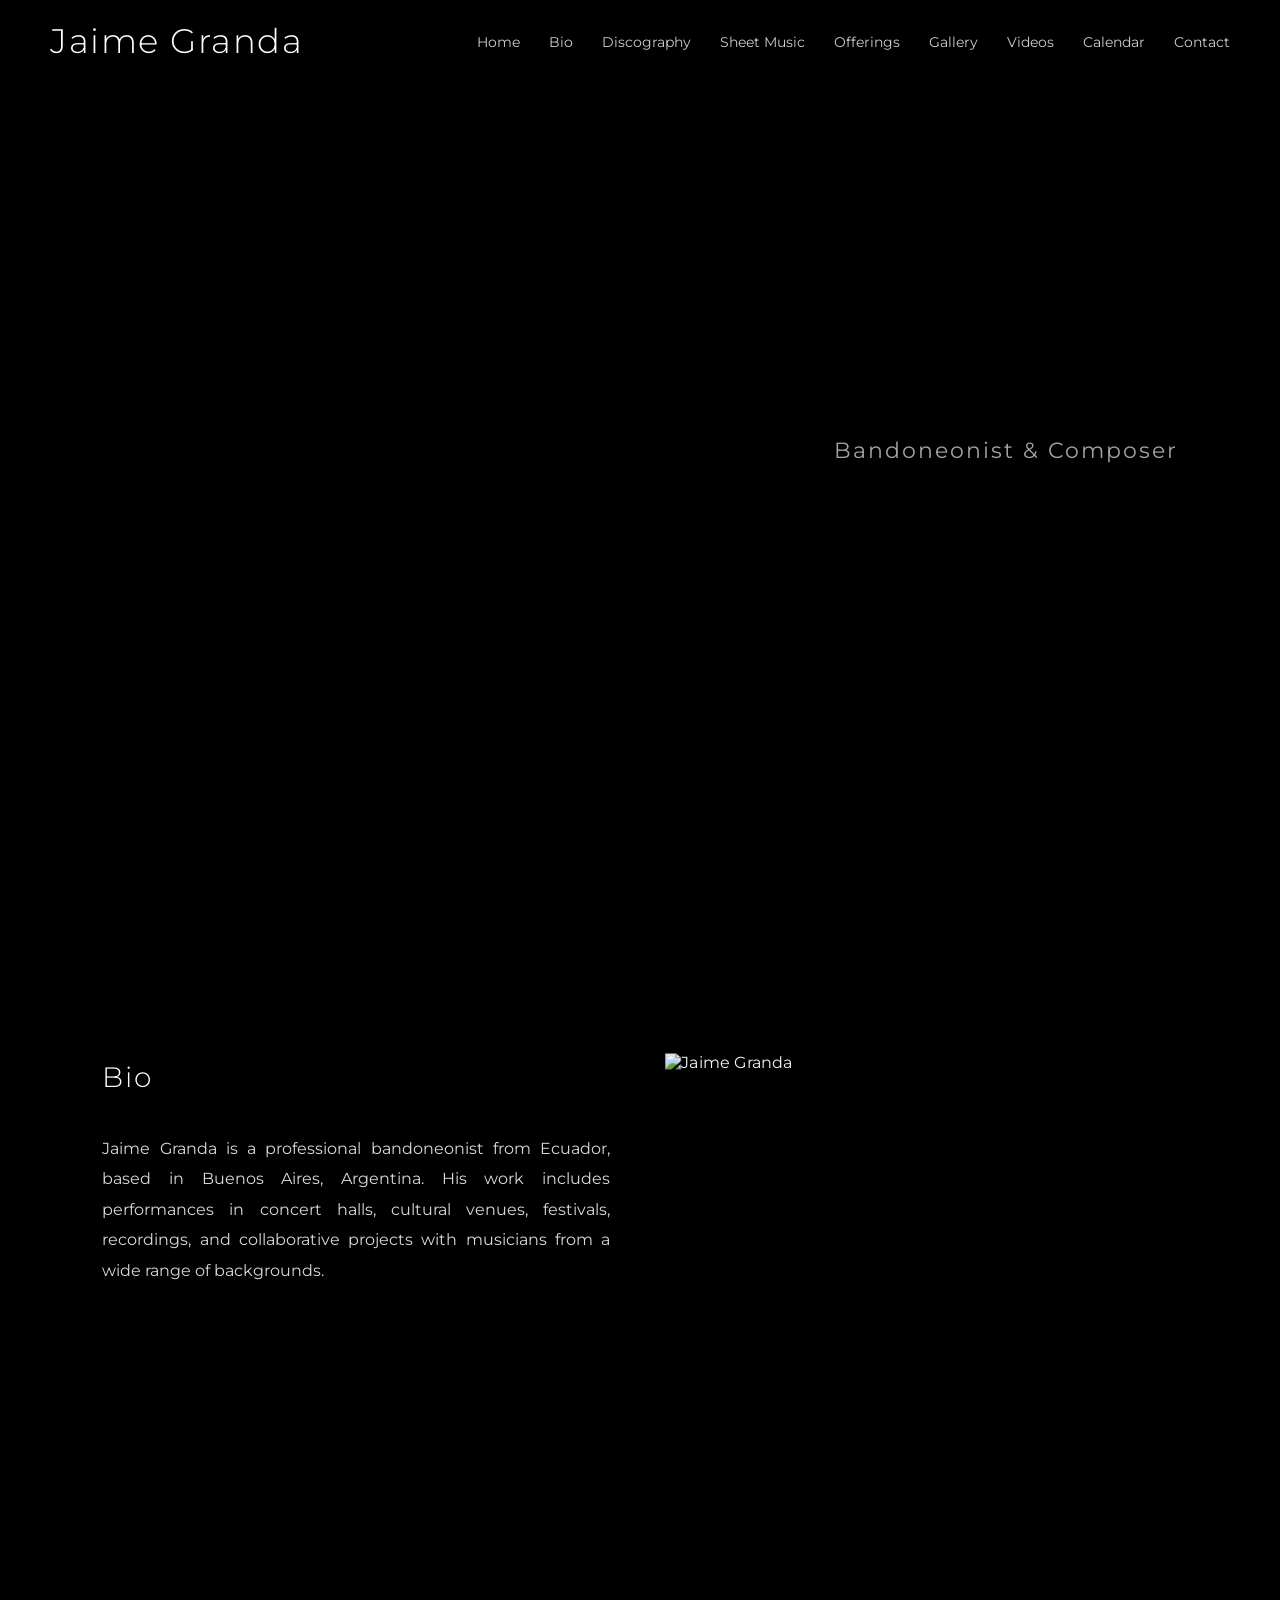
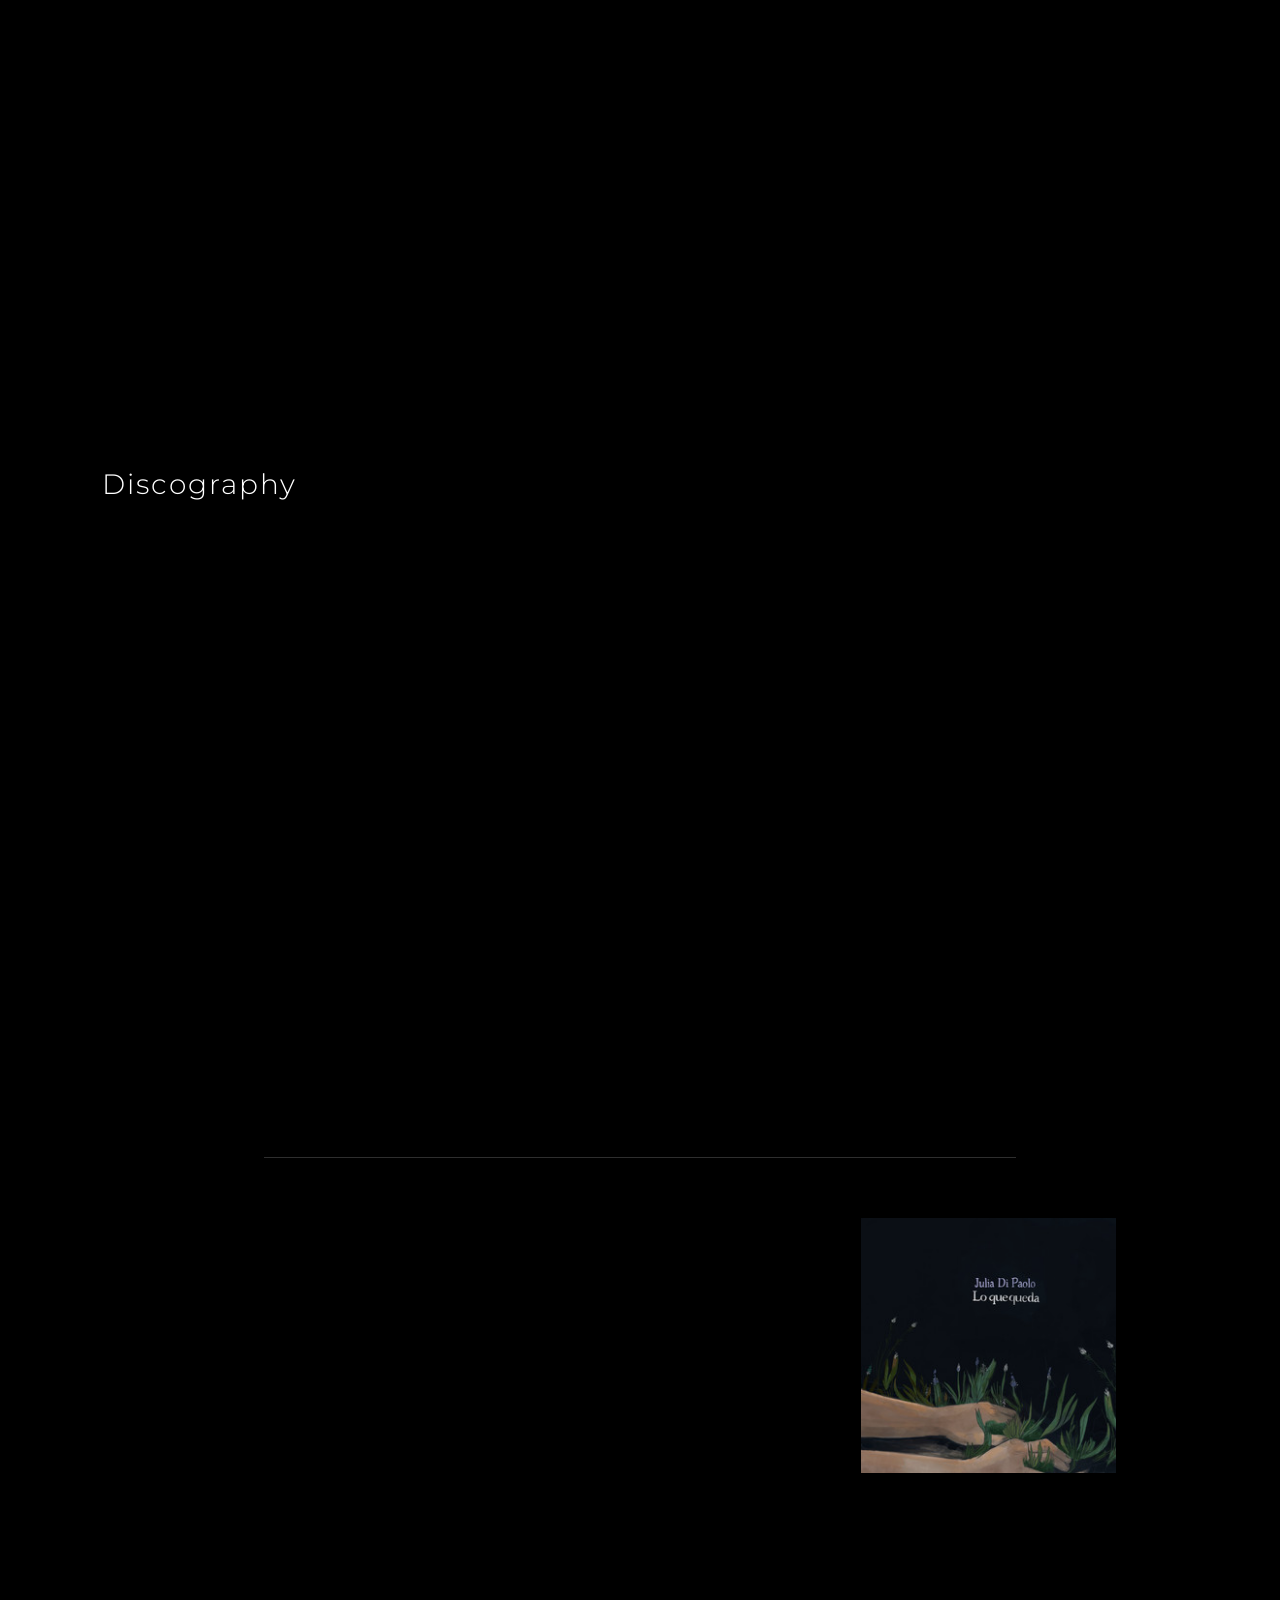
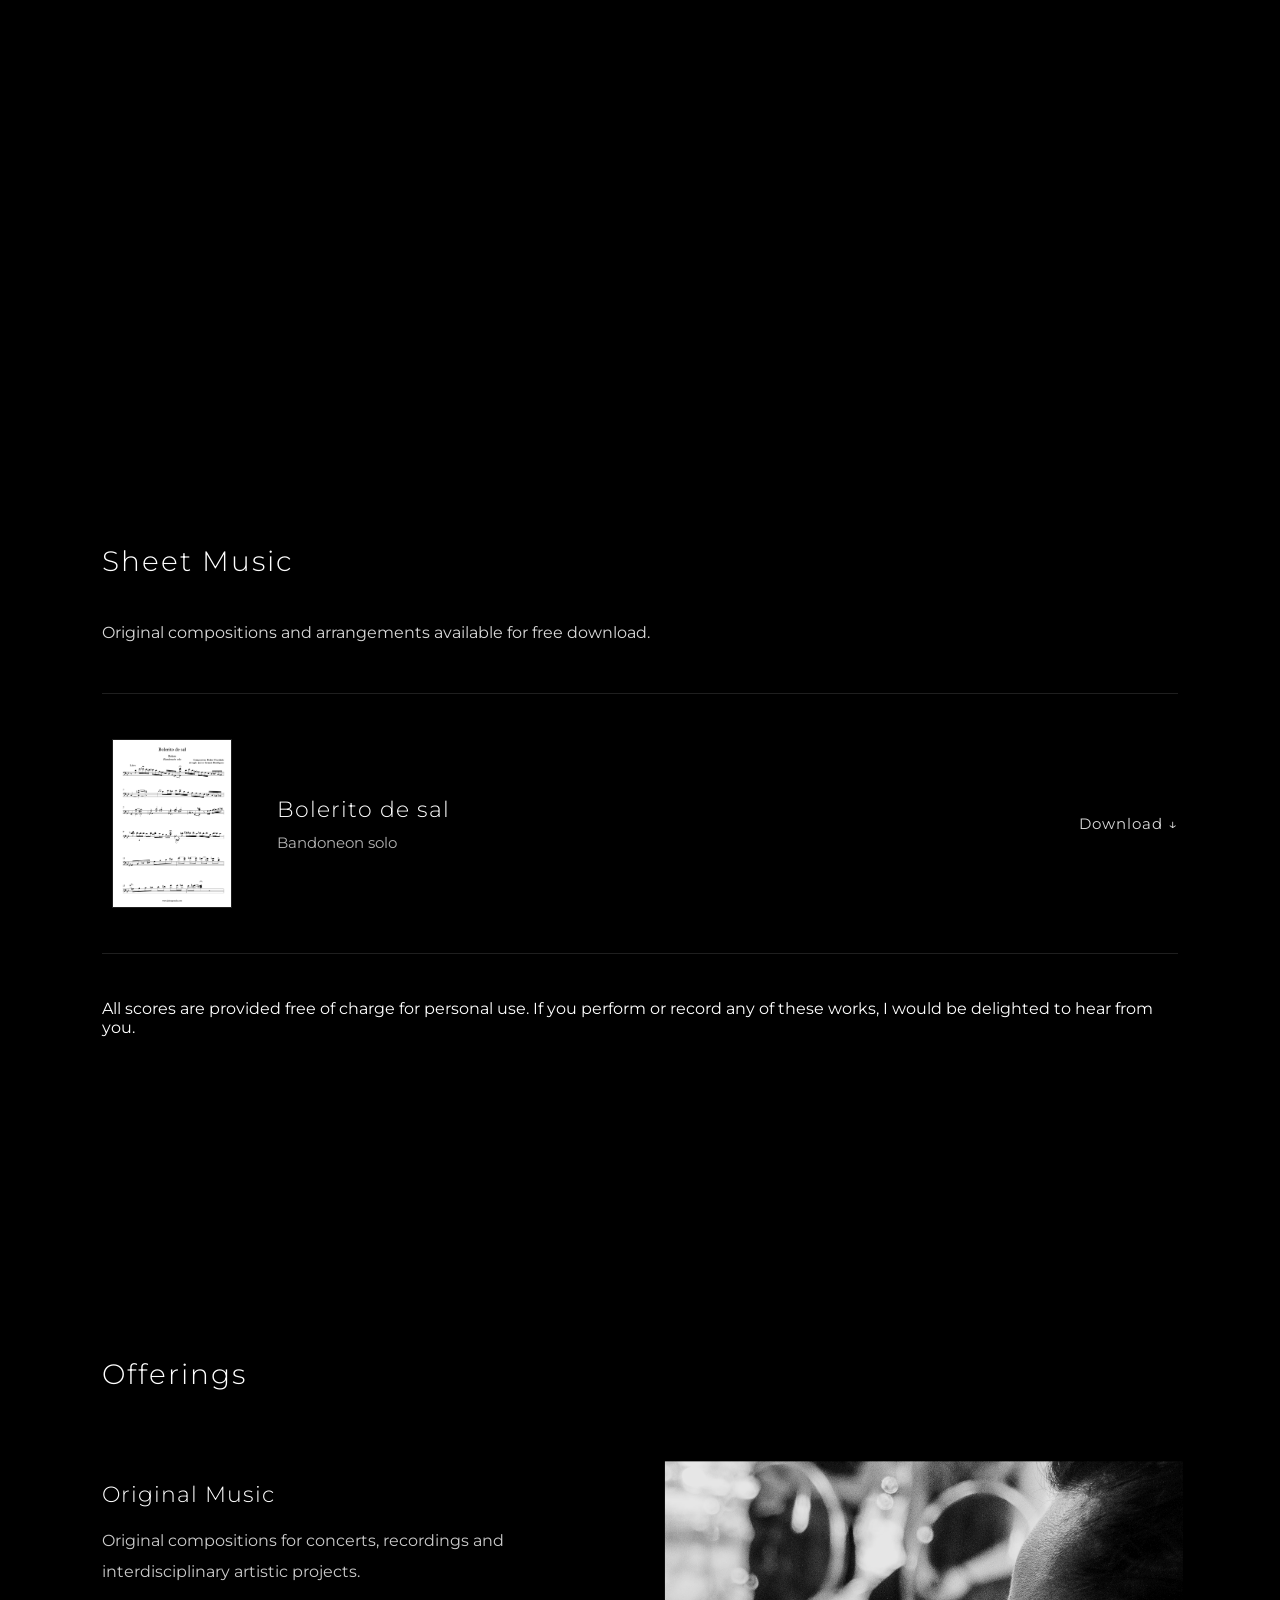
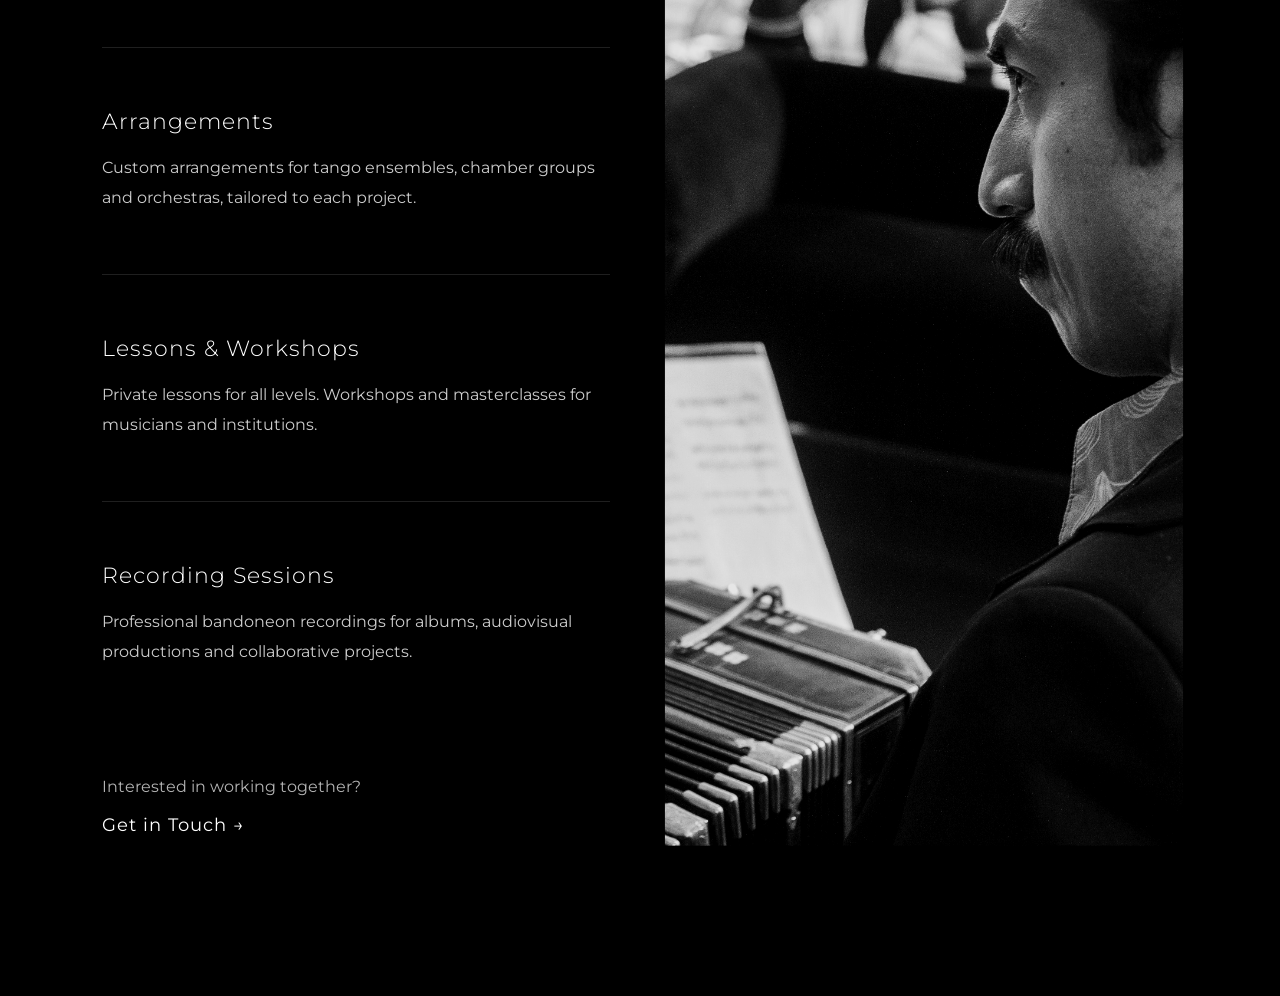
==== index.html @ 87ac7840 "Improve Sheet Music section, layout updates and hero adjustments" ====
<!DOCTYPE html>
<html lang="en">
<head>
  <meta charset="UTF-8" />
  <meta name="viewport" content="width=device-width, initial-scale=1.0"/>
  <title>Jaime Granda</title>
  <link rel="preconnect" href="https://fonts.googleapis.com">
<link rel="preconnect" href="https://fonts.gstatic.com" crossorigin>
<link href="https://fonts.googleapis.com/css2?family=Montserrat:wght@300;400;500&display=swap" rel="stylesheet">
  <link rel="stylesheet" href="style.css">
  <link rel="icon" href="img/favicon.png">
</head>

<body>

  <header class="header">
    <div class="logo">
      Jaime Granda
    </div>

    <nav class="nav">
      <a href="#">Home</a>
      <a href="#bio">Bio</a>
      <a href="#discography">Discography</a>
      <a href="#sheet-music">Sheet Music</a>
      <a href="#offerings">Offerings</a>
      <a href="#">Gallery</a>
      <a href="#">Videos</a>
      <a href="#">Calendar</a>
      <a href="#">Contact</a>
    </nav>
  </header>

  <section class="hero">
    <div class="hero-text">
      Bandoneonist & Composer
    </div>
  </section>

  <section class="bio" id="bio">

    <div class="bio-container">

      <div class="bio-text">

        <h2>Bio</h2>

        <p>
          Jaime Granda is a professional bandoneonist from Ecuador, based in Buenos Aires, Argentina. His work includes performances in concert halls, cultural venues, festivals, recordings, and collaborative projects with musicians from a wide range of backgrounds.
        </p>

        <p>
          He is the first Ecuadorian bandoneonist to be accepted into the Emilio Balcarce Tango Orchestra, a two-year intensive program run in Buenos Aires by the Argentine Ministry of Culture. He has also served as principal bandoneonist in the orchestra of “Esquina Homero Manzi” (2024–2025), and currently performs in renowned tango venues such as “Tango Porteño” and “Hotel Faena”.
        </p>

        <p>
          He regularly performs with “Nina Urku”, his personal project focused on original music, and has been part of numerous artistic collaborations. In 2023 and 2024, he toured Ecuador as a soloist, presenting his music in concert halls in Quito and Ambato. He has also performed in concerts in Chile, France, and Spain.
        </p>

      </div>

      <div class="bio-image">
        <img src="img/bio.jpg" alt="Jaime Granda">
      </div>

    </div>

  </section>

  <section class="discography" id="discography">

    <div class="discography-container">

      <h2>Discography</h2>

      <div class="albums">

        <a class="album" href="https://open.spotify.com/album/4CL29zJSl40zrDpieOP6jl?si=nmL-lxZyS7a6RVaqS1aqWA" target="_blank">
          <img src="img/album1.jpg" alt="Album 1">
          <div class="album-title">Bolerito de sal</div>
        </a>

        <a class="album" href="https://open.spotify.com/album/77N9TYYDdjwGJFvNGctOSg?si=wfB5SXKrSnenEQHXOBKiTg" target="_blank">
          <img src="img/album2.jpg" alt="Album 2">
          <div class="album-title">El otro valle</div>
        </a>

        <a class="album" href="https://open.spotify.com/album/2tMvNswXkloX4hAz5dG42D?si=w_jUzIDdTtO6s5e-jiYffQ" target="_blank">
          <img src="img/album3.jpg" alt="Album 3">
          <div class="album-title">El bandoneón ecuatorial</div>
        </a>

      </div>

      <!-- SELECTED COLLABORATIONS -->

      <h3 class="collab-title">Selected Collaborations</h3>

      <div class="collab-divider"></div>

      <div class="collaboration-grid">

        <a href="https://open.spotify.com/album/2cxY7vQ4d5I31BwhSCXEvF" target="_blank" class="collab">
          <img src="img/collab1.jpeg" alt="Collaboration 1">
        </a>

        <a href="https://open.spotify.com/album/1j6IiqN2IedEspAB8vY4tJ" target="_blank" class="collab">
          <img src="img/collab2.jpeg" alt="Collaboration 2">
        </a>

        <a href="https://open.spotify.com/album/3LQ1e216hy19EMCwv5NLv2" target="_blank" class="collab">
          <img src="img/collab3.jpeg" alt="Collaboration 3">
        </a>

        <a href="https://open.spotify.com/album/3dCUoJpneu5UrSTO5Mlmgg" target="_blank" class="collab">
          <img src="img/collab4.jpeg" alt="Collaboration 4">
        </a>

        <a href="https://open.spotify.com/album/4i40itEY0rHkBSyEBpWIBK" target="_blank" class="collab">
          <img src="img/collab5.jpeg" alt="Collaboration 5">
        </a>

        <a href="https://open.spotify.com/album/3YEeWncqeUH1FmBIsbhd97" target="_blank" class="collab">
          <img src="img/collab6.jpeg" alt="Collaboration 6">
        </a>

      </div>

    </div>

  </section>

  <section class="sheet-music" id="sheet-music">

    <div class="sheet-music-container">
  
      <h2>Sheet Music</h2>
  
      <p class="sheet-intro">
        Original compositions and arrangements available for free download.
      </p>
  
      <div class="sheet-divider"></div>
  
      <div class="score">

  <div class="score-thumbnail">
    <img
      src="img/sheetmusic-bolerito.png"
      alt="Bolerito de sal - Bandoneon solo"
      class="score-cover">
  </div>

  <div class="score-info">
    <h3>Bolerito de sal</h3>
    <p>Bandoneon solo</p>
  </div>

  <div class="score-download">
    <a
      href="pdf/bolerito-de-sal-bandoneon-solo.pdf"
      class="download-button"
      target="_blank">
      Download ↓
    </a>
  </div>

</div>
  
      <div class="sheet-divider"></div>
  
      <p class="sheet-note">
        All scores are provided free of charge for personal use. If you perform or record any of these works, I would be delighted to hear from you.
      </p>
  
    </div>
  
  </section>

  <section class="offerings" id="offerings">

    <div class="offerings-container">
  
      <h2>Offerings</h2>
  
      <div class="offerings-layout">
  
        <!-- TEXTO -->
        <div class="offerings-text">
  
          <div class="offering">
            <h3>Original Music</h3>
            <p>Original compositions for concerts, recordings and interdisciplinary artistic projects.</p>
          </div>
  
          <div class="offering-divider"></div>
  
          <div class="offering">
            <h3>Arrangements</h3>
            <p>Custom arrangements for tango ensembles, chamber groups and orchestras, tailored to each project.</p>
          </div>
  
          <div class="offering-divider"></div>
  
          <div class="offering">
            <h3>Lessons & Workshops</h3>
            <p>Private lessons for all levels. Workshops and masterclasses for musicians and institutions.</p>
          </div>
  
          <div class="offering-divider"></div>
  
          <div class="offering">
            <h3>Recording Sessions</h3>
            <p>Professional bandoneon recordings for albums, audiovisual productions and collaborative projects.</p>
          </div>
  
          <div class="offerings-contact">
            <p>Interested in working together?</p>
            <a href="#contact">Get in Touch →</a>
          </div>
  
        </div>
  
        <!-- IMAGEN FRANJA -->
        <div class="offerings-image">
          <img src="img/offerings.jpg" alt="Offerings">
        </div>
  
      </div>
  
    </div>
  
  </section>

</body>
</html>
---- style.css ----
* {
  margin: 0;
  padding: 0;
  box-sizing: border-box;
}

body {
  font-family: 'Montserrat', sans-serif;
  background: #000;
  color: #fff;
  scroll-behavior: smooth;
  margin: 0;
}

/* HEADER */
.header {
  position: fixed;
  top: 0;
  left: 0;
  width: 100%;

  display: flex;
  justify-content: space-between;
  align-items: center;

  padding: 20px 50px;

  z-index: 10;

  background: rgba(0, 0, 0, 0.25);
  backdrop-filter: blur(6px);
  -webkit-backdrop-filter: blur(6px);
}

.logo {
  font-size: 34px;
  letter-spacing: 1.5px;
  font-weight: 300;
}

.nav a {
  color: #fff;
  text-decoration: none;
  margin-left: 25px;
  font-size: 14px;
  opacity: 0.8;
}

/* HERO */
.hero {
  width: 100%;
  height: 100vh;

  background-image: url("img/hero.jpg");
  background-size: cover;
  background-position: 50% 35%;
  background-repeat: no-repeat;

  position: relative;
  margin: 0;
  padding: 0;
}

.hero::after {
  content: "";
  position: absolute;
  inset: 0;
  background: rgba(0,0,0,0.25);
}

.hero-text {
  position: absolute;
  top: 50%;
  right: 8%;
  transform: translateY(-50%);

  font-size: 22px;
  letter-spacing: 2px;
  opacity: 0.85;

  text-align: right;
}

/* BIO */
.bio {
  width: 100%;
  padding: 160px 8%;
}

.bio-container {
  max-width: 1100px;
  margin: 0 auto;

  display: flex;
  gap: 60px;
  align-items: stretch;

  opacity: 0;
  transform: translateY(30px);
  animation: bioFade 1s ease forwards;
  animation-delay: 0.2s;
}

@keyframes bioFade {
  to {
    opacity: 1;
    transform: translateY(0);
  }
}

.bio-text {
  flex: 1;
}

.bio-image {
  flex: 1;
}

.bio-image img {
  width: 100%;
  height: 100%;
  object-fit: cover;
  display: block;

  filter: contrast(1.05) brightness(0.95);
  transform: scale(1.02);
}

.bio h2 {
  font-size: 28px;
  font-weight: 300;
  letter-spacing: 2px;
  margin-bottom: 40px;
}

.bio p {
  font-size: 16px;
  line-height: 1.9;
  opacity: 0.85;
  margin-bottom: 22px;
  text-align: justify;
  hyphens: auto;
}

/* DISCOGRAPHY */
.discography {
  width: 100%;
  padding: 160px 8%;
  background: #000;
}

.discography-container {
  max-width: 1100px;
  margin: 0 auto;
}

.discography h2 {
  font-size: 28px;
  font-weight: 300;
  letter-spacing: 2px;
  margin-bottom: 60px;
}

/* ALBUMS GRID */
.albums {
  display: grid;
  grid-template-columns: repeat(3, 1fr);
  gap: 40px;
}

.album {
  position: relative;
  display: block;
  text-decoration: none;
  color: #fff;
}

.album img {
  width: 100%;
  aspect-ratio: 1 / 1;
  object-fit: cover;
  display: block;
  transition: transform 0.5s ease;
}

.album-title {
  position: absolute;
  inset: 0;

  display: flex;
  align-items: center;
  justify-content: center;

  font-size: 14px;
  letter-spacing: 2px;
  text-transform: uppercase;

  background: rgba(0, 0, 0, 0.35);
  opacity: 0;

  transition: opacity 0.4s ease;
}

.album:hover img {
  transform: scale(1.05);
}

.album:hover .album-title {
  opacity: 1;
}

/* ------------------------------- */
/* SELECTED COLLABORATIONS */
/* ------------------------------- */

.collab-title {
  margin-top: 160px;
  margin-bottom: 20px;

  font-size: 20px;
  font-weight: 300;
  letter-spacing: 2px;
  opacity: 0.9;
}

.collaboration-grid {
  display: grid;
  grid-template-columns: repeat(3, 1fr);
  gap: 25px;
}

.collab {
  display: block;
  overflow: hidden;
}

.collab img {
  width: 85%;
  margin: 0 auto;
  display: block;

  aspect-ratio: 1 / 1;
  object-fit: cover;

  transition: transform 0.4s ease, opacity 0.4s ease;
  opacity: 0.92;
}

.collab {
  display: flex;
  justify-content: center;
  align-items: center;
}

.collab:hover img {
  transform: scale(1.06);
  opacity: 1;
}


/* MOBILE */
@media (max-width: 768px) {

  .bio-container {
    flex-direction: column;
    gap: 30px;
  }

  .bio-image img {
    height: auto;
  }

  .albums {
    grid-template-columns: 1fr;
  }

  .collaboration-grid {
    grid-template-columns: repeat(2, 1fr);
  }
}

.collab-divider {
  width: 70%;
  height: 1px;
  margin: 80px auto 60px auto;

  background: rgba(255, 255, 255, 0.18);
}

.collaboration-grid {
  margin-top: 20px;
}

/* ===================================== */
/* OFFERINGS */
/* ===================================== */

.offerings {
  width: 100%;
  padding: 160px 8%;
  background: #000;
}

.offerings-container {
  max-width: 1100px;
  margin: 0 auto;
}

.offerings h2 {
  font-size: 28px;
  font-weight: 300;
  letter-spacing: 2px;
  margin-bottom: 80px;
}

.offering {
  padding: 10px 0;
}

.offering h3 {
  font-size: 22px;
  font-weight: 300;
  letter-spacing: 1px;
  margin-bottom: 18px;
}

.offering p {
  width: 100%;
  max-width: 100%;
  font-size: 16px;
  line-height: 1.9;
  opacity: 0.8;
}

.offering-divider {
  width: 100%;
  height: 1px;
  background: rgba(255,255,255,0.12);
  margin: 50px 0;
}

.offerings-contact {
  margin-top: 100px;
}

.offerings-contact p {
  font-size: 16px;
  opacity: 0.7;
  margin-bottom: 18px;
}

.offerings-contact a {
  color: #fff;
  text-decoration: none;
  font-size: 18px;
  letter-spacing: 1px;
  transition: opacity .3s ease, padding-left .3s ease;
}

.offerings-contact a:hover {
  opacity: .65;
  padding-left: 10px;
}

/* ========================= */
/* OFFERINGS LAYOUT SPLIT */
/* ========================= */

.offerings-layout {
  display: flex;
  gap: 60px;
  align-items: stretch;
}

/* TEXTO */
.offerings-text {
  flex: 1;
}

/* IMAGEN DERECHA */
.offerings-image {
  flex: 1;
  position: relative;
  min-height: 100%;
}

.offerings-image img {
  width: 100%;
  height: 100%;
  object-fit: cover;
  display: block;

  /* franja vertical más estética */
  min-height: 100%;
  filter: contrast(1.05) brightness(0.9);
  transform: scale(1.02);
}

/* que la imagen quede “pegada” a altura del texto */
.offerings-container {
  max-width: 1100px;
  margin: 0 auto;
}

/* MOBILE */
@media (max-width: 768px) {
  .offerings-layout {
    flex-direction: column;
  }

  .offerings-image {
    height: 300px;
  }
}

/* ===================================== */
/* SHEET MUSIC */
/* ===================================== */

.sheet-music {
  width: 100%;
  padding: 160px 8%;
  background: #000;
}

.sheet-music-container {
  max-width: 1100px;
  margin: 0 auto;
}

.sheet-music h2 {
  font-size: 28px;
  font-weight: 300;
  letter-spacing: 2px;
  margin-bottom: 40px;
}

.sheet-intro {
  max-width: 700px;
  font-size: 16px;
  line-height: 1.9;
  opacity: 0.85;
}

.sheet-divider {
  width: 100%;
  height: 1px;
  background: rgba(255,255,255,0.12);
  margin: 45px 0;
}

/* SCORE */

/* SCORE */

.score {
  display: grid;
  grid-template-columns: 140px 1fr 140px;
  align-items: center;
  gap: 35px;
}

.score-thumbnail {
  display: flex;
  justify-content: center;
}

.score-cover {
  width: 100%;
  max-width: 120px;
  height: auto;

  border: 1px solid rgba(255,255,255,.12);

  transition: transform .3s ease;
}

.score:hover .score-cover {
  transform: scale(1.03);
}

.score-info h3 {
  font-size: 22px;
  font-weight: 300;
  letter-spacing: 1px;
  margin-bottom: 10px;
}

.score-info p {
  font-size: 15px;
  opacity: .7;
}

.score-download {
  text-align: right;
}

.download-button {
  color: #fff;
  text-decoration: none;
  letter-spacing: 1px;
  font-size: 15px;
  opacity: .85;

  transition: opacity .3s ease,
              transform .3s ease;
}

.download-button:hover {
  opacity: 1;
  transform: translateX(6px);
}

/* MOBILE */

@media (max-width: 768px) {

  .score {
    grid-template-columns: 1fr;
    gap: 25px;
  }
  
  .score-thumbnail {
    justify-content: flex-start;
  }
  
  .score-download {
    text-align: left;
  }

}
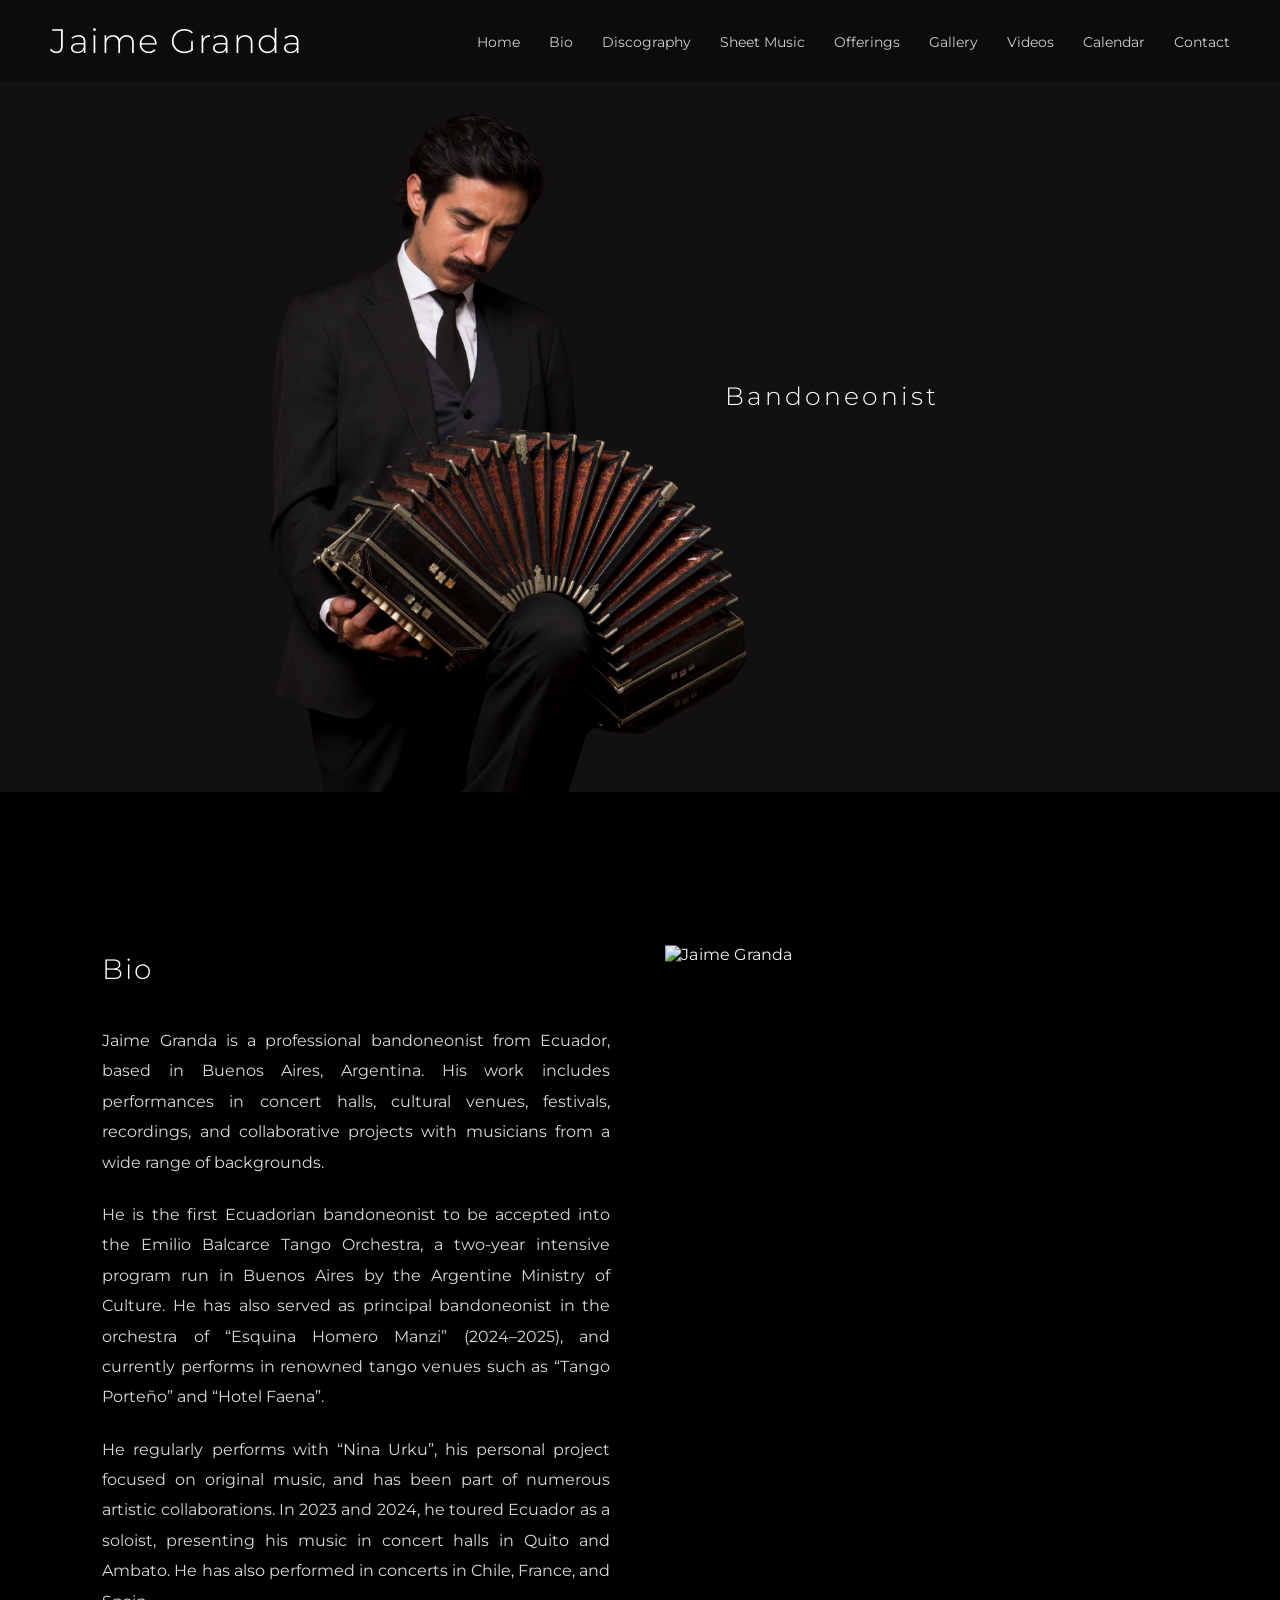
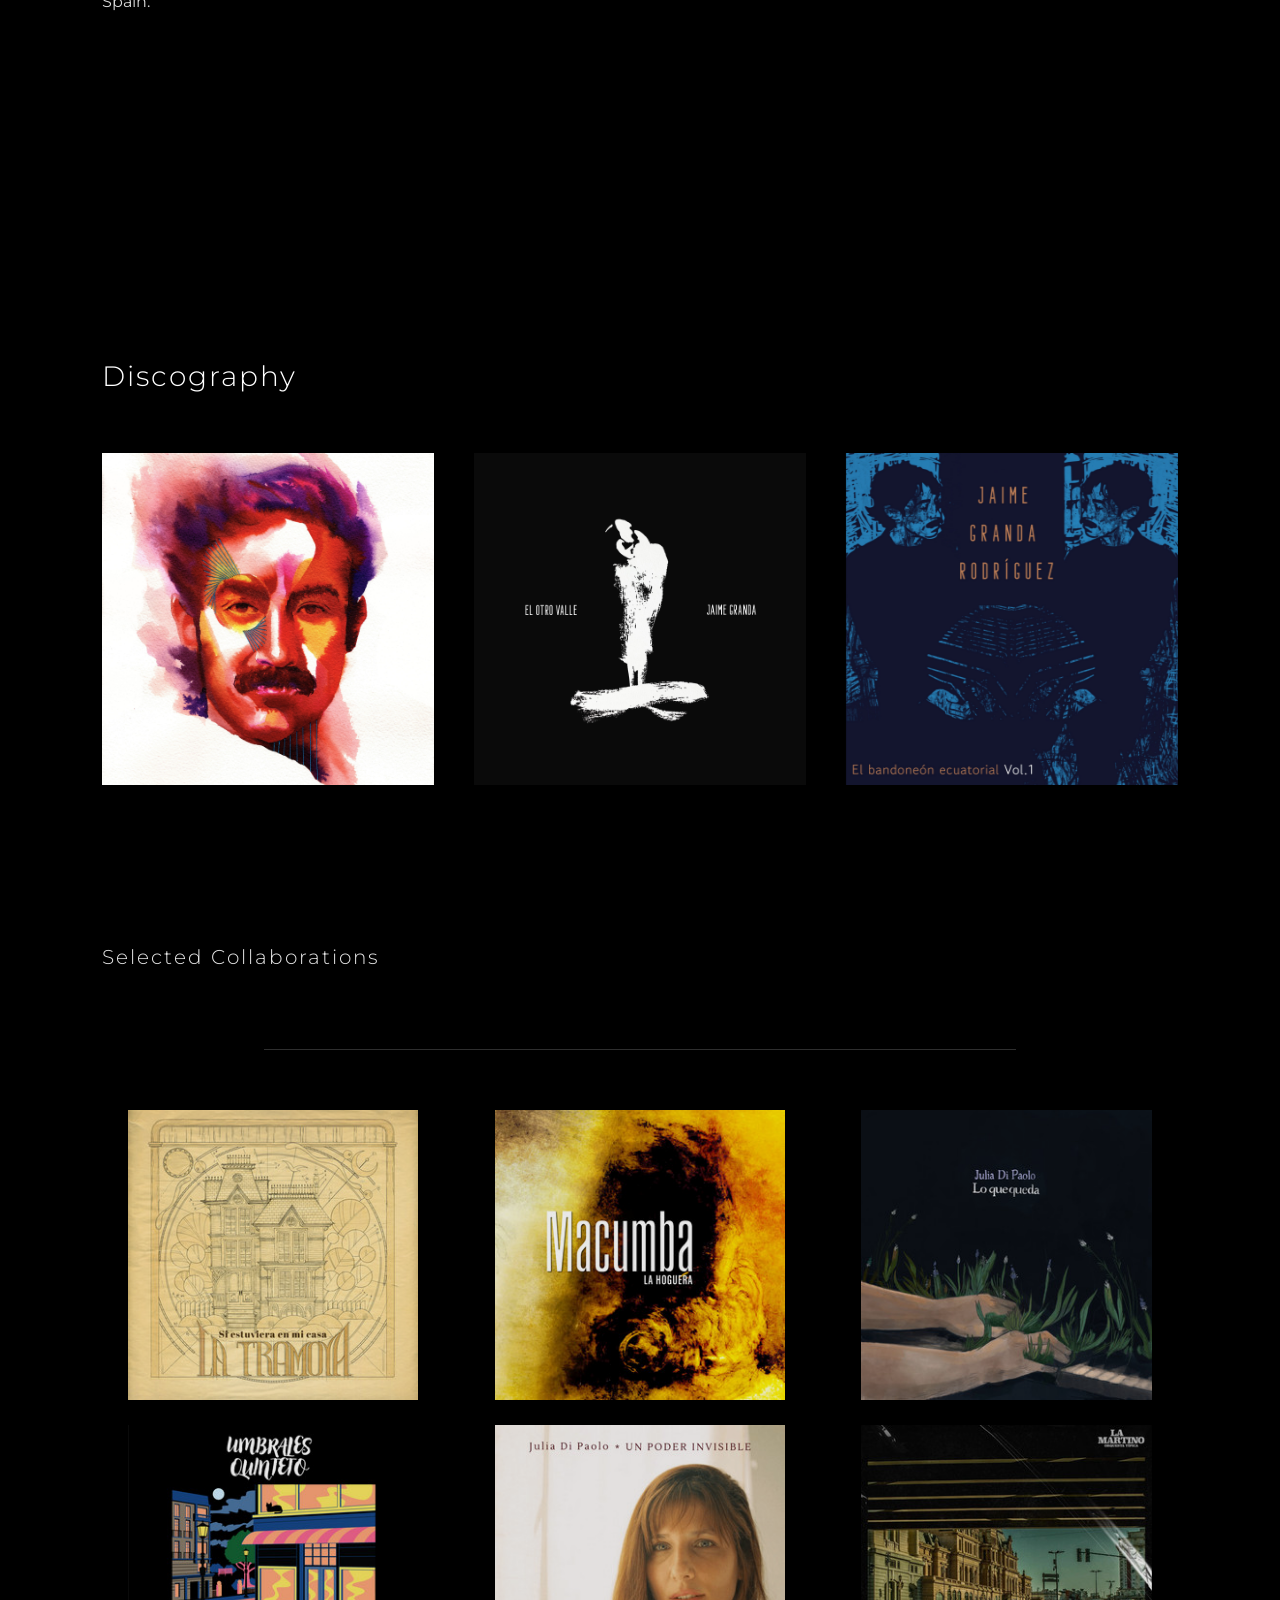
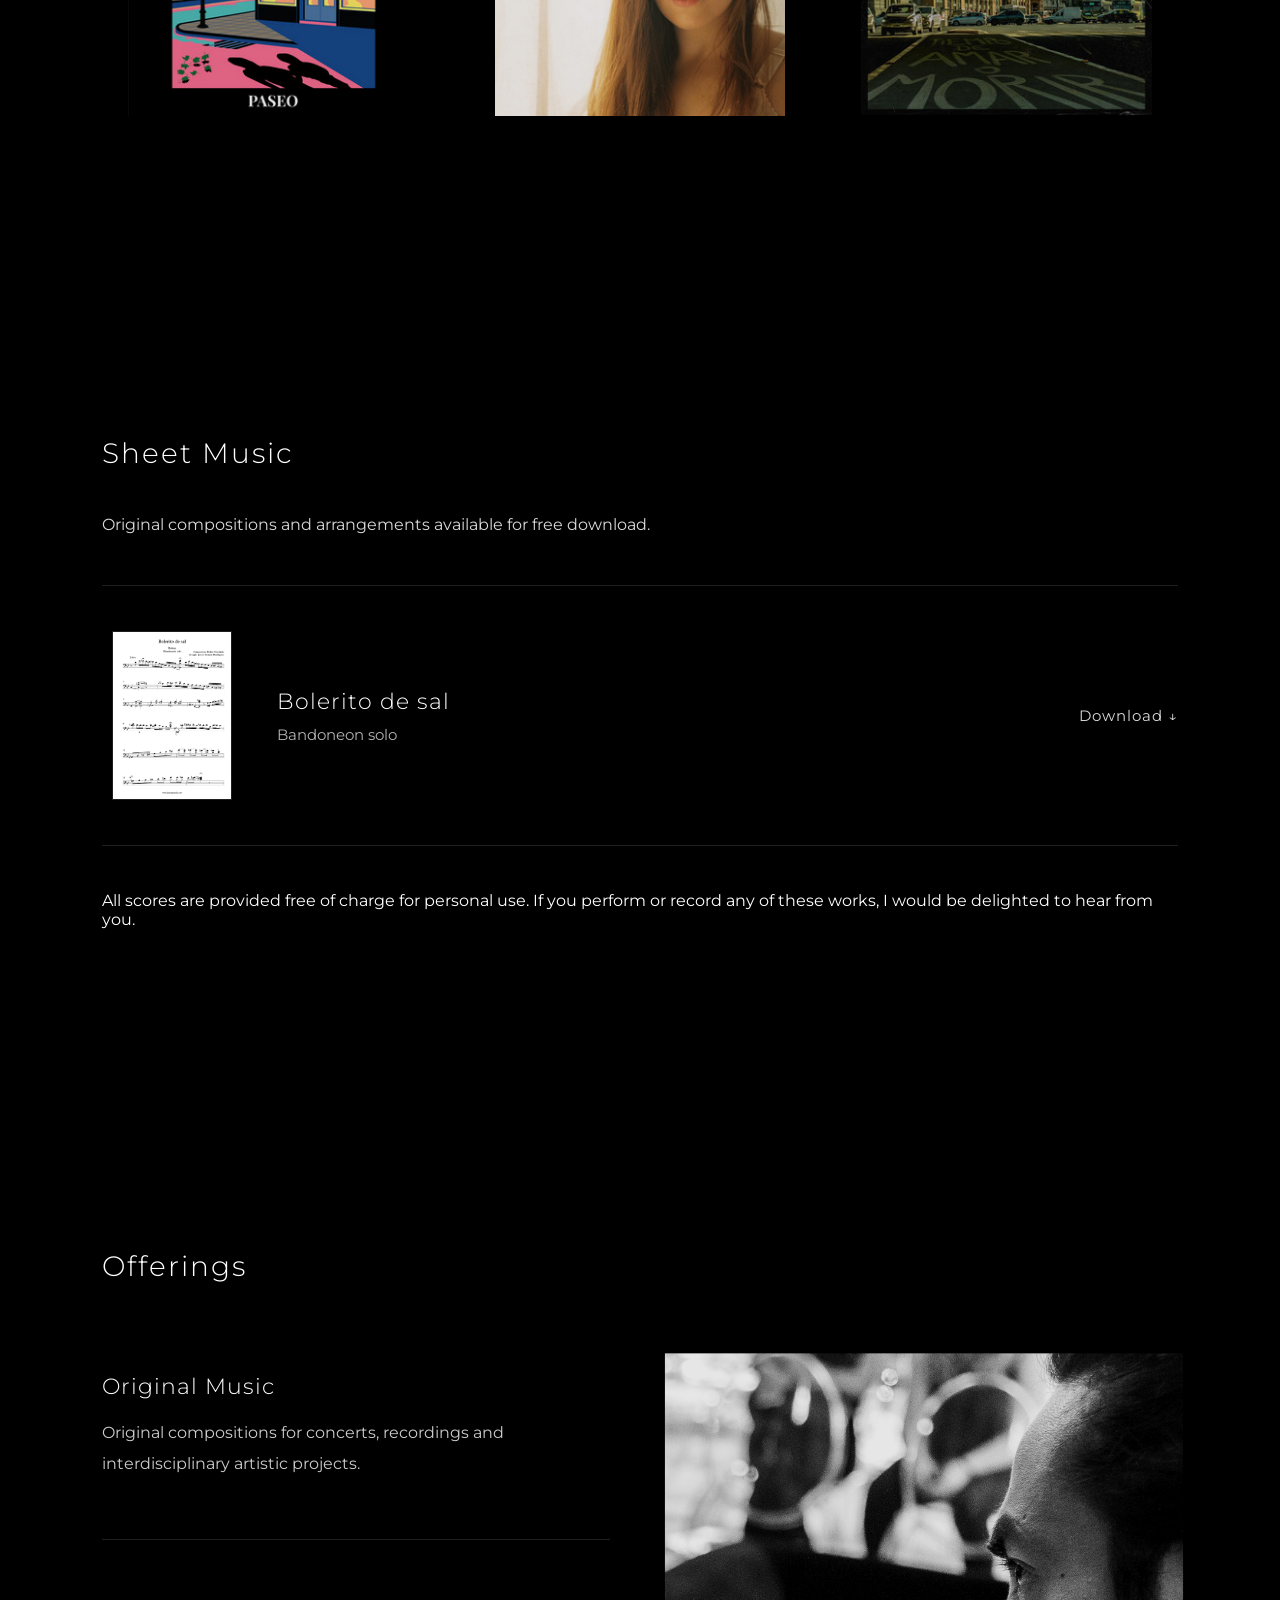
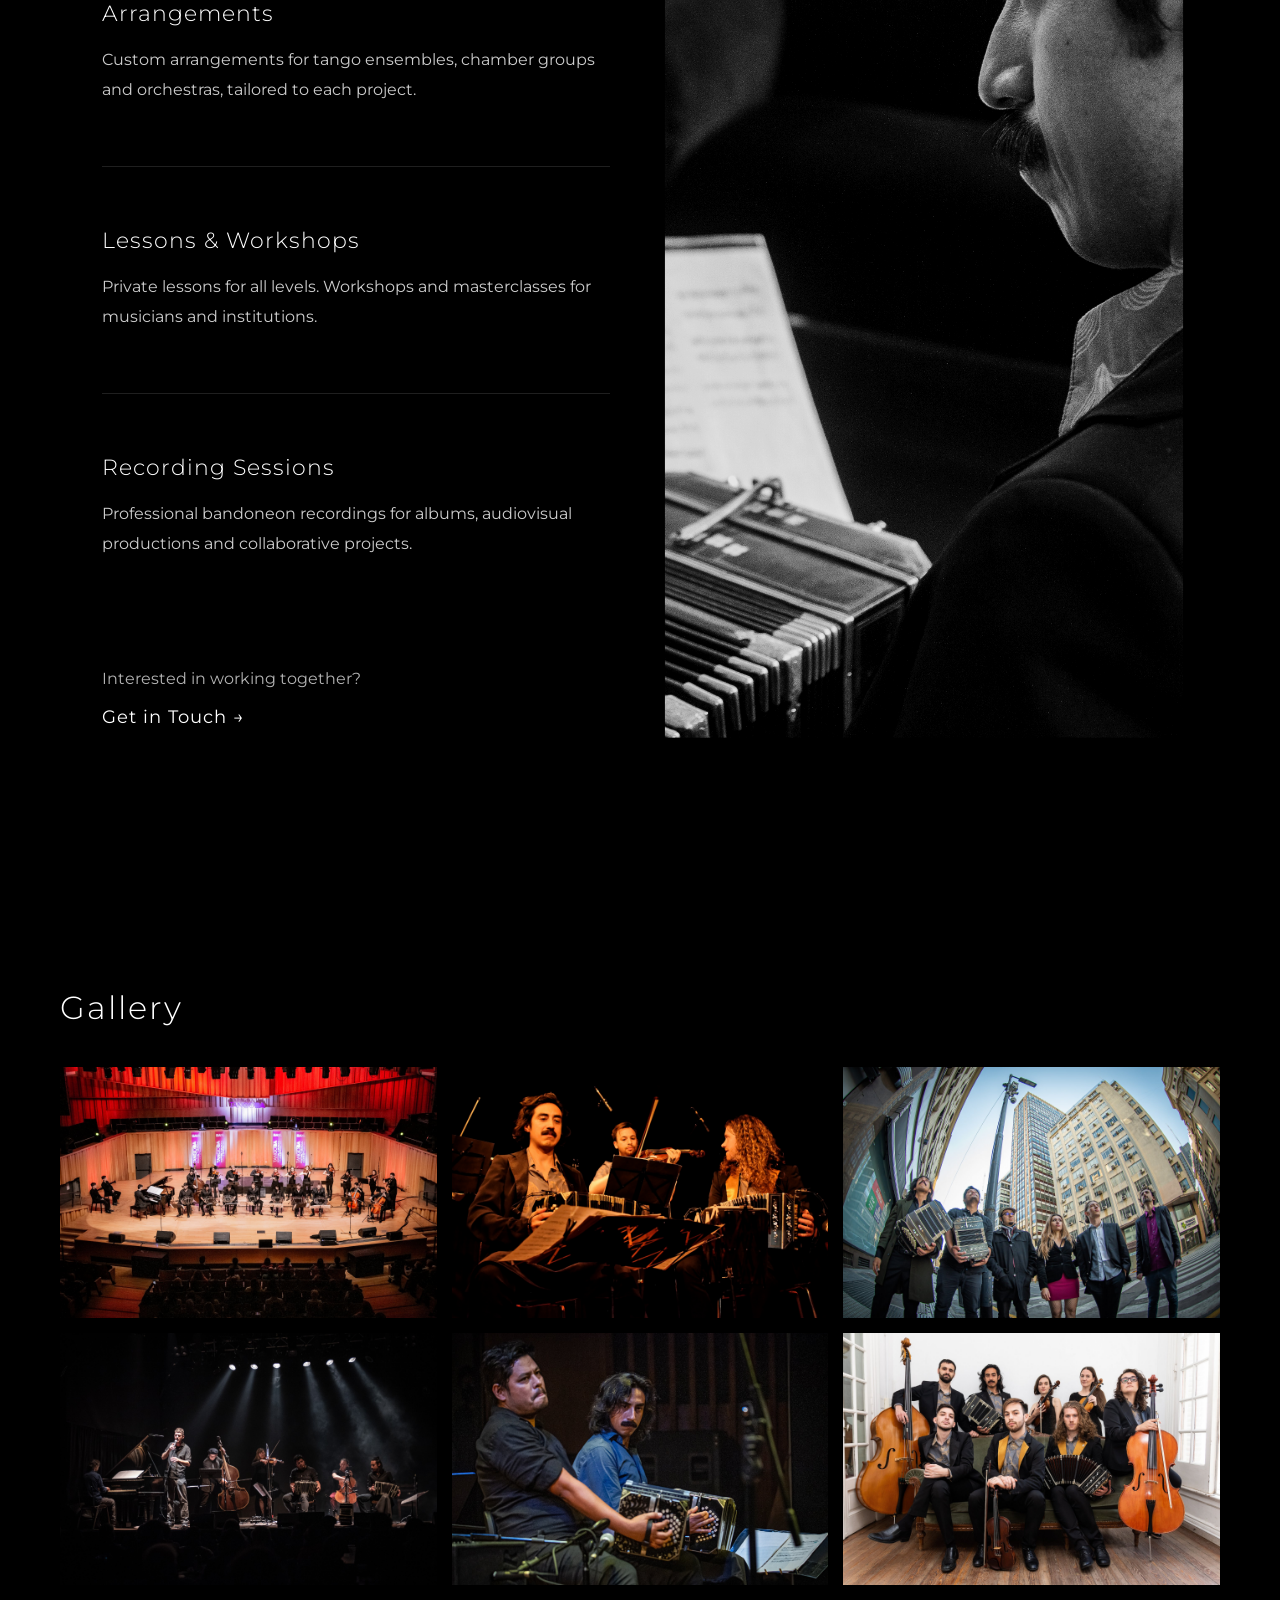
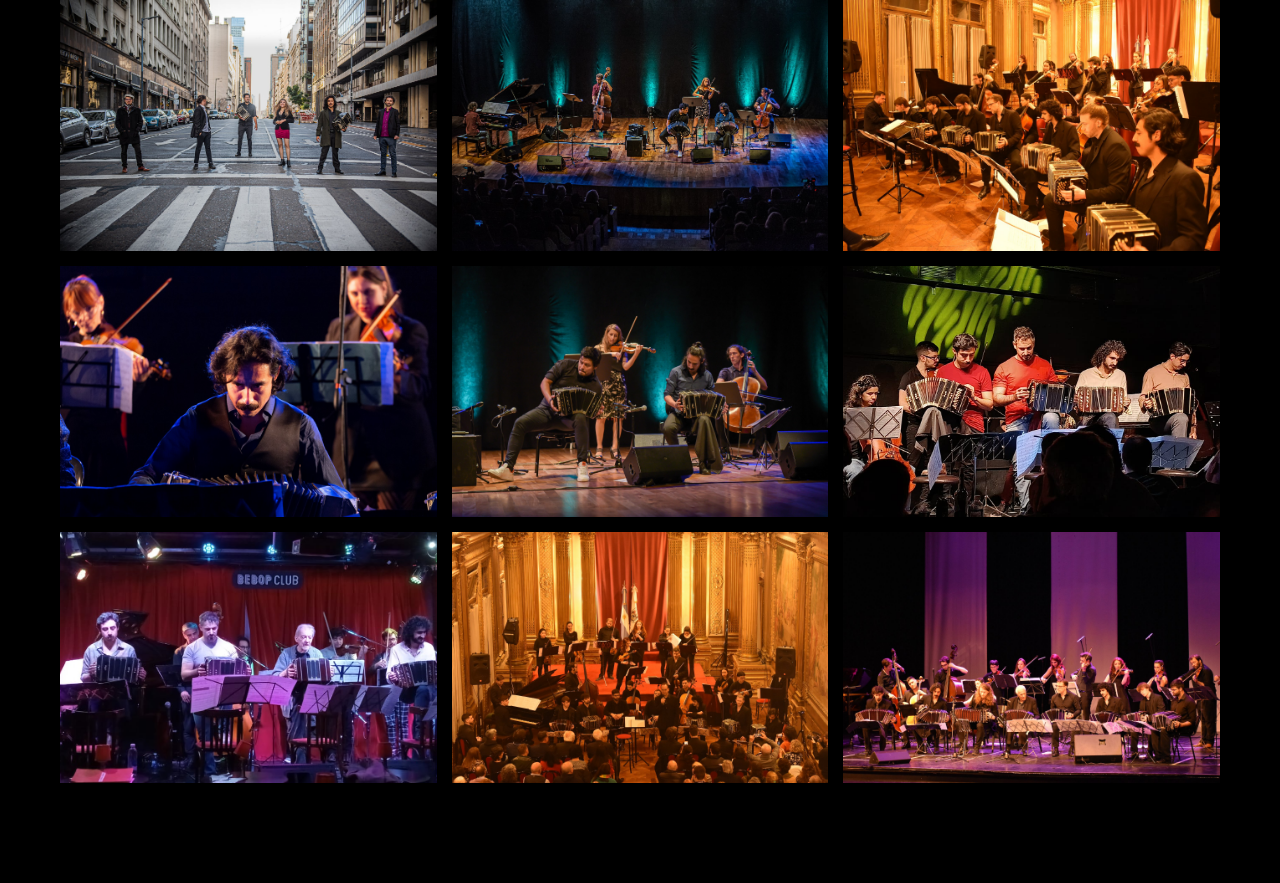
==== commit a0fee82f: "Update hero and add gallery section" ====
--- a/index.html
+++ b/index.html
@@ -24,7 +24,7 @@
       <a href="#discography">Discography</a>
       <a href="#sheet-music">Sheet Music</a>
       <a href="#offerings">Offerings</a>
-      <a href="#">Gallery</a>
+      <a href="#gallery">Gallery</a>
       <a href="#">Videos</a>
       <a href="#">Calendar</a>
       <a href="#">Contact</a>
@@ -32,9 +32,15 @@
   </header>
 
   <section class="hero">
+
+    <div class="hero-image-wrapper">
+      <img src="img/hero.jpg" alt="Jaime Granda" class="hero-image">
+    </div>
+  
     <div class="hero-text">
-      Bandoneonist & Composer
-    </div>
+      <h1>Bandoneonist</h1>
+    </div>
+  
   </section>
 
   <section class="bio" id="bio">
@@ -232,5 +238,36 @@
   
   </section>
 
+  <section class="gallery" id="gallery">
+
+    <div class="gallery-container">
+  
+      <h2>Gallery</h2>
+  
+      <div class="gallery-grid">
+  
+        <img src="img/gallery1.jpg" alt="">
+        <img src="img/gallery2.jpg" alt="">
+        <img src="img/gallery3.jpg" alt="">
+        <img src="img/gallery4.jpg" alt="">
+        <img src="img/gallery5.jpg" alt="">
+        <img src="img/gallery6.jpg" alt="">
+        <img src="img/gallery7.jpg" alt="">
+        <img src="img/gallery8.jpg" alt="">
+        <img src="img/gallery9.jpg" alt="">
+        <img src="img/gallery10.jpg" alt="">
+        <img src="img/gallery11.jpg" alt="">
+        <img src="img/gallery12.jpeg" alt="">
+        <img src="img/gallery13.jpeg" alt="">
+        <img src="img/gallery14.jpg" alt="">
+        <img src="img/gallery15.jpg" alt="">
+
+  
+      </div>
+  
+    </div>
+  
+  </section>
+
 </body>
 </html>
--- a/style.css
+++ b/style.css
@@ -48,37 +48,41 @@
 
 /* HERO */
 .hero {
-  width: 100%;
-  height: 100vh;
-
-  background-image: url("img/hero.jpg");
-  background-size: cover;
-  background-position: 50% 35%;
-  background-repeat: no-repeat;
-
+  height: 88vh;
+  width: 100%;
   position: relative;
-  margin: 0;
-  padding: 0;
-}
-
-.hero::after {
-  content: "";
-  position: absolute;
-  inset: 0;
-  background: rgba(0,0,0,0.25);
-}
-
+  overflow: hidden;
+}
+
+/* IMAGEN */
+.hero-image-wrapper {
+  width: 100%;
+  height: 100%;
+  position: relative;
+}
+
+.hero-image {
+  width: 100%;
+  height: 100%;
+  object-fit: cover;
+  object-position: center 35%;
+  display: block;
+}
+
+/* TEXTO SOBRE IMAGEN */
 .hero-text {
   position: absolute;
   top: 50%;
-  right: 8%;
-  transform: translateY(-50%);
-
-  font-size: 22px;
-  letter-spacing: 2px;
-  opacity: 0.85;
-
+  left: 65%; /* lo acerca al centro (ajustable) */
+  transform: translate(-50%, -50%);
   text-align: right;
+  color: white;
+}
+
+.hero-text h1 {
+  font-size: 25px; /* 20% más chico aprox */
+  font-weight: 300;
+  letter-spacing: 3px;
 }
 
 /* BIO */
@@ -528,4 +532,44 @@
     text-align: left;
   }
 
+}
+
+.gallery {
+  padding: 100px 60px;
+  background: #000;
+  color: #fff;
+}
+
+.gallery-container {
+  max-width: 1200px;
+  margin: 0 auto;
+}
+
+.gallery h2 {
+  font-size: 32px;
+  font-weight: 300;
+  margin-bottom: 40px;
+  letter-spacing: 2px;
+  color: #fff;
+}
+
+/* GRILLA UNIFORME */
+.gallery-grid {
+  display: grid;
+  grid-template-columns: repeat(3, 1fr);
+  gap: 15px;
+}
+
+/* TODAS LAS IMÁGENES IGUALES */
+.gallery-grid img {
+  width: 100%;
+  aspect-ratio: 3 / 2;   /* TODAS CUADRADAS */
+  object-fit: cover;
+  display: block;
+  transition: transform 0.35s ease;
+}
+
+/* HOVER SUAVE */
+.gallery-grid img:hover {
+  transform: scale(1.02);
 }
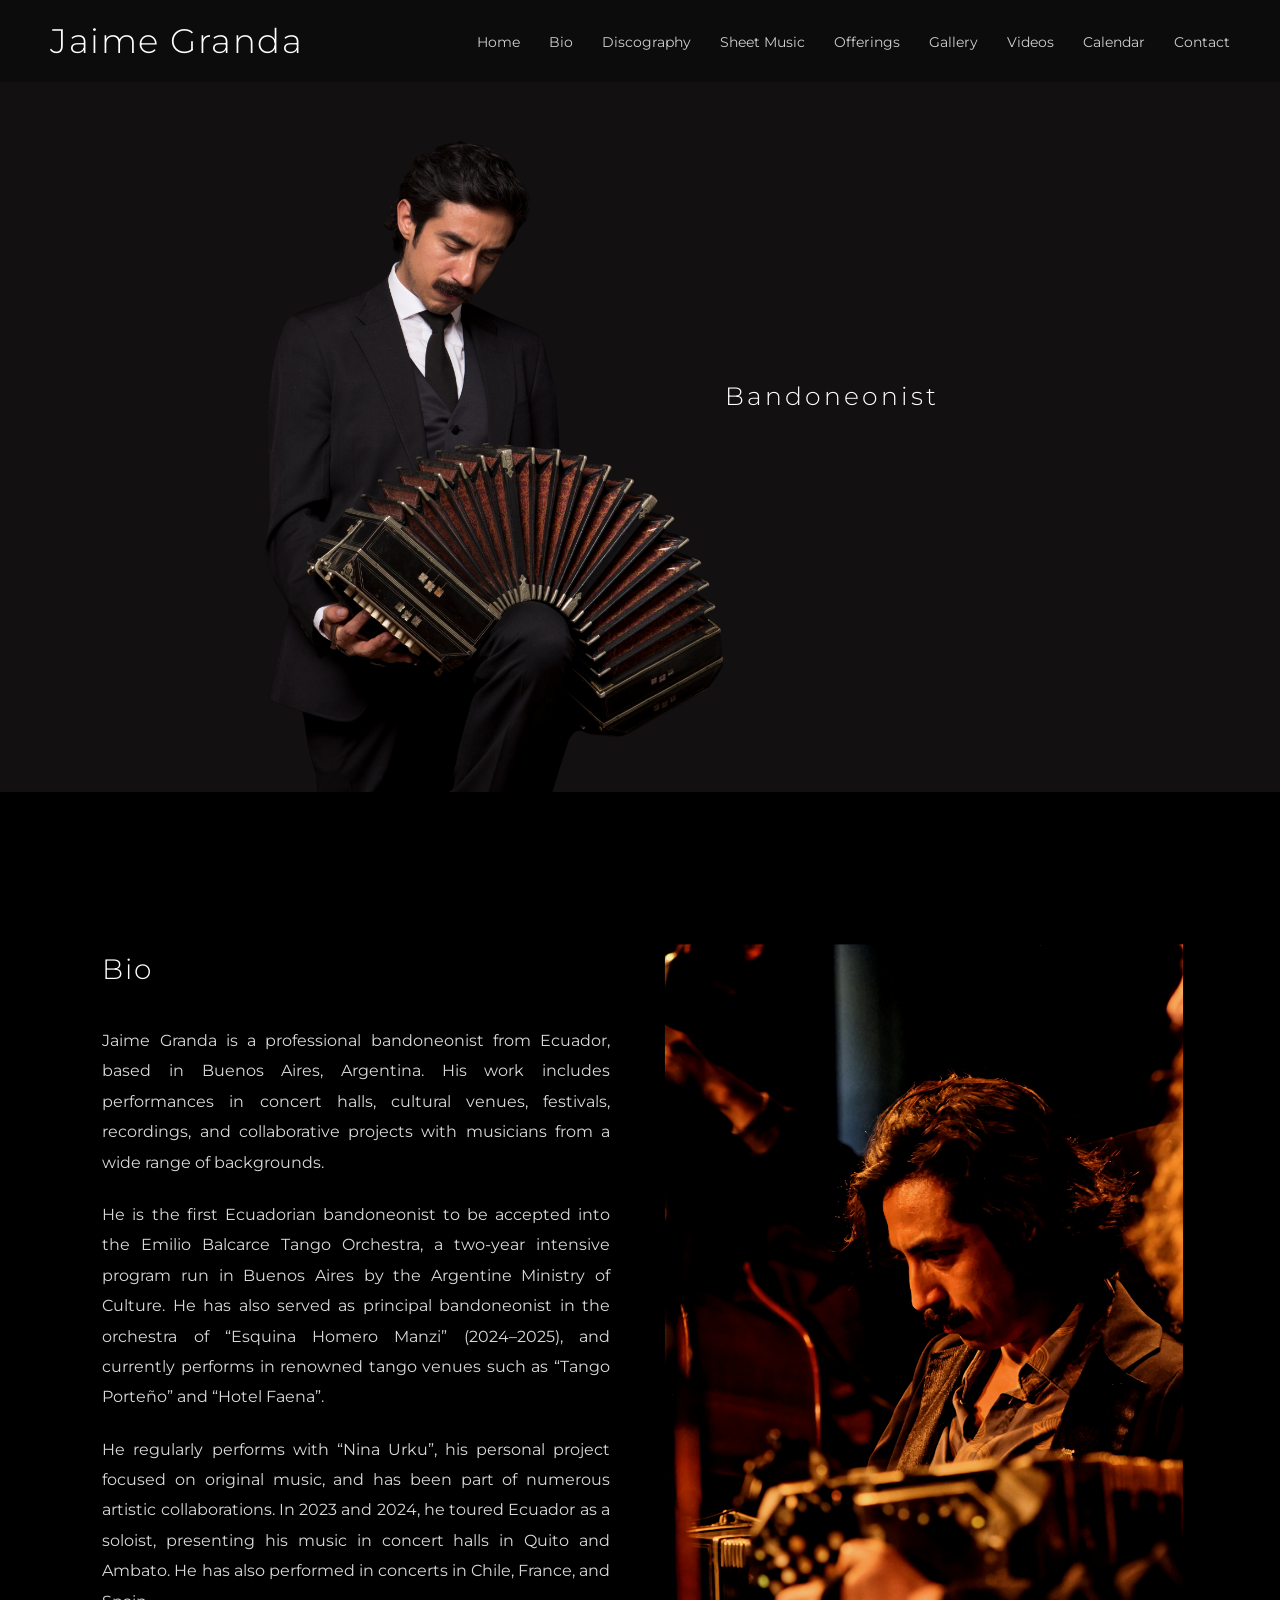
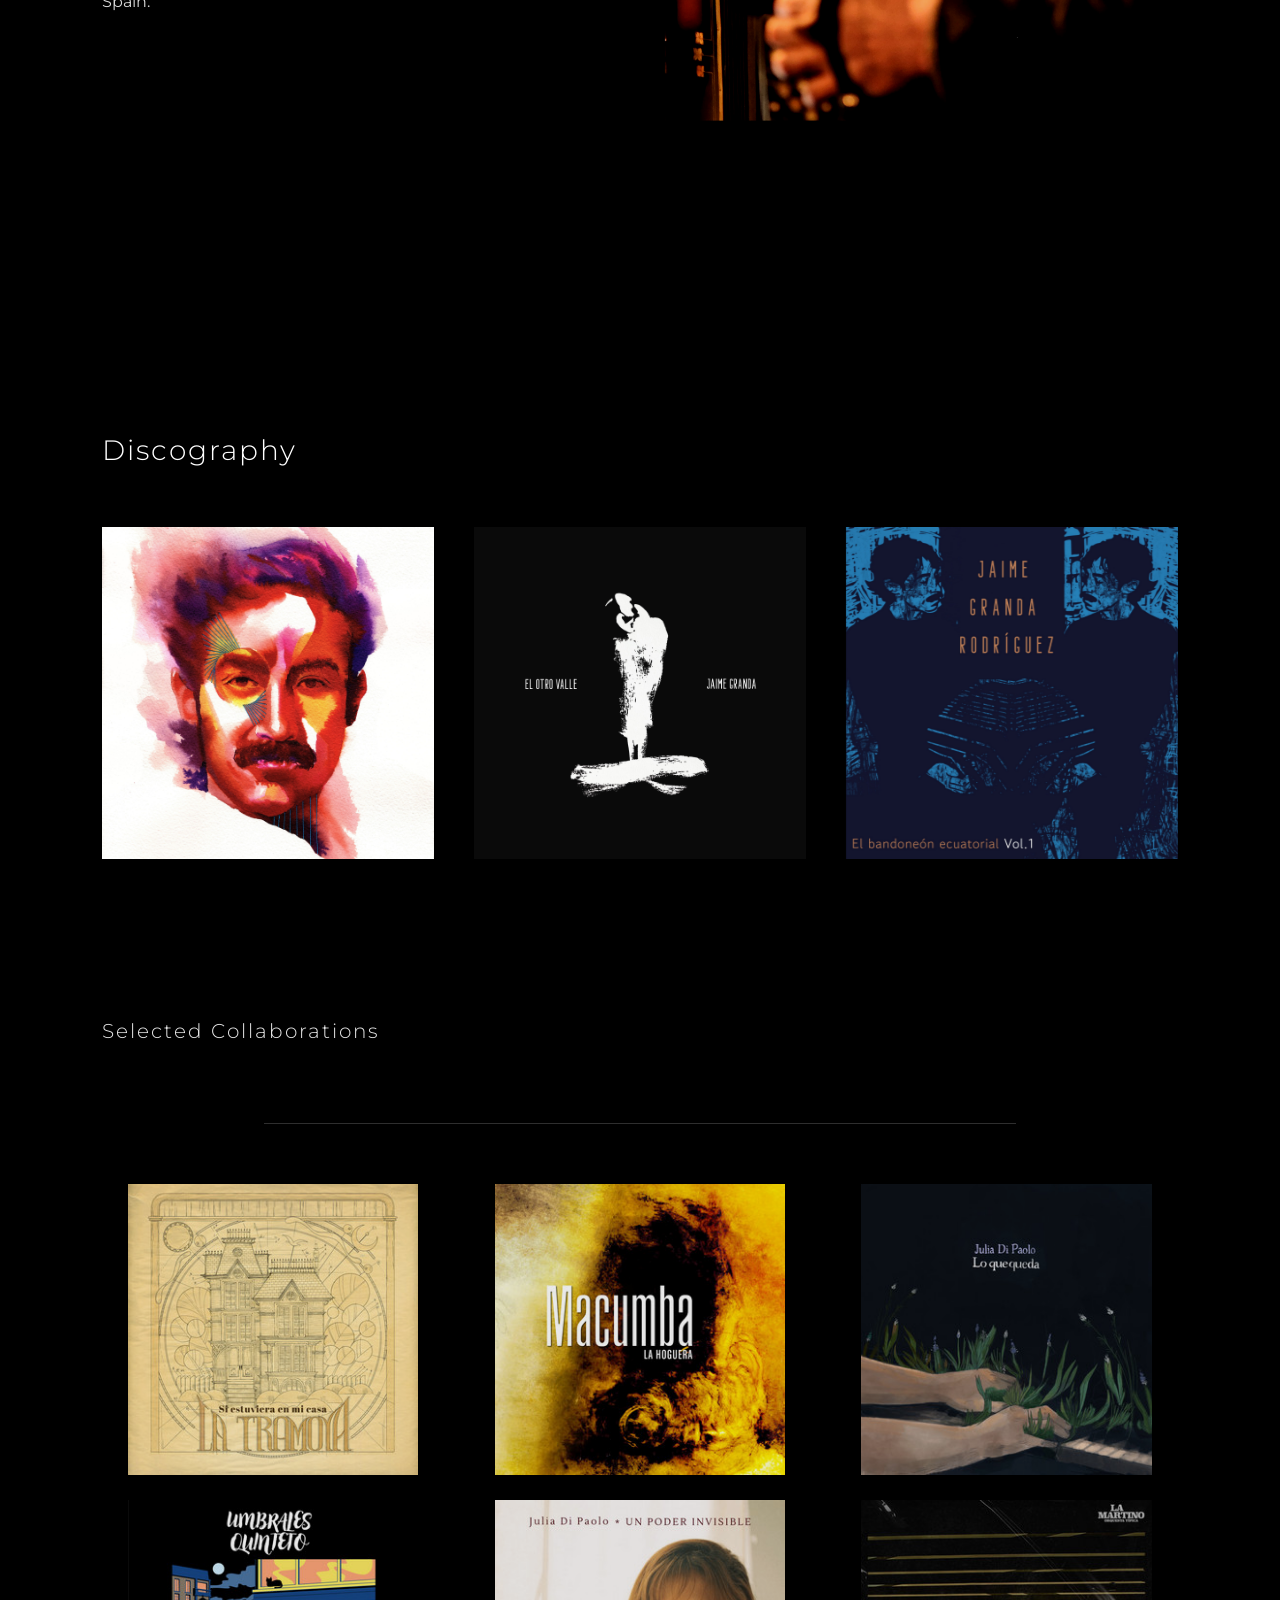
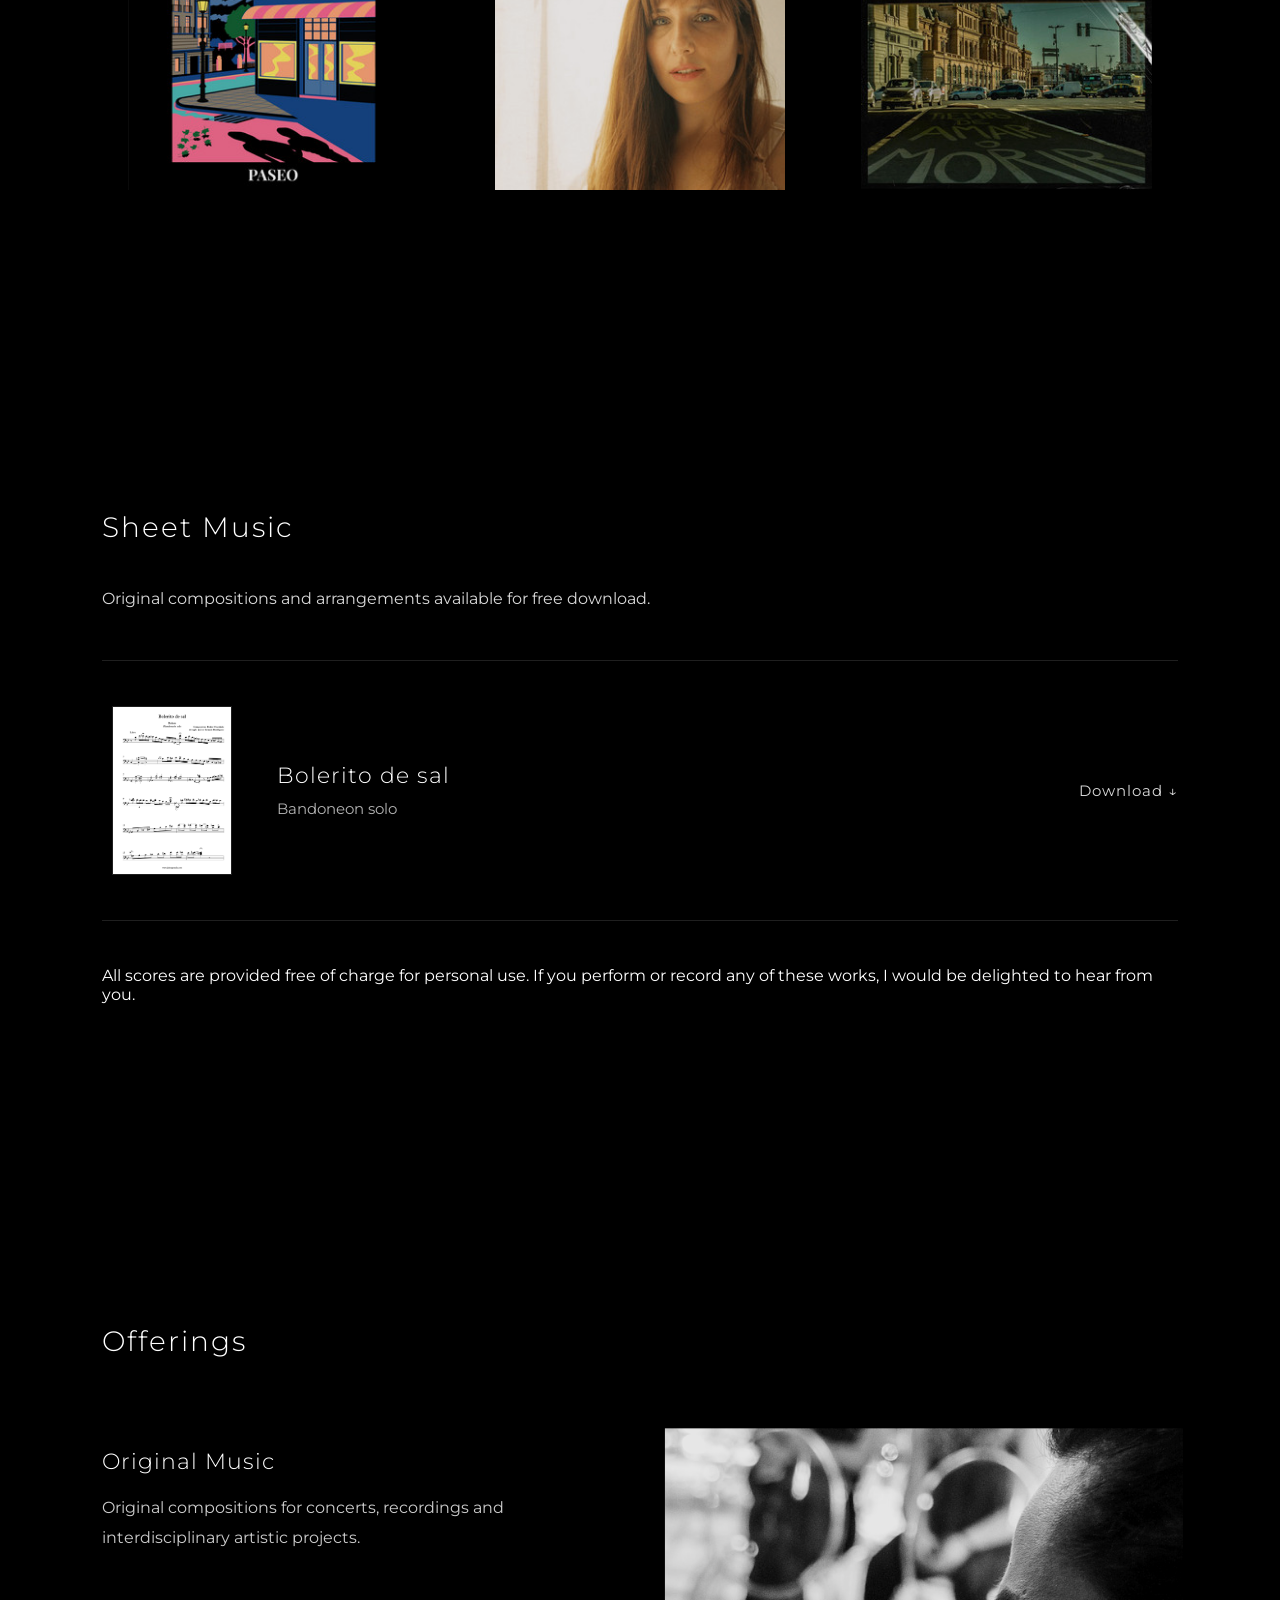
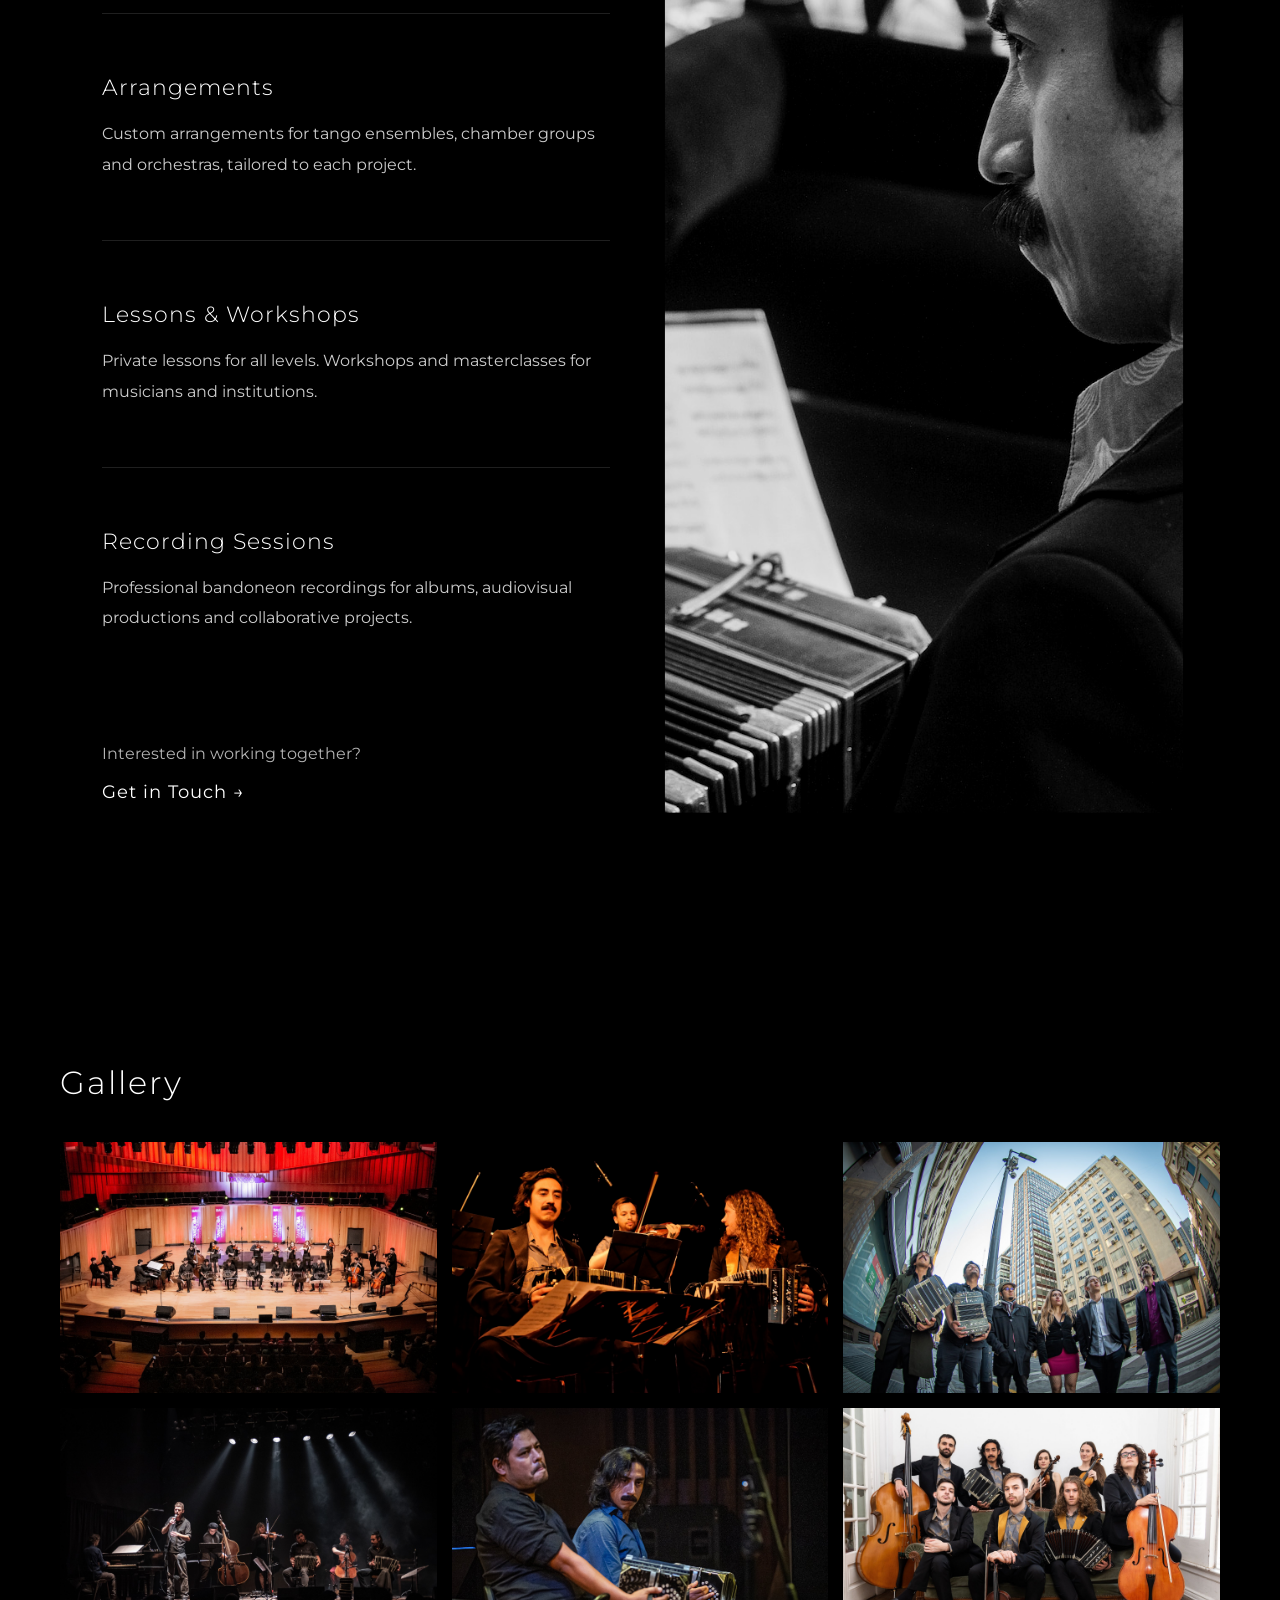
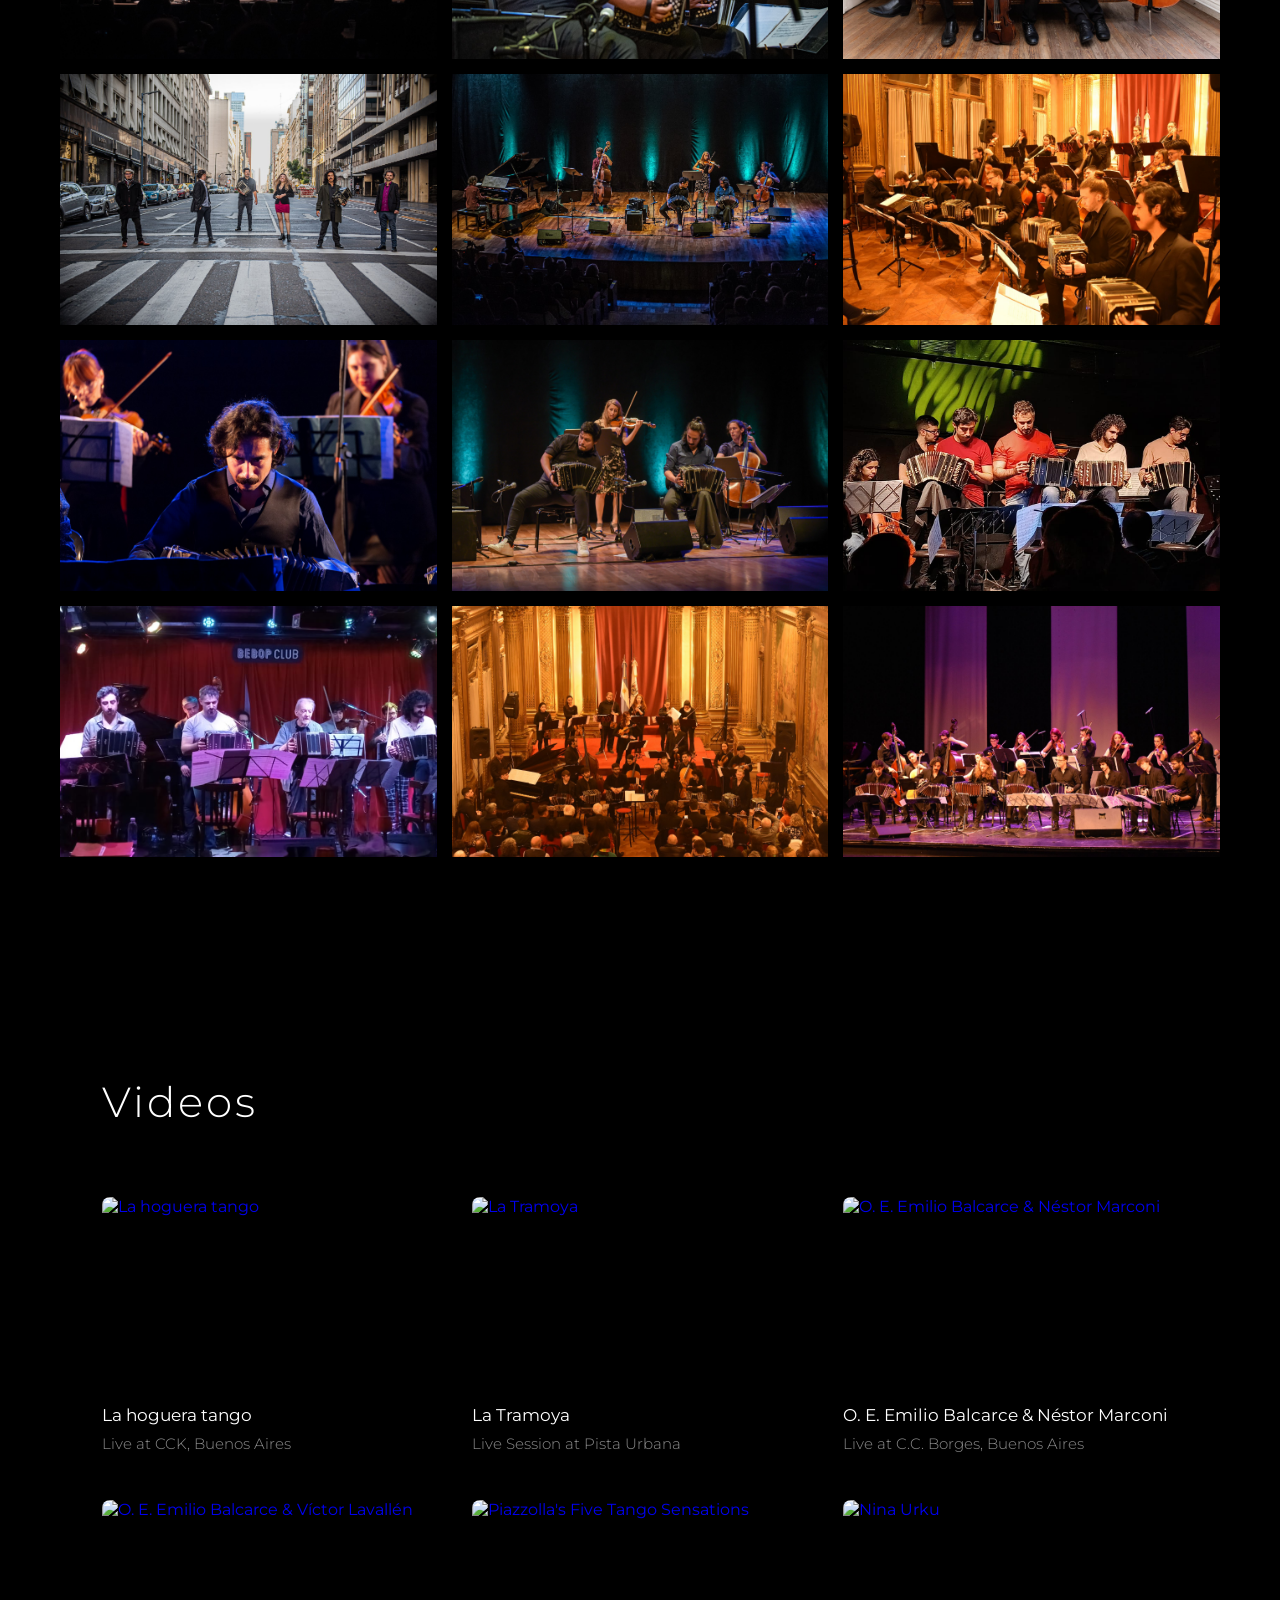
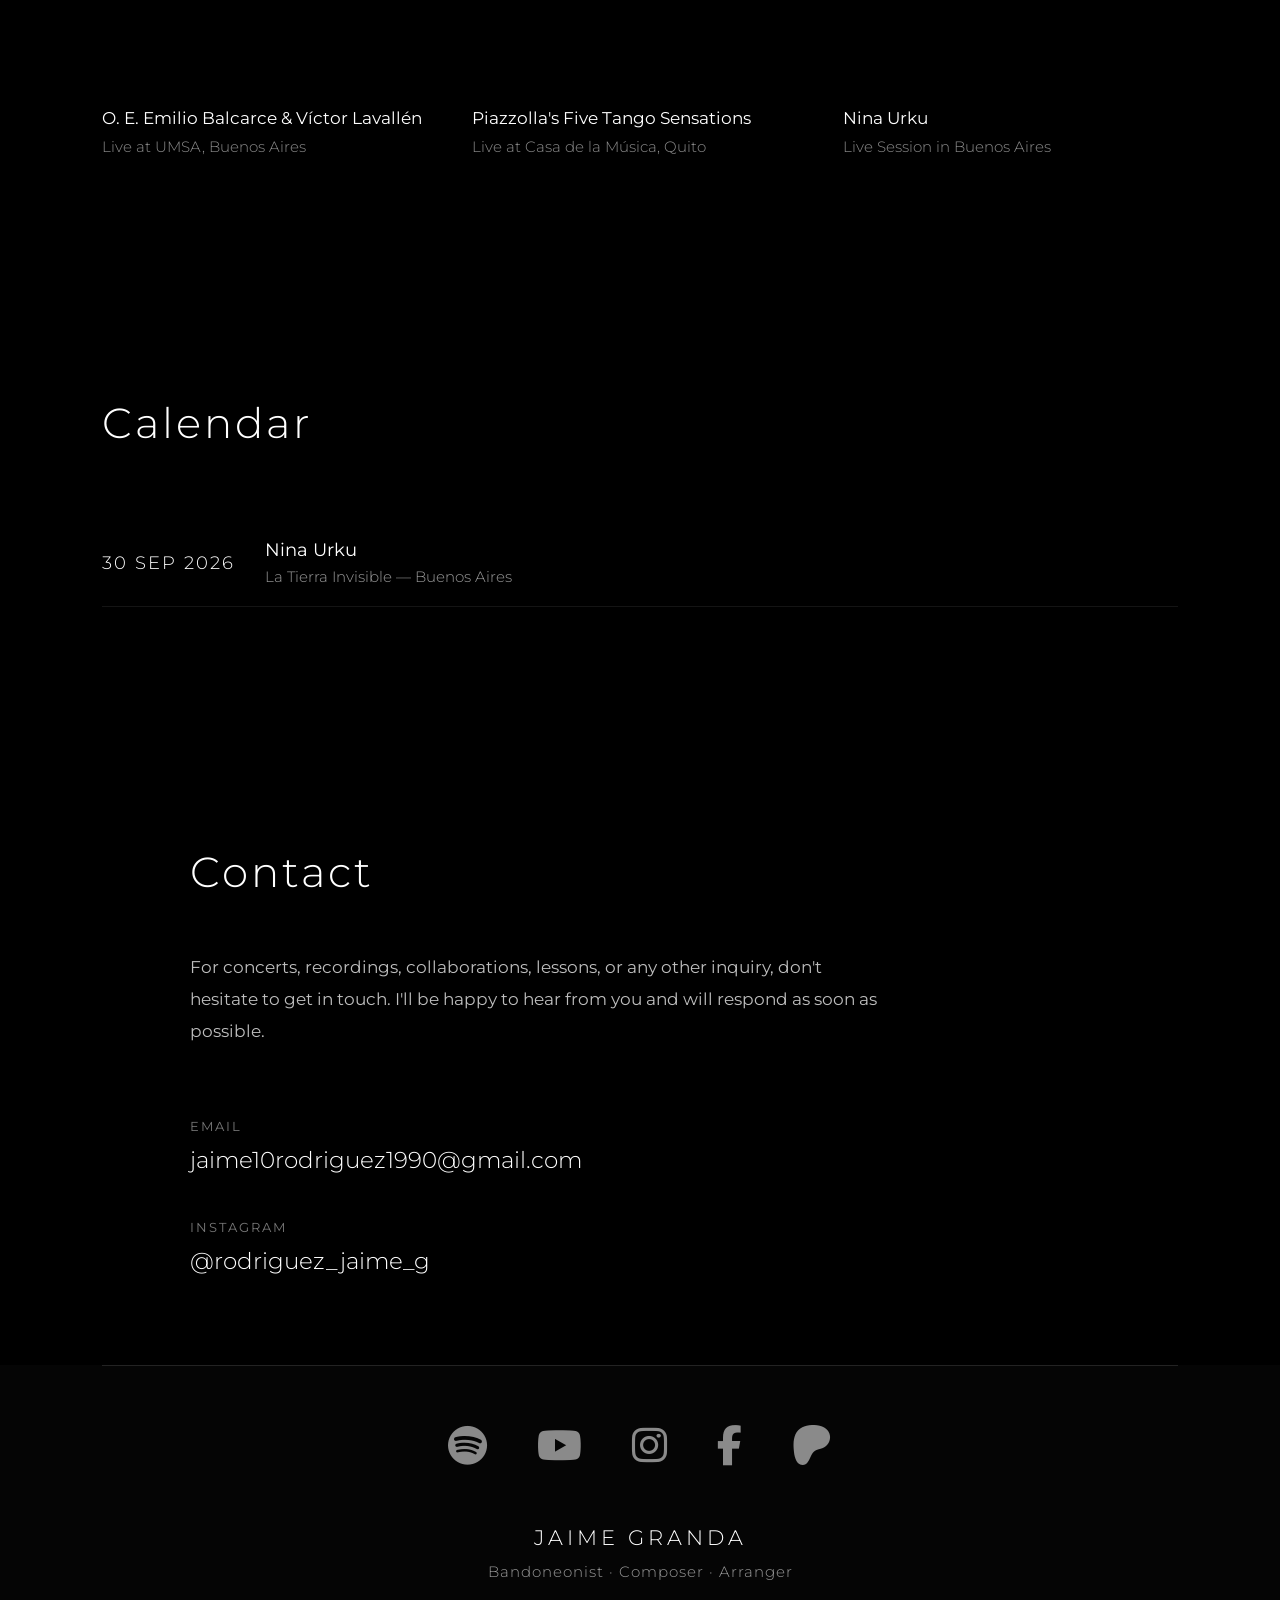
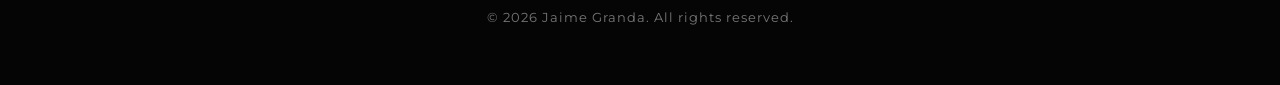
==== commit 07a611e6: "Complete videos, calendar, contact and footer" ====
--- a/index.html
+++ b/index.html
@@ -9,6 +9,9 @@
 <link href="https://fonts.googleapis.com/css2?family=Montserrat:wght@300;400;500&display=swap" rel="stylesheet">
   <link rel="stylesheet" href="style.css">
   <link rel="icon" href="img/favicon.png">
+  
+  <link rel="stylesheet" href="https://cdnjs.cloudflare.com/ajax/libs/font-awesome/6.7.2/css/all.min.css">
+
 </head>
 
 <body>
@@ -25,9 +28,9 @@
       <a href="#sheet-music">Sheet Music</a>
       <a href="#offerings">Offerings</a>
       <a href="#gallery">Gallery</a>
-      <a href="#">Videos</a>
-      <a href="#">Calendar</a>
-      <a href="#">Contact</a>
+      <a href="#videos">Videos</a>
+      <a href="#calendar">Calendar</a>
+      <a href="#contact">Contact</a>
     </nav>
   </header>
 
@@ -269,5 +272,219 @@
   
   </section>
 
+  <section class="videos" id="videos">
+
+    <div class="videos-container">
+  
+      <h2>Videos</h2>
+  
+      <div class="videos-grid">
+  
+        <!-- Video 1 -->
+        <a href="https://www.youtube.com/watch?v=EKk9pJTBJ9E" target="_blank" class="video-card">
+  
+          <div class="video-thumbnail">
+            <img src="https://img.youtube.com/vi/EKk9pJTBJ9E/hqdefault.jpg" alt="La hoguera tango">
+            <div class="play-button">&#9654;</div>
+          </div>
+  
+          <div class="video-info">
+            <h3>La hoguera tango</h3>
+            <p>Live at CCK, Buenos Aires</p>
+          </div>
+  
+        </a>
+  
+        <!-- Video 2 -->
+        <a href="https://www.youtube.com/watch?v=sRKLtfoIOQo" target="_blank" class="video-card">
+  
+          <div class="video-thumbnail">
+            <img src="https://img.youtube.com/vi/sRKLtfoIOQo/hqdefault.jpg" alt="La Tramoya">
+            <div class="play-button">&#9654;</div>
+          </div>
+  
+          <div class="video-info">
+            <h3>La Tramoya</h3>
+            <p>Live Session at Pista Urbana</p>
+          </div>
+  
+        </a>
+  
+        <!-- Video 3 -->
+        <a href="https://www.youtube.com/watch?v=g1MQaSr_dbE" target="_blank" class="video-card">
+  
+          <div class="video-thumbnail">
+            <img src="https://img.youtube.com/vi/g1MQaSr_dbE/hqdefault.jpg" alt="O. E. Emilio Balcarce & Néstor Marconi">
+            <div class="play-button">&#9654;</div>
+          </div>
+  
+          <div class="video-info">
+            <h3>O. E. Emilio Balcarce & Néstor Marconi</h3>
+            <p>Live at C.C. Borges, Buenos Aires</p>
+          </div>
+  
+        </a>
+  
+        <!-- Video 4 -->
+        <a href="https://www.youtube.com/watch?v=w-SPTiyYAsY" target="_blank" class="video-card">
+  
+          <div class="video-thumbnail">
+            <img src="https://img.youtube.com/vi/w-SPTiyYAsY/hqdefault.jpg" alt="O. E. Emilio Balcarce & Víctor Lavallén">
+            <div class="play-button">&#9654;</div>
+          </div>
+  
+          <div class="video-info">
+            <h3>O. E. Emilio Balcarce & Víctor Lavallén</h3>
+            <p>Live at UMSA, Buenos Aires</p>
+          </div>
+  
+        </a>
+  
+        <!-- Video 5 -->
+        <a href="https://www.youtube.com/watch?v=PwjAROkPyGs" target="_blank" class="video-card">
+  
+          <div class="video-thumbnail">
+            <img src="https://img.youtube.com/vi/PwjAROkPyGs/hqdefault.jpg" alt="Piazzolla's Five Tango Sensations">
+            <div class="play-button">&#9654;</div>
+          </div>
+  
+          <div class="video-info">
+            <h3>Piazzolla's Five Tango Sensations</h3>
+            <p>Live at Casa de la Música, Quito</p>
+          </div>
+  
+        </a>
+  
+        <!-- Video 6 -->
+        <a href="https://www.youtube.com/watch?v=ee-IOMzxl2Q" target="_blank" class="video-card">
+  
+          <div class="video-thumbnail">
+            <img src="https://img.youtube.com/vi/ee-IOMzxl2Q/hqdefault.jpg" alt="Nina Urku">
+            <div class="play-button">&#9654;</div>
+          </div>
+  
+          <div class="video-info">
+            <h3>Nina Urku</h3>
+            <p>Live Session in Buenos Aires</p>
+          </div>
+  
+        </a>
+  
+      </div>
+  
+    </div>
+  
+  </section>
+
+  <section class="calendar" id="calendar">
+
+    <div class="calendar-container">
+  
+      <h2>Calendar</h2>
+  
+      <div class="calendar-list">
+  
+        <div class="event">
+  
+          <div class="event-date">
+            30 SEP 2026
+          </div>
+  
+          <div class="event-info">
+  
+            <h3>Nina Urku</h3>
+  
+            <p>La Tierra Invisible — Buenos Aires</p>
+  
+          </div>
+  
+        </div>
+  
+      </div>
+  
+    </div>
+  
+  </section>
+
+  <section class="contact" id="contact">
+
+    <div class="contact-container">
+
+        <h2>Contact</h2>
+
+        <p class="contact-intro">
+            For concerts, recordings, collaborations, lessons, or any other inquiry, don't hesitate to get in touch. I'll be happy to hear from you and will respond as soon as possible.
+        </p>
+
+        <div class="contact-links">
+
+            <div class="contact-item">
+
+                <span>Email</span>
+
+                <a href="mailto:jaime10rodriguez1990@gmail.com">
+                    jaime10rodriguez1990@gmail.com
+                </a>
+
+            </div>
+
+            <div class="contact-item">
+
+                <span>Instagram</span>
+
+                <a href="https://instagram.com/rodriguez_jaime_g" target="_blank">
+                    @rodriguez_jaime_g
+                </a>
+
+            </div>
+
+        </div>
+
+    </div>
+
+</section>
+
+<footer class="footer">
+
+  <div class="footer-divider"></div>
+
+  <div class="footer-social">
+
+      <a href="https://open.spotify.com/artist/3tIr1TFuTPRnxvxhLDIYd7?si=xeoPiwzdSjCFlUeLyZn-lA" target="_blank" aria-label="Spotify">
+          <i class="fa-brands fa-spotify"></i>
+      </a>
+
+      <a href="https://www.youtube.com/@jaimerodriguez4118" target="_blank" aria-label="YouTube">
+          <i class="fa-brands fa-youtube"></i>
+      </a>
+
+      <a href="https://www.instagram.com/rodriguez_jaime_g/" target="_blank" aria-label="Instagram">
+          <i class="fa-brands fa-instagram"></i>
+      </a>
+
+      <a href="https://www.facebook.com/jaime.granda.14/" target="_blank" aria-label="Facebook">
+          <i class="fa-brands fa-facebook-f"></i>
+      </a>
+
+      <a href="https://patreon.com/JaimeGranda" target="_blank" aria-label="Patreon">
+          <i class="fa-brands fa-patreon"></i>
+      </a>
+
+  </div>
+
+  <p class="footer-name">
+      Jaime Granda
+  </p>
+
+  <p class="footer-role">
+      Bandoneonist · Composer · Arranger
+  </p>
+
+  <p class="footer-copy">
+      © 2026 Jaime Granda. All rights reserved.
+  </p>
+
+</footer>
+
 </body>
 </html>
--- a/style.css
+++ b/style.css
@@ -4,11 +4,14 @@
   box-sizing: border-box;
 }
 
+html {
+  scroll-behavior: smooth;
+}
+
 body {
   font-family: 'Montserrat', sans-serif;
   background: #000;
   color: #fff;
-  scroll-behavior: smooth;
   margin: 0;
 }
 
@@ -572,4 +575,483 @@
 /* HOVER SUAVE */
 .gallery-grid img:hover {
   transform: scale(1.02);
+}
+
+/* ==================================================
+   VIDEOS
+================================================== */
+
+.videos{
+  background:#000;
+  padding:120px 8%;
+}
+
+.videos-container{
+  max-width:1400px;
+  margin:auto;
+}
+
+.videos h2{
+  color:#fff;
+  font-size:2.6rem;
+  font-weight:300;
+  letter-spacing:3px;
+  margin-bottom:70px;
+}
+
+.videos-grid{
+  display:grid;
+  grid-template-columns:repeat(3,1fr);
+  gap:45px 35px;
+}
+
+.video-card{
+  display:block;
+  text-decoration:none;
+}
+
+.video-thumbnail{
+  position:relative;
+  overflow:hidden;
+  border-radius:8px;
+}
+
+.video-thumbnail::after{
+
+  content:"";
+
+  position:absolute;
+  inset:0;
+
+  background:rgba(0,0,0,0);
+
+  transition:.35s ease;
+
+}
+
+.video-card:hover .video-thumbnail::after{
+
+  background:rgba(0,0,0,.25);
+
+}
+
+.video-thumbnail img{
+  width:100%;
+  aspect-ratio:16/9;
+  object-fit:cover;
+  display:block;
+  transition:transform .45s ease;
+}
+
+.video-card:hover .video-thumbnail img{
+  transform:scale(1.05);
+}
+
+.play-button{
+
+  position:absolute;
+
+  top:50%;
+  left:50%;
+
+  transform:translate(-50%,-50%);
+
+  font-size:64px;
+
+  font-weight:300;
+
+  color:white;
+
+  opacity:0;
+
+  transition:.35s ease;
+
+  text-shadow:0 2px 12px rgba(0,0,0,.45);
+
+}
+
+.video-card:hover .play-button{
+
+  opacity:1;
+
+}
+
+.video-info{
+
+  margin-top:18px;
+
+}
+
+.video-info h3{
+
+  color:#fff;
+
+  font-size:1.05rem;
+  font-weight:400;
+
+  line-height:1.4;
+
+  margin-bottom:6px;
+
+}
+
+.video-info p{
+
+  color:#8c8c8c;
+
+  font-size:.92rem;
+  font-weight:300;
+
+  line-height:1.5;
+
+}
+
+.video-info h3{
+
+  transition:.35s ease;
+
+}
+
+.video-card:hover .video-info h3{
+
+  color:#d8d8d8;
+
+}
+
+@media (max-width:1000px){
+
+  .videos-grid{
+
+      grid-template-columns:repeat(2,1fr);
+
+  }
+
+}
+
+@media (max-width:700px){
+
+  .videos{
+
+      padding:90px 7%;
+
+  }
+
+  .videos-grid{
+
+      grid-template-columns:1fr;
+      gap:35px;
+
+  }
+
+  .videos h2{
+
+      font-size:2rem;
+
+  }
+
+}
+
+/* ==========================
+   CALENDAR
+========================== */
+
+.calendar{
+  background:#000;
+  padding:120px 8%;
+}
+
+.calendar-container{
+  max-width:1100px;
+  margin:auto;
+}
+
+.calendar h2{
+  color:#fff;
+  font-size:2.6rem;
+  font-weight:300;
+  letter-spacing:3px;
+  margin-bottom:70px;
+}
+
+.calendar-list{
+  display:flex;
+  flex-direction:column;
+  gap:20px;
+}
+
+.event{
+  display:flex;
+  align-items:center;
+  justify-content:space-between;
+
+  padding:20px 0;
+
+  border-bottom:1px solid rgba(255,255,255,0.08);
+}
+
+.event-date{
+  color:#fff;
+  font-size:1.1rem;
+  font-weight:300;
+  letter-spacing:2px;
+
+  min-width:90px;
+}
+
+.event-info{
+  flex:1;
+  padding-left:30px;
+}
+
+.event-info h3{
+  color:#fff;
+  font-size:1.15rem;
+  font-weight:400;
+  margin-bottom:6px;
+}
+
+.event-info p{
+  color:#9a9a9a;
+  font-size:.95rem;
+  font-weight:300;
+}
+
+@media(max-width:700px){
+
+  .calendar{
+      padding:90px 7%;
+  }
+
+  .event{
+      flex-direction:column;
+      align-items:flex-start;
+      gap:8px;
+  }
+
+  .event-info{
+      padding-left:0;
+  }
+
+  .calendar h2{
+      font-size:2rem;
+  }
+
+}
+
+/*==================================================
+CONTACT
+==================================================*/
+
+.contact{
+
+  background:#000;
+  padding:120px 8% 90px;
+
+}
+
+.contact-container{
+
+  max-width:900px;
+  margin:auto;
+
+}
+
+.contact h2{
+
+  color:#fff;
+  font-size:2.6rem;
+  font-weight:300;
+  letter-spacing:3px;
+
+  margin-bottom:55px;
+
+}
+
+.contact-intro{
+
+  color:#bdbdbd;
+
+  font-size:1.05rem;
+  line-height:1.9;
+
+  max-width:700px;
+
+  margin-bottom:70px;
+
+}
+
+.contact-links{
+
+  display:flex;
+  flex-direction:column;
+
+  gap:45px;
+
+}
+
+.contact-item span{
+
+  display:block;
+
+  color:#777;
+
+  text-transform:uppercase;
+
+  letter-spacing:2px;
+
+  font-size:.82rem;
+
+  margin-bottom:12px;
+
+}
+
+.contact-item a{
+
+  color:#fff;
+
+  text-decoration:none;
+
+  font-size:1.45rem;
+  font-weight:300;
+
+  transition:.3s ease;
+
+}
+
+.contact-item a:hover{
+
+  color:#cfcfcf;
+
+}
+
+@media(max-width:700px){
+
+  .contact{
+
+      padding:90px 7% 70px;
+
+  }
+
+  .contact h2{
+
+      font-size:2rem;
+
+  }
+
+  .contact-item a{
+
+      font-size:1.15rem;
+
+  }
+
+}
+
+/*==================================================
+FOOTER
+==================================================*/
+
+.footer{
+
+  background:#050505;
+
+  padding:0 8% 60px;
+
+  text-align:center;
+
+}
+
+.footer-divider{
+
+  height:1px;
+
+  background:rgba(255,255,255,.12);
+
+  margin-bottom:55px;
+
+}
+
+.footer-social{
+
+  display:flex;
+
+  justify-content:center;
+
+  gap:50px;
+
+  margin-bottom:55px;
+
+}
+
+.footer-social a{
+
+  color:#8a8a8a;
+
+  font-size:2.5rem;
+
+  transition:.3s ease;
+
+}
+
+.footer-social a:hover{
+
+  color:#fff;
+
+  transform:translateY(-4px) scale(1.08);
+
+}
+
+.footer-name{
+
+  color:#fff;
+
+  font-size:1.3rem;
+
+  font-weight:300;
+
+  letter-spacing:4px;
+
+  margin-bottom:12px;
+
+  text-transform:uppercase;
+
+}
+
+.footer-role{
+
+  color:#9a9a9a;
+
+  font-size:.95rem;
+
+  font-weight:300;
+
+  letter-spacing:1px;
+
+  margin-bottom:28px;
+
+}
+
+.footer-copy{
+
+  color:#777;
+
+  font-size:.82rem;
+
+  letter-spacing:1px;
+
+}
+
+@media(max-width:700px){
+
+.footer{
+
+padding:0 7% 45px;
+
+}
+
+.footer-social{
+
+gap:28px;
+
+}
+
 }
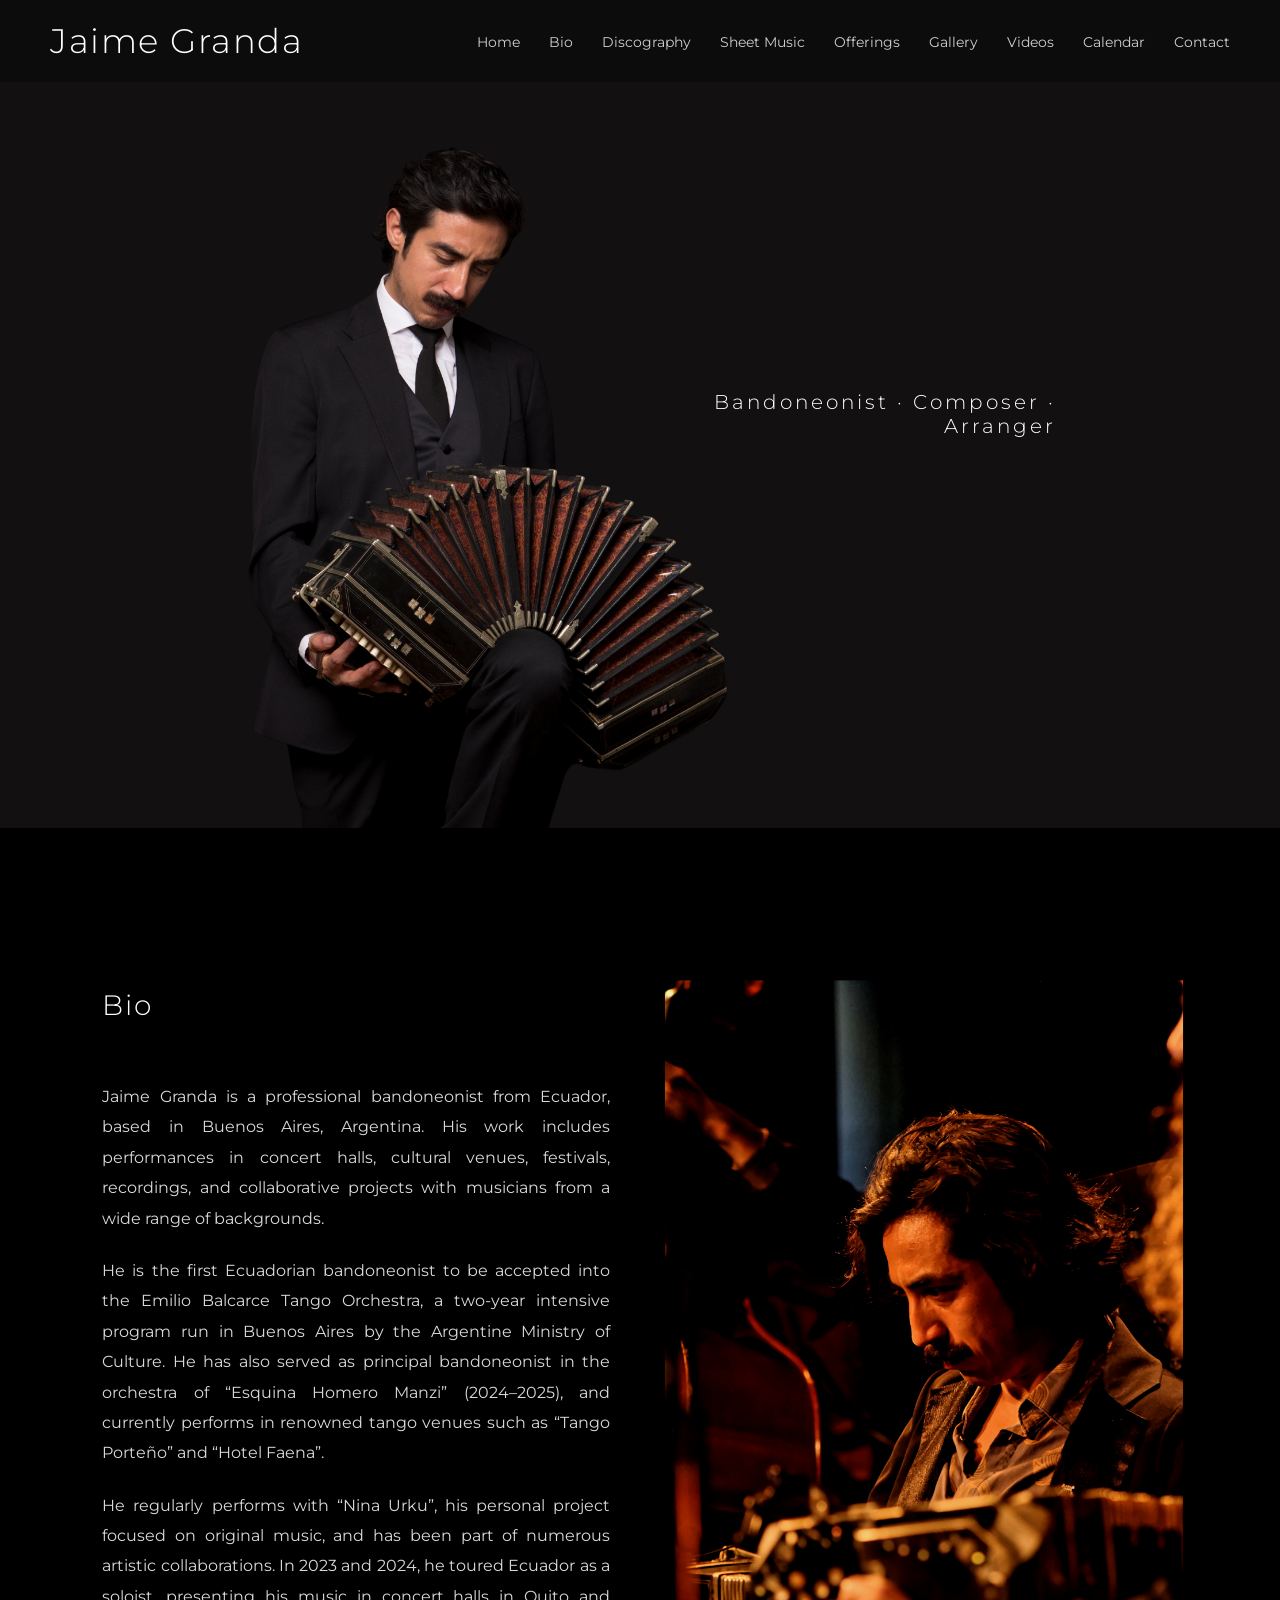
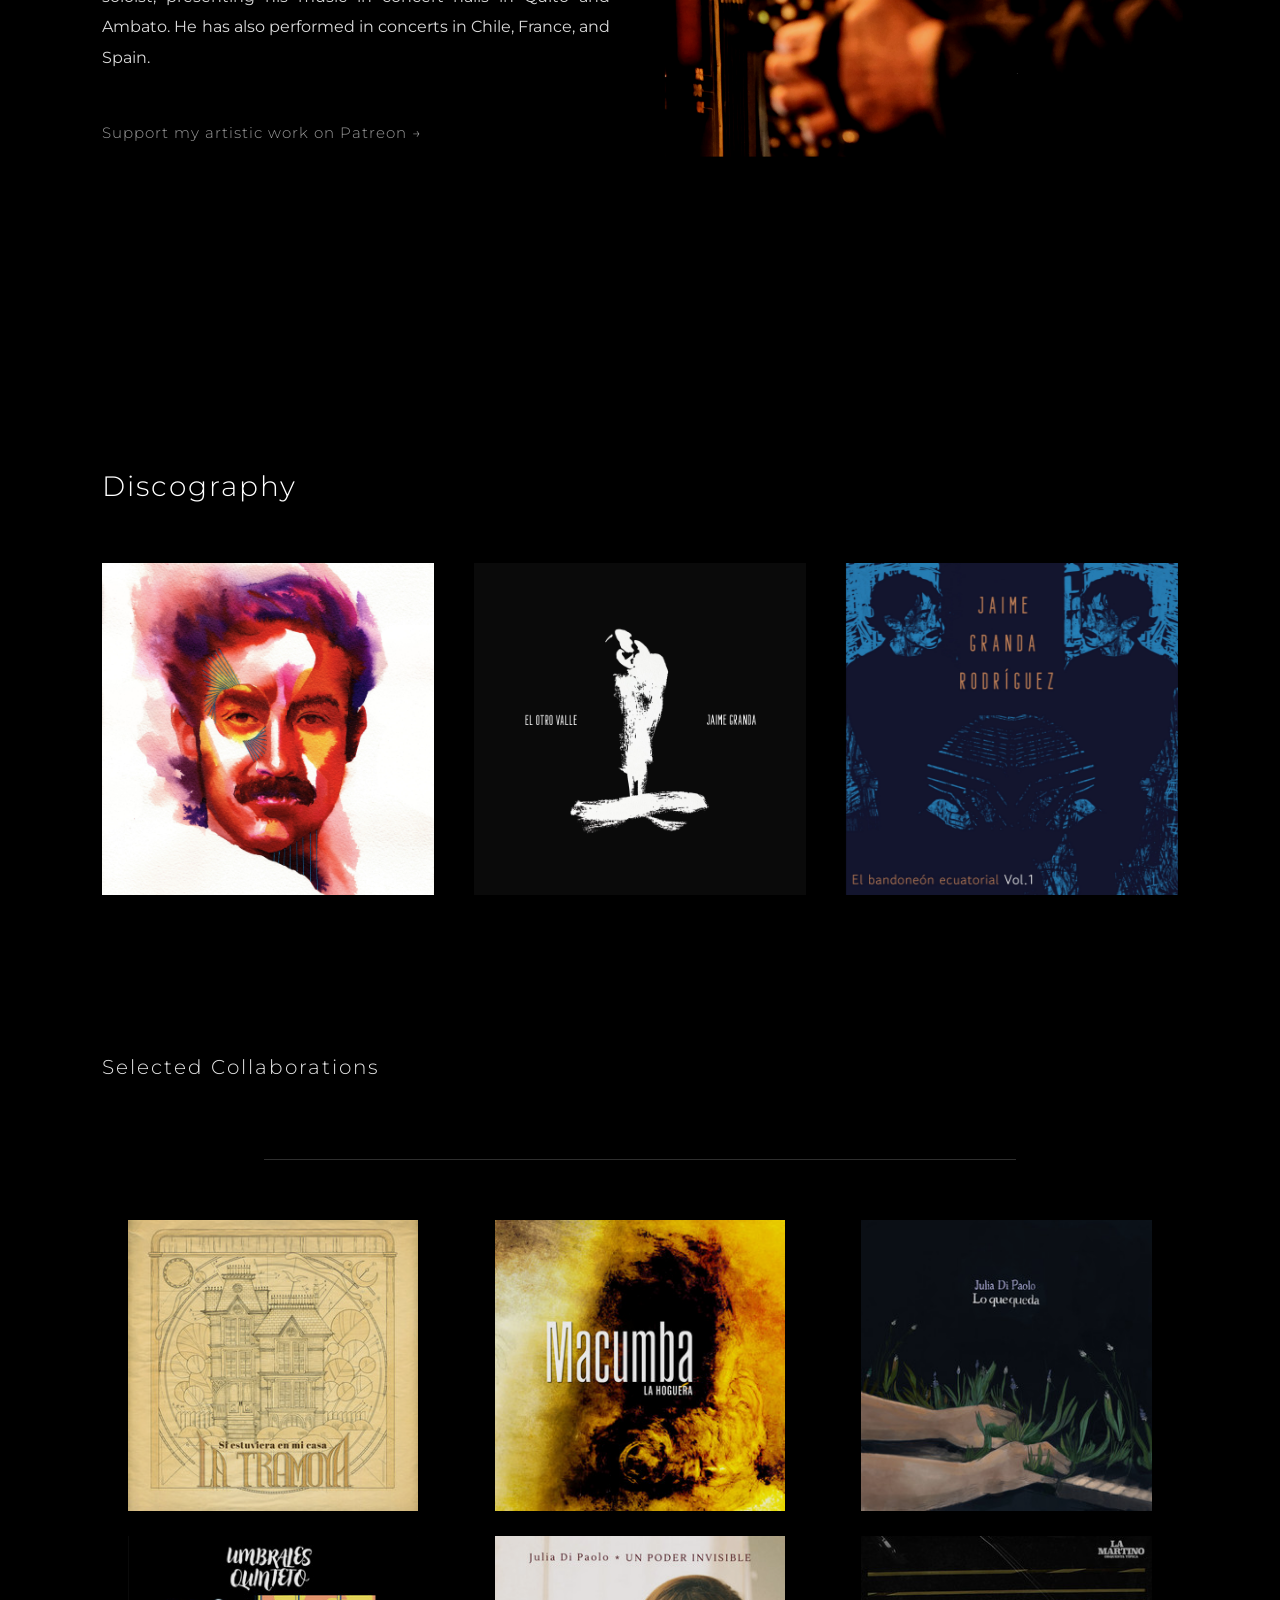
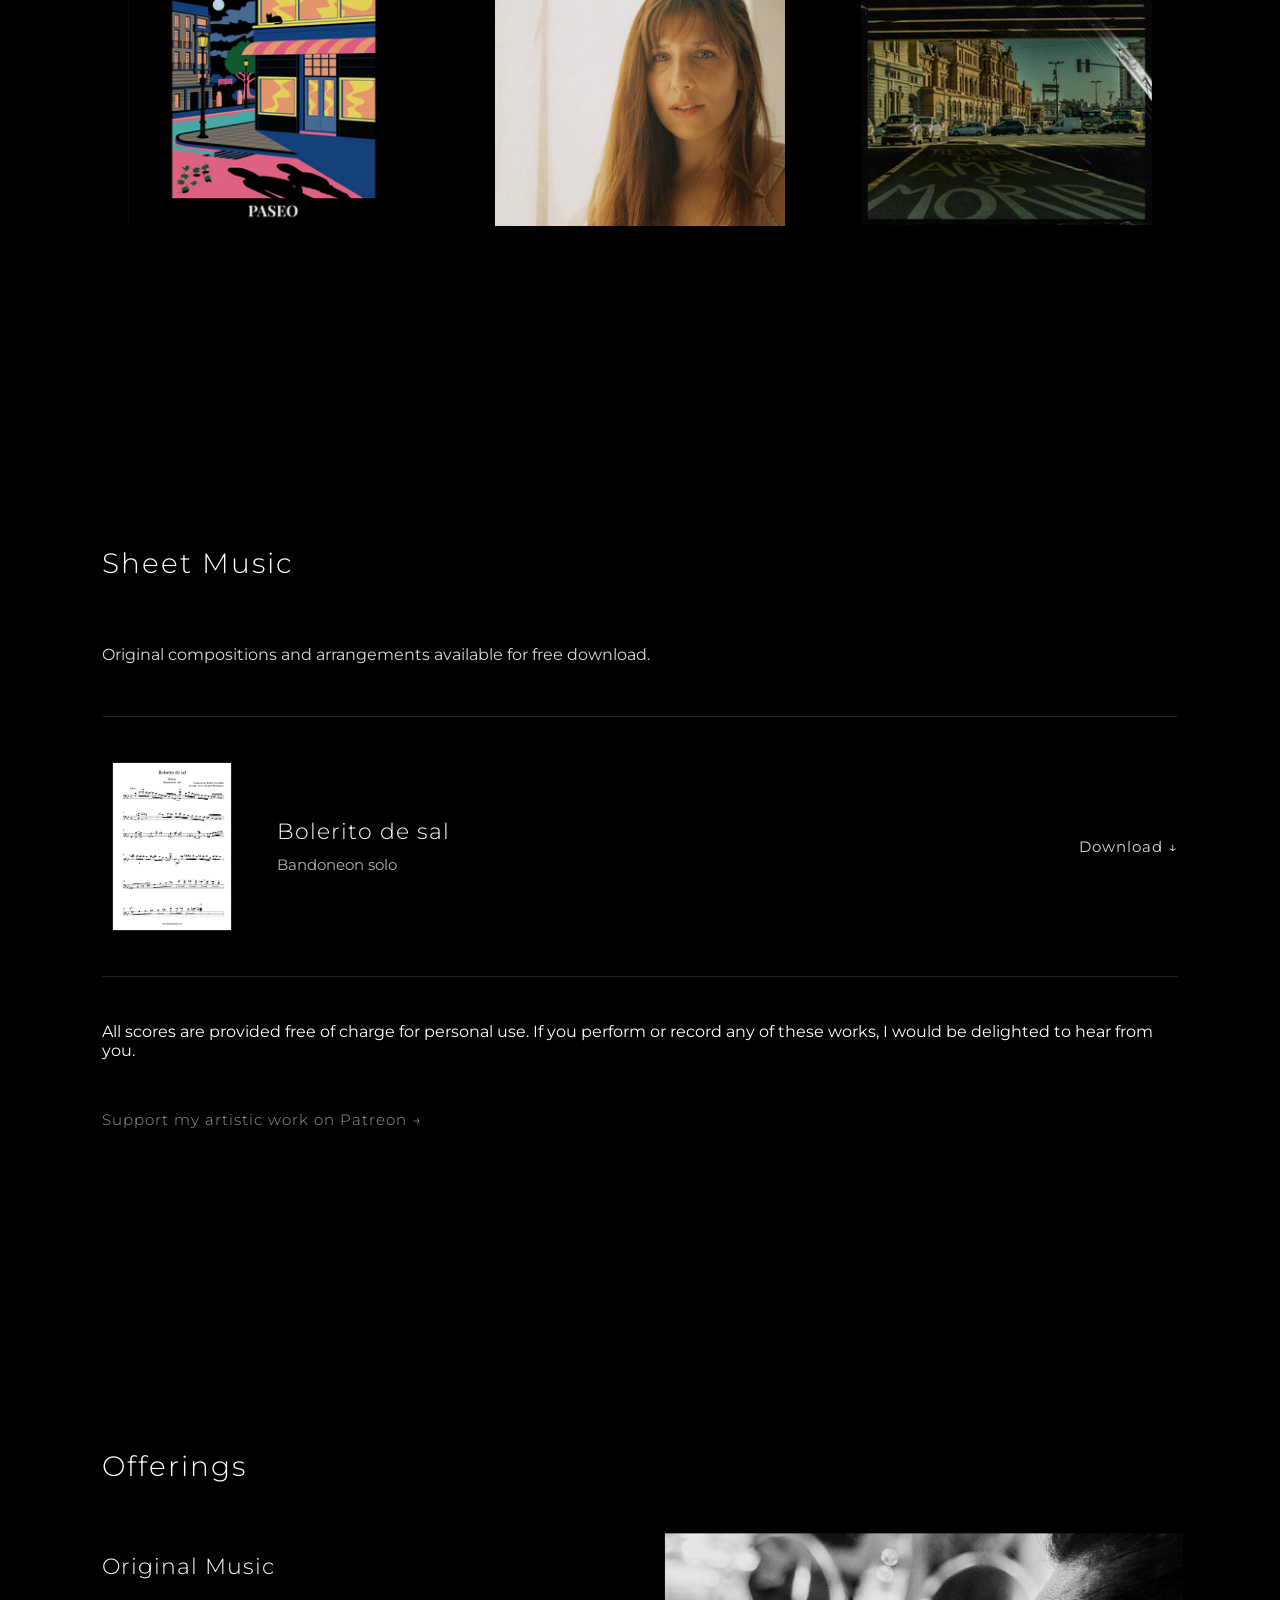
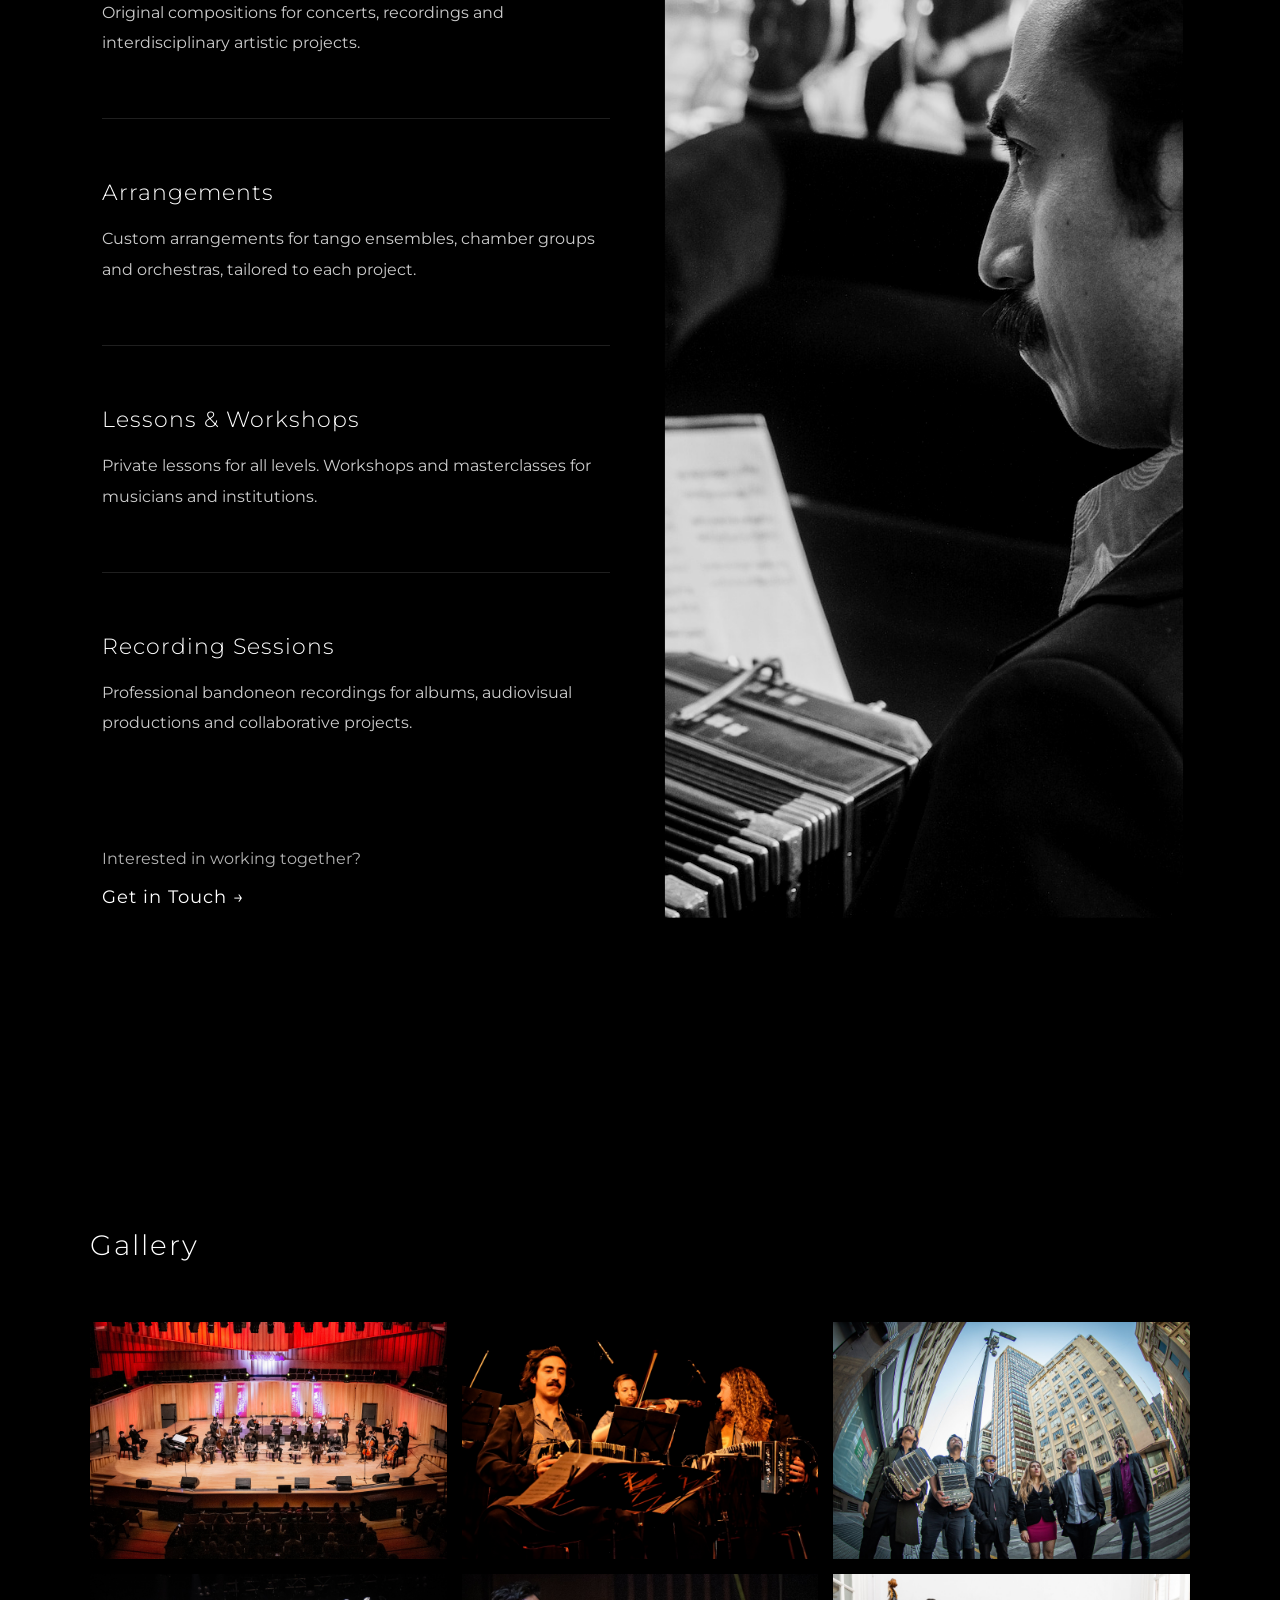
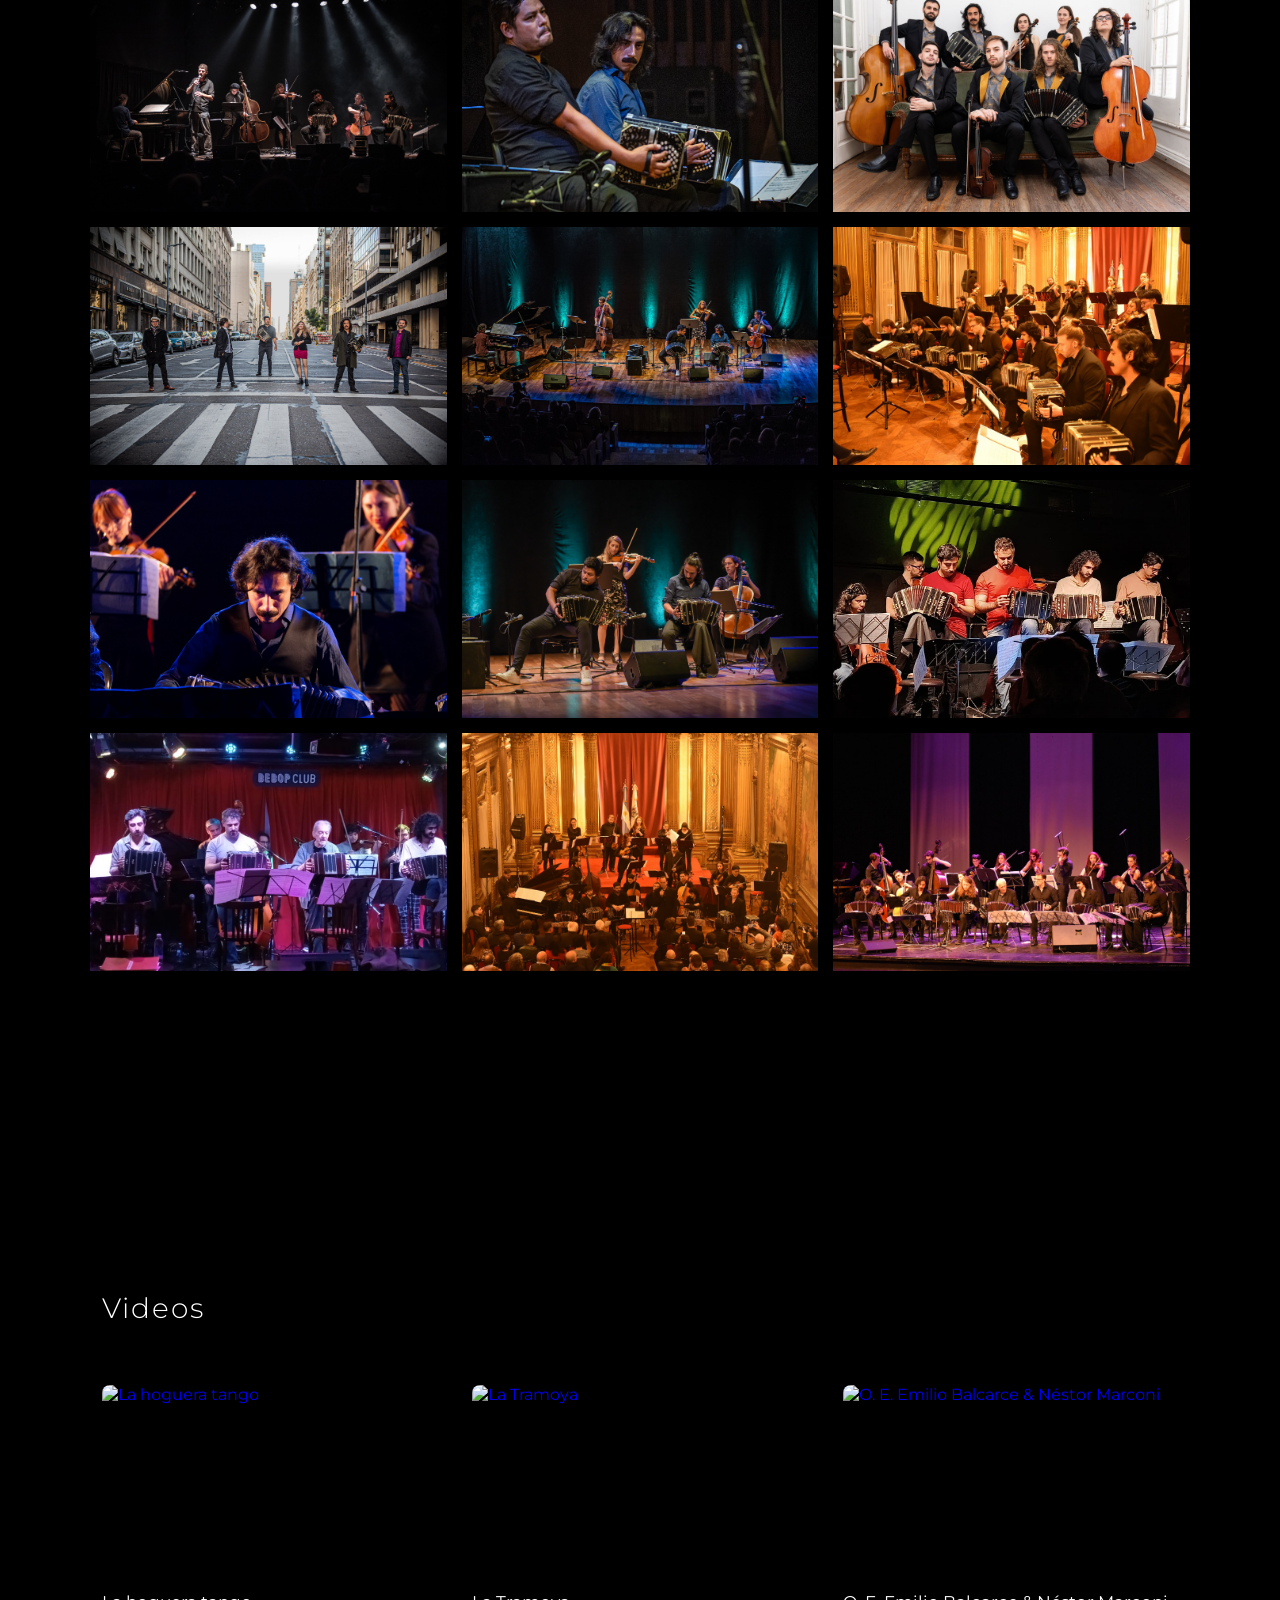
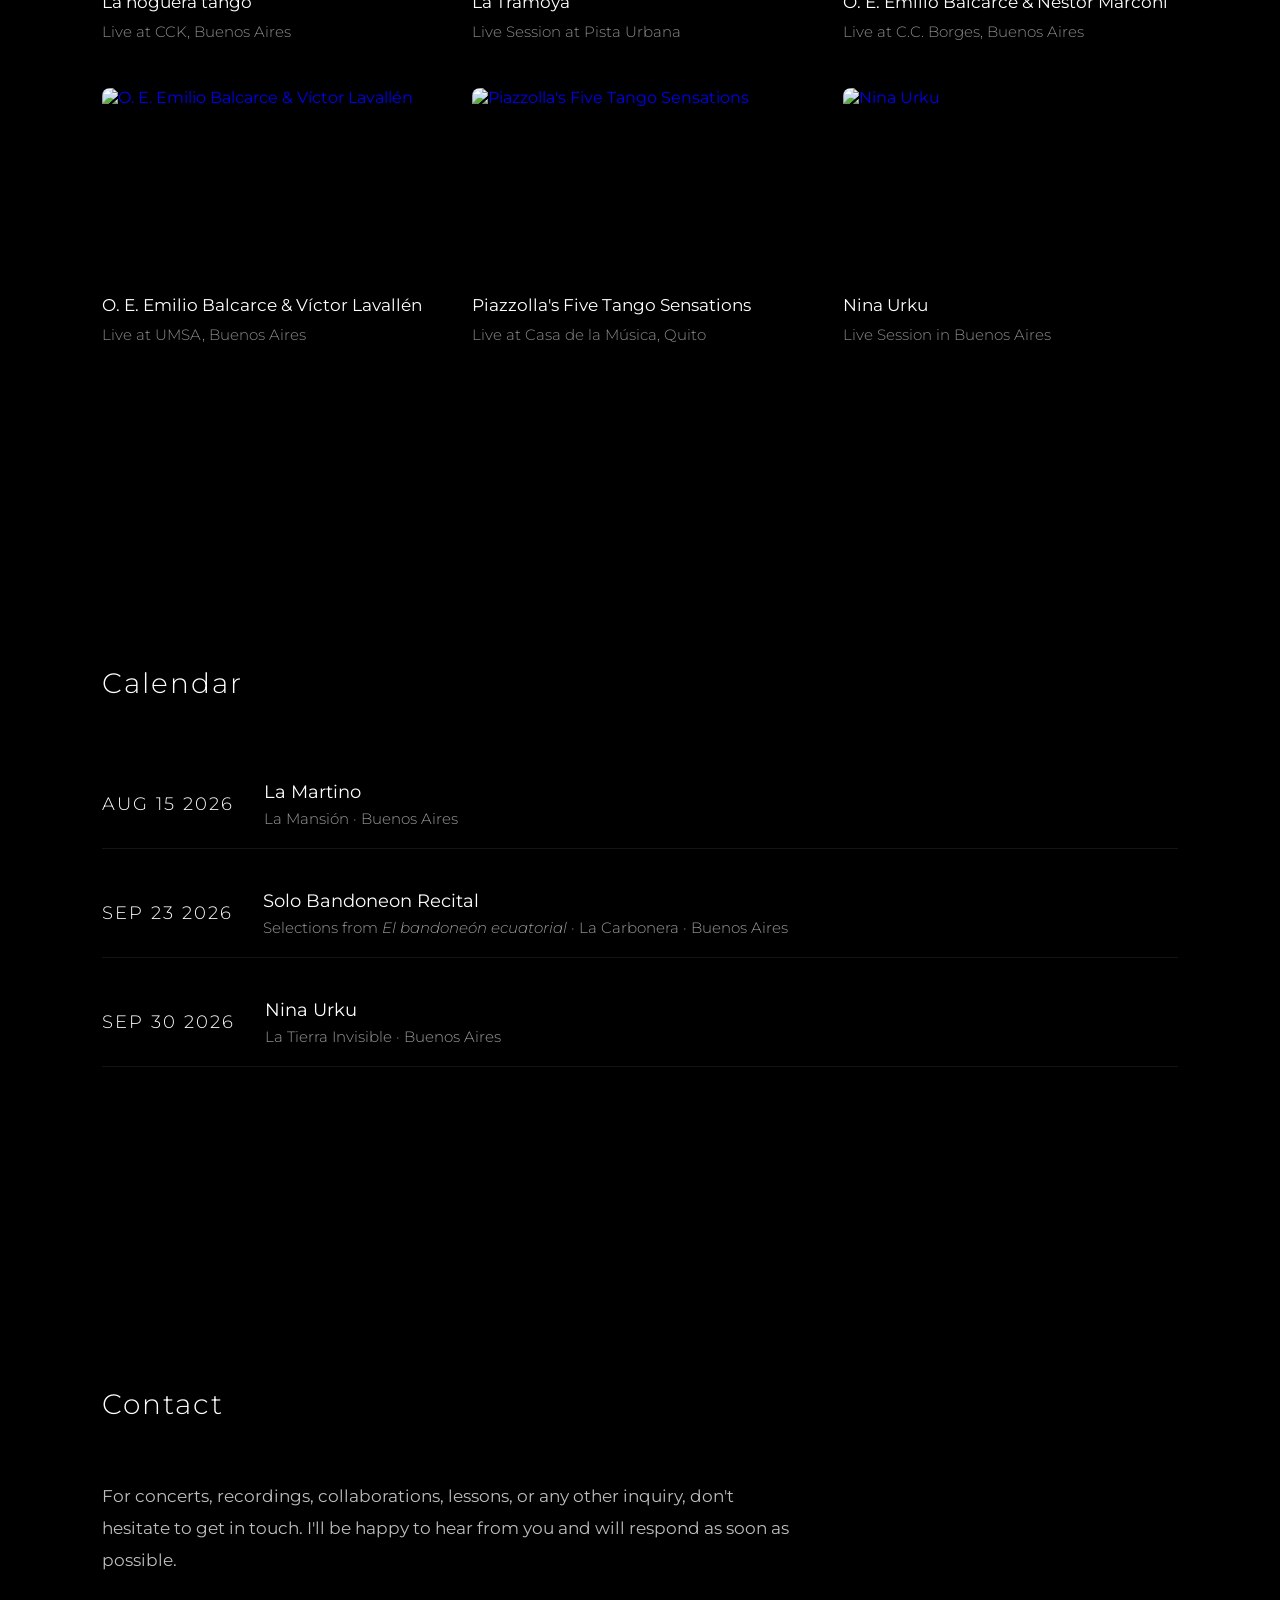
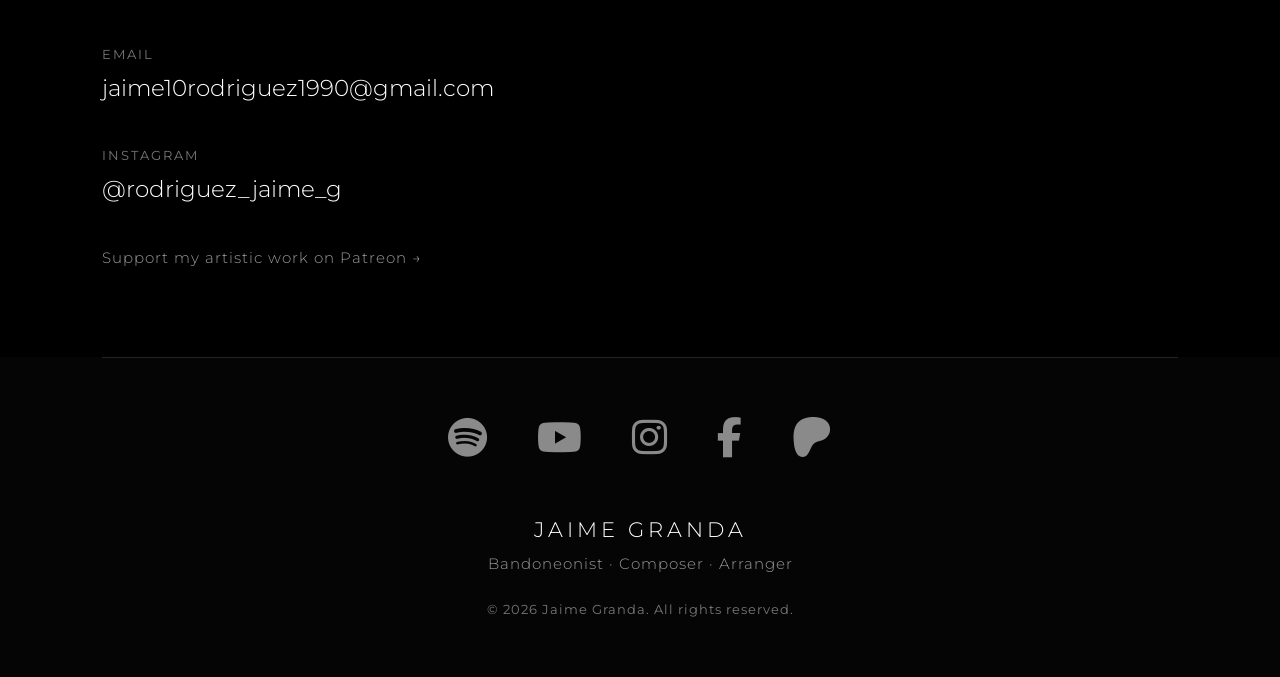
==== commit f181f470: "Refine layout and add Patreon links" ====
--- a/index.html
+++ b/index.html
@@ -6,7 +6,7 @@
   <title>Jaime Granda</title>
   <link rel="preconnect" href="https://fonts.googleapis.com">
 <link rel="preconnect" href="https://fonts.gstatic.com" crossorigin>
-<link href="https://fonts.googleapis.com/css2?family=Montserrat:wght@300;400;500&display=swap" rel="stylesheet">
+<link href="https://fonts.googleapis.com/css2?family=Manrope:wght@300;400;500&family=Montserrat:wght@300;400;500&display=swap" rel="stylesheet">
   <link rel="stylesheet" href="style.css">
   <link rel="icon" href="img/favicon.png">
   
@@ -41,7 +41,7 @@
     </div>
   
     <div class="hero-text">
-      <h1>Bandoneonist</h1>
+      <h1>Bandoneonist · Composer · Arranger</h1>
     </div>
   
   </section>
@@ -49,31 +49,37 @@
   <section class="bio" id="bio">
 
     <div class="bio-container">
-
+  
       <div class="bio-text">
-
+  
         <h2>Bio</h2>
-
+  
         <p>
           Jaime Granda is a professional bandoneonist from Ecuador, based in Buenos Aires, Argentina. His work includes performances in concert halls, cultural venues, festivals, recordings, and collaborative projects with musicians from a wide range of backgrounds.
         </p>
-
+  
         <p>
           He is the first Ecuadorian bandoneonist to be accepted into the Emilio Balcarce Tango Orchestra, a two-year intensive program run in Buenos Aires by the Argentine Ministry of Culture. He has also served as principal bandoneonist in the orchestra of “Esquina Homero Manzi” (2024–2025), and currently performs in renowned tango venues such as “Tango Porteño” and “Hotel Faena”.
         </p>
-
+  
         <p>
           He regularly performs with “Nina Urku”, his personal project focused on original music, and has been part of numerous artistic collaborations. In 2023 and 2024, he toured Ecuador as a soloist, presenting his music in concert halls in Quito and Ambato. He has also performed in concerts in Chile, France, and Spain.
         </p>
-
-      </div>
-
+  
+        <div class="patreon-link">
+          <a href="https://patreon.com/JaimeGranda" target="_blank">
+            Support my artistic work on Patreon →
+          </a>
+        </div>
+  
+      </div>
+  
       <div class="bio-image">
         <img src="img/bio.jpg" alt="Jaime Granda">
       </div>
-
-    </div>
-
+  
+    </div>
+  
   </section>
 
   <section class="discography" id="discography">
@@ -181,6 +187,12 @@
       <p class="sheet-note">
         All scores are provided free of charge for personal use. If you perform or record any of these works, I would be delighted to hear from you.
       </p>
+
+      <div class="patreon-link">
+        <a href="https://patreon.com/JaimeGranda" target="_blank">
+            Support my artistic work on Patreon →
+        </a>
+    </div>
   
     </div>
   
@@ -383,18 +395,44 @@
       <h2>Calendar</h2>
   
       <div class="calendar-list">
-  
+
         <div class="event">
-  
+
           <div class="event-date">
-            30 SEP 2026
-          </div>
-  
+              AUG 15 2026
+          </div>
+      
           <div class="event-info">
+              <h3>La Martino</h3>
+              <p>La Mansión · Buenos Aires</p>
+          </div>
+      
+      </div>
+
+      <div class="event">
+
+        <div class="event-date">
+            SEP 23 2026
+        </div>
+    
+        <div class="event-info">
+            <h3>Solo Bandoneon Recital</h3>
+            <p>Selections from <em>El bandoneón ecuatorial</em> · La Carbonera · Buenos Aires</p>
+        </div>
+    
+    </div>
+  
+        <div class="event">
+  
+          <div class="event-date">
+            SEP 30 2026
+          </div>
+  
+          <div class="event-info">
   
             <h3>Nina Urku</h3>
   
-            <p>La Tierra Invisible — Buenos Aires</p>
+            <p>La Tierra Invisible · Buenos Aires</p>
   
           </div>
   
@@ -440,6 +478,12 @@
 
         </div>
 
+        <div class="patreon-link">
+            <a href="https://patreon.com/JaimeGranda" target="_blank">
+                Support my artistic work on Patreon →
+            </a>
+        </div>
+
     </div>
 
 </section>
--- a/style.css
+++ b/style.css
@@ -13,6 +13,27 @@
   background: #000;
   color: #fff;
   margin: 0;
+}
+
+/*==================================================
+SECTION TITLES
+==================================================*/
+
+.bio h2,
+.discography h2,
+.sheet-music h2,
+.offerings h2,
+.gallery h2,
+.videos h2,
+.calendar h2,
+.contact h2{
+
+    color:#fff;
+    font-size:28px;
+    font-weight:300;
+    letter-spacing:2px;
+    margin-bottom:60px;
+
 }
 
 /* HEADER */
@@ -47,11 +68,18 @@
   margin-left: 25px;
   font-size: 14px;
   opacity: 0.8;
-}
+  transition:.3s;
+}
+
+.nav a:hover{
+
+  opacity:1;
+  
+  }
 
 /* HERO */
 .hero {
-  height: 88vh;
+  height: 92vh;
   width: 100%;
   position: relative;
   overflow: hidden;
@@ -83,7 +111,7 @@
 }
 
 .hero-text h1 {
-  font-size: 25px; /* 20% más chico aprox */
+  font-size: 20px; /* 20% más chico aprox */
   font-weight: 300;
   letter-spacing: 3px;
 }
@@ -131,13 +159,6 @@
 
   filter: contrast(1.05) brightness(0.95);
   transform: scale(1.02);
-}
-
-.bio h2 {
-  font-size: 28px;
-  font-weight: 300;
-  letter-spacing: 2px;
-  margin-bottom: 40px;
 }
 
 .bio p {
@@ -161,13 +182,6 @@
   margin: 0 auto;
 }
 
-.discography h2 {
-  font-size: 28px;
-  font-weight: 300;
-  letter-spacing: 2px;
-  margin-bottom: 60px;
-}
-
 /* ALBUMS GRID */
 .albums {
   display: grid;
@@ -311,13 +325,6 @@
 .offerings-container {
   max-width: 1100px;
   margin: 0 auto;
-}
-
-.offerings h2 {
-  font-size: 28px;
-  font-weight: 300;
-  letter-spacing: 2px;
-  margin-bottom: 80px;
 }
 
 .offering {
@@ -435,13 +442,6 @@
   margin: 0 auto;
 }
 
-.sheet-music h2 {
-  font-size: 28px;
-  font-weight: 300;
-  letter-spacing: 2px;
-  margin-bottom: 40px;
-}
-
 .sheet-intro {
   max-width: 700px;
   font-size: 16px;
@@ -538,22 +538,17 @@
 }
 
 .gallery {
-  padding: 100px 60px;
+  padding: 160px 60px;
   background: #000;
   color: #fff;
 }
 
-.gallery-container {
-  max-width: 1200px;
-  margin: 0 auto;
-}
-
-.gallery h2 {
-  font-size: 32px;
-  font-weight: 300;
-  margin-bottom: 40px;
-  letter-spacing: 2px;
-  color: #fff;
+.gallery-container{
+
+  max-width:1100px;
+
+  margin:0 auto;
+
 }
 
 /* GRILLA UNIFORME */
@@ -583,20 +578,15 @@
 
 .videos{
   background:#000;
-  padding:120px 8%;
+  padding:160px 8%;
 }
 
 .videos-container{
-  max-width:1400px;
+
+  max-width:1100px;
+
   margin:auto;
-}
-
-.videos h2{
-  color:#fff;
-  font-size:2.6rem;
-  font-weight:300;
-  letter-spacing:3px;
-  margin-bottom:70px;
+
 }
 
 .videos-grid{
@@ -757,20 +747,12 @@
 
 .calendar{
   background:#000;
-  padding:120px 8%;
+  padding:160px 8%;
 }
 
 .calendar-container{
   max-width:1100px;
   margin:auto;
-}
-
-.calendar h2{
-  color:#fff;
-  font-size:2.6rem;
-  font-weight:300;
-  letter-spacing:3px;
-  margin-bottom:70px;
 }
 
 .calendar-list{
@@ -845,25 +827,15 @@
 .contact{
 
   background:#000;
-  padding:120px 8% 90px;
+  padding:160px 8% 90px;
 
 }
 
 .contact-container{
 
-  max-width:900px;
+  max-width:1100px;
+
   margin:auto;
-
-}
-
-.contact h2{
-
-  color:#fff;
-  font-size:2.6rem;
-  font-weight:300;
-  letter-spacing:3px;
-
-  margin-bottom:55px;
 
 }
 
@@ -1054,4 +1026,58 @@
 
 }
 
+}
+
+/*==================================================
+PATREON LINK
+==================================================*/
+
+.patreon-link{
+
+  margin-top:50px;
+
+}
+
+.patreon-link a{
+
+  font-size:.95rem;
+
+  font-weight:300;
+
+  letter-spacing:1px;
+
+  color:#9a9a9a;
+
+  text-decoration:none;
+
+  transition:.3s ease;
+
+}
+
+.patreon-link a:hover{
+
+  color:#fff;
+
+}
+
+/* Patreon link - Contact */
+
+.contact .patreon-link{
+
+  width:100%;
+
+  margin-top:45px;
+
+}
+
+.contact .patreon-link a{
+
+  display:inline-block;
+
+  font-size:.95rem;
+
+  font-weight:300;
+
+  letter-spacing:1px;
+
 }
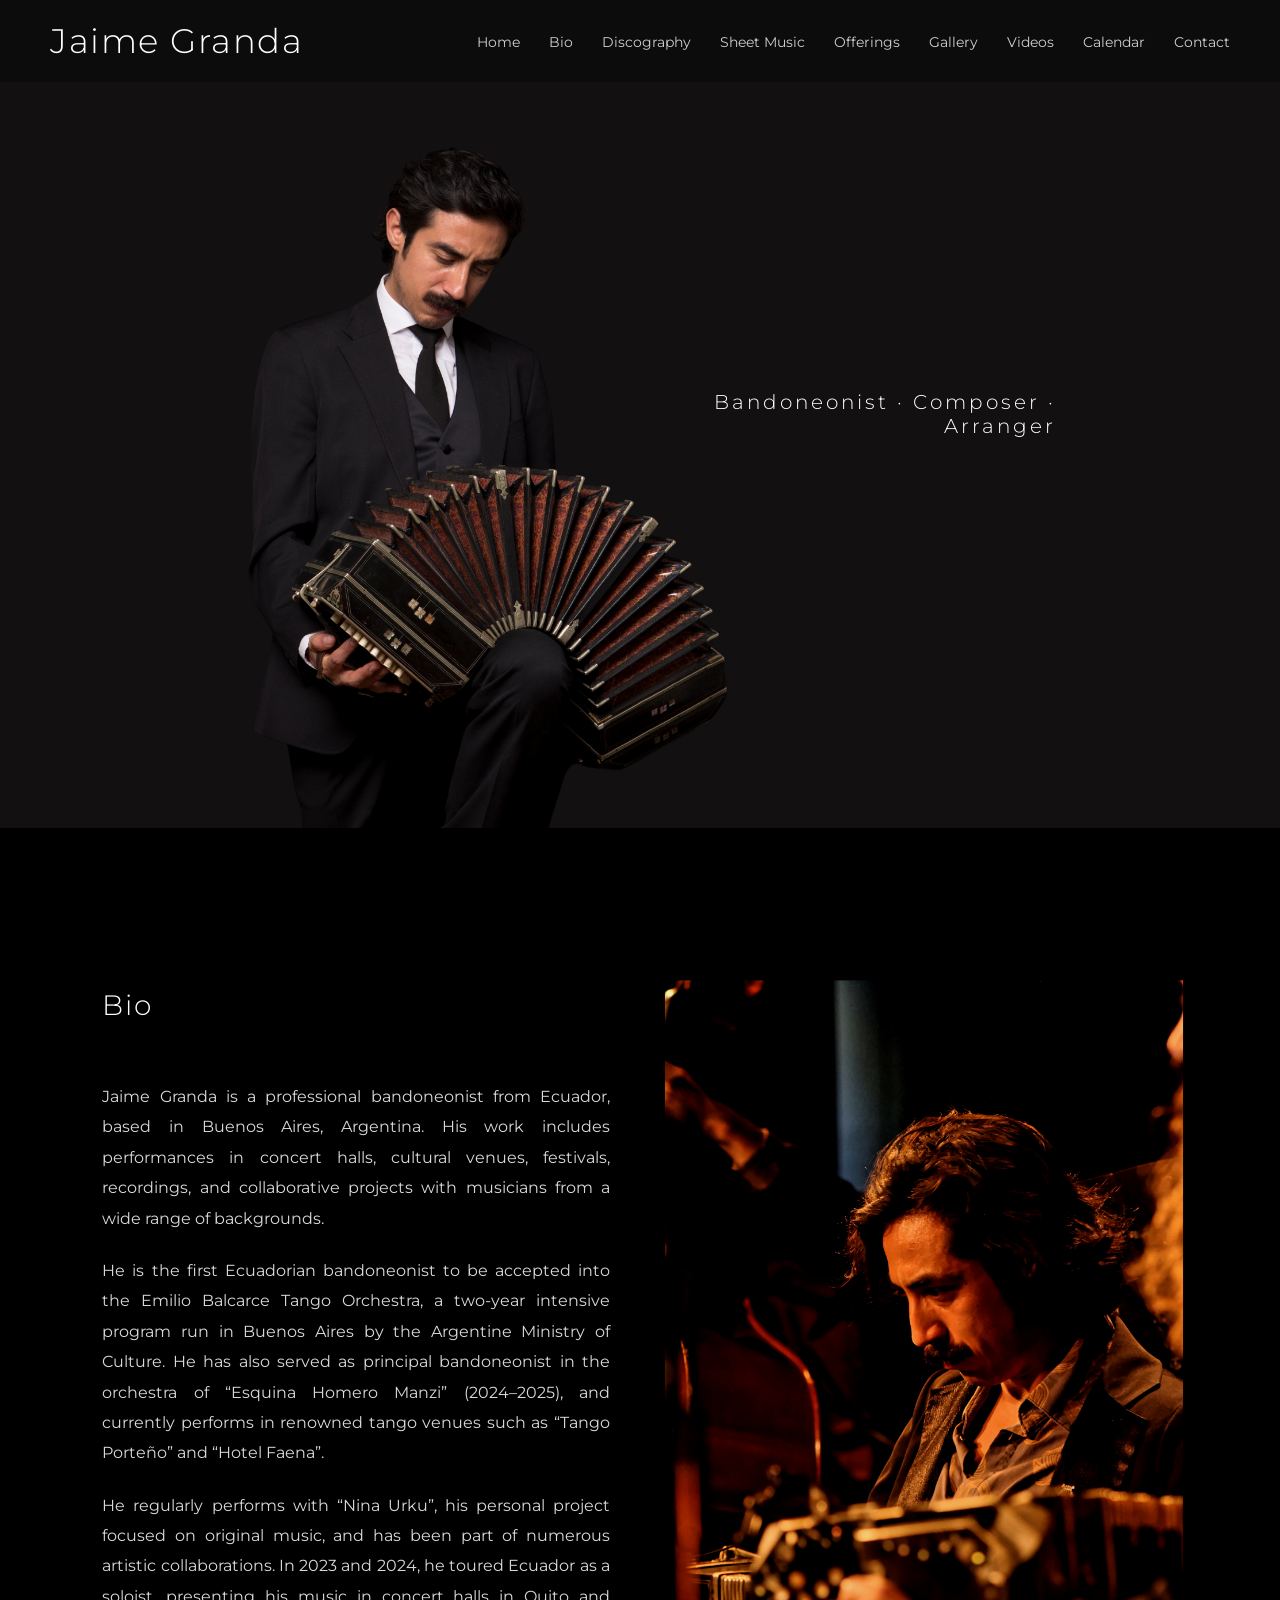
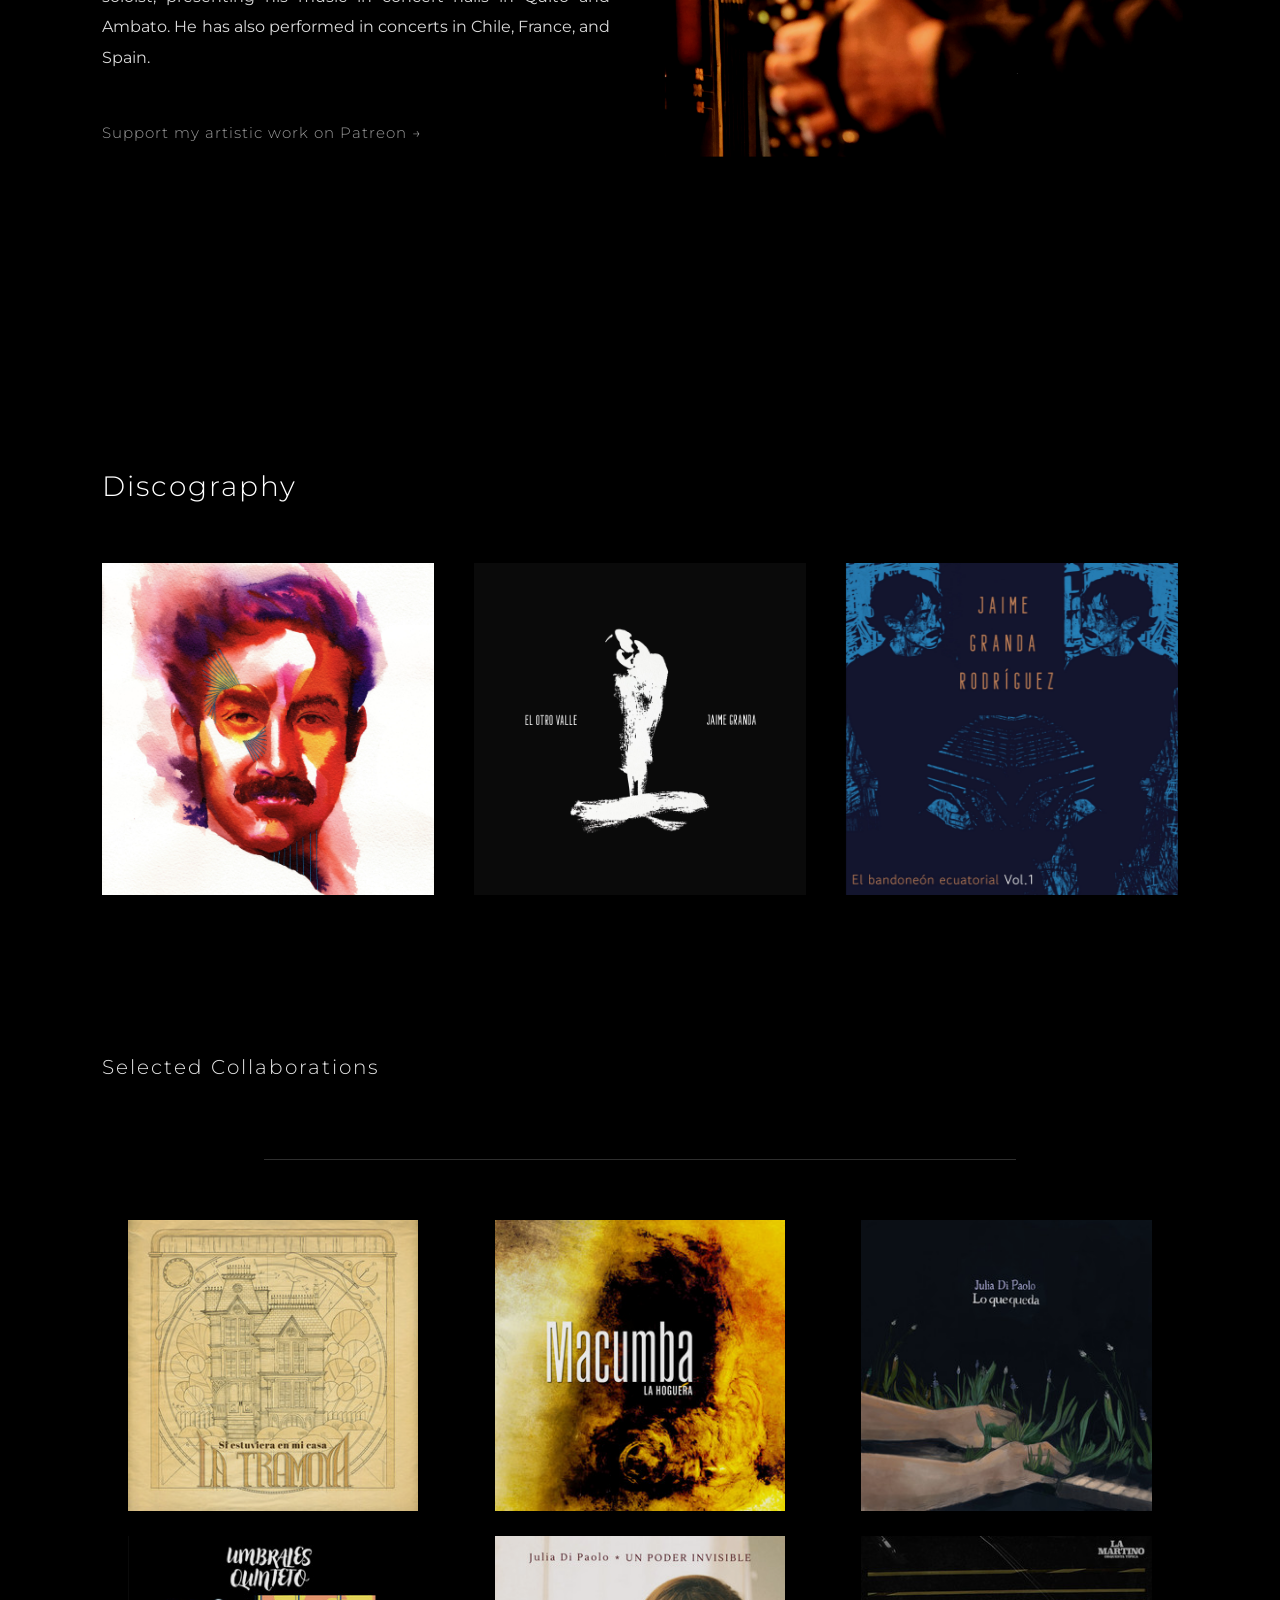
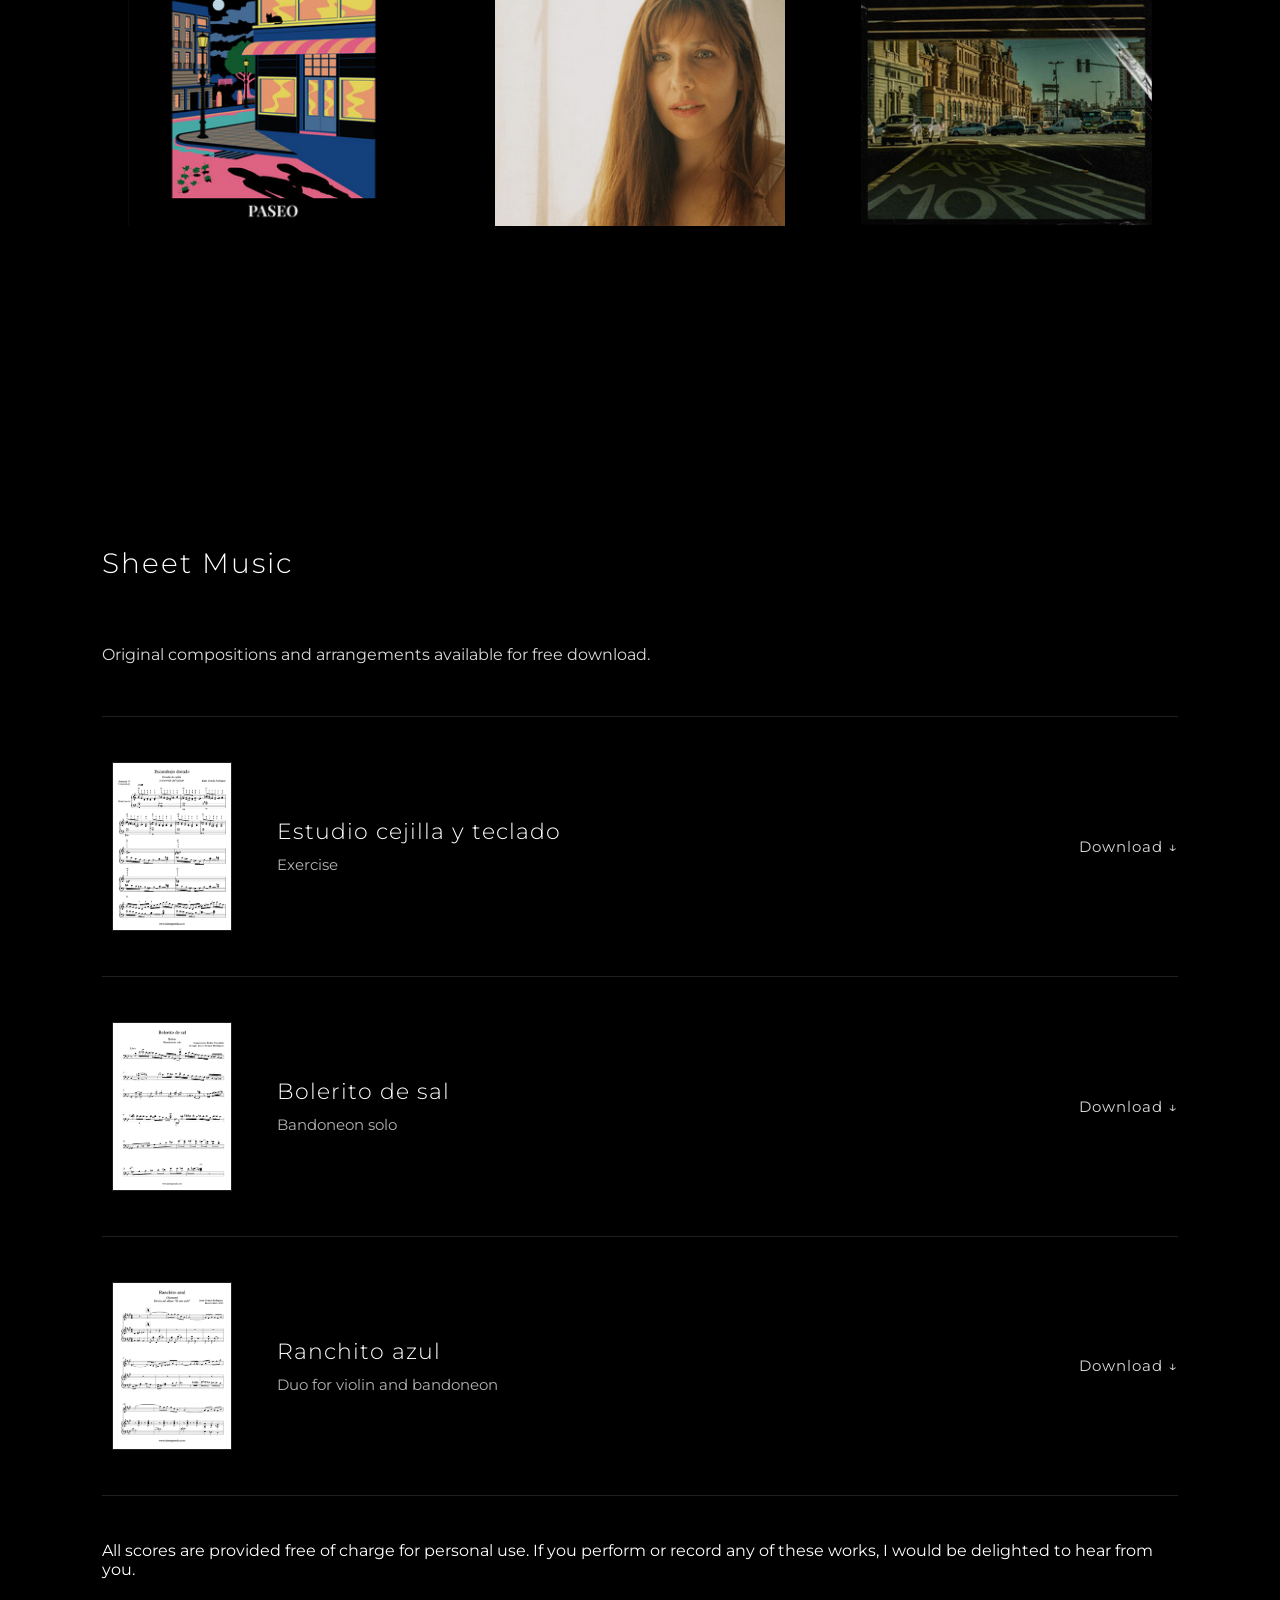
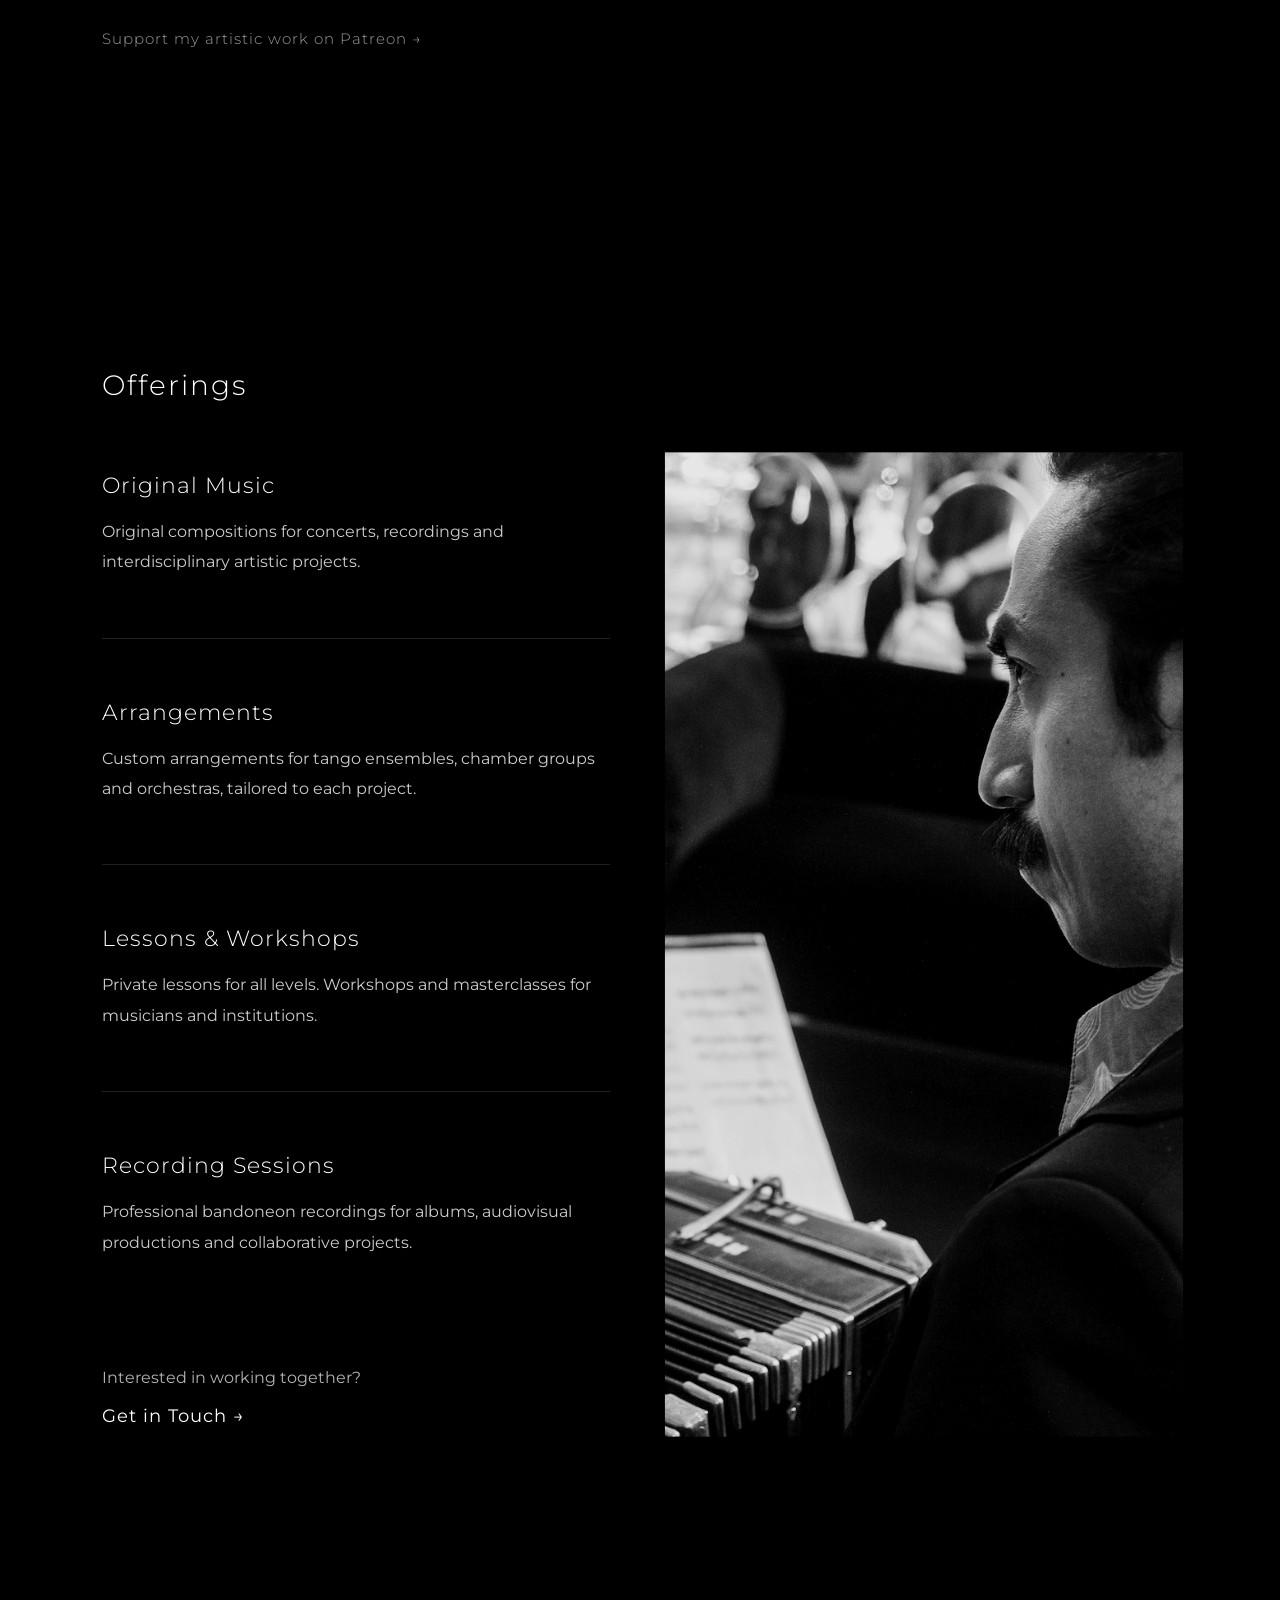
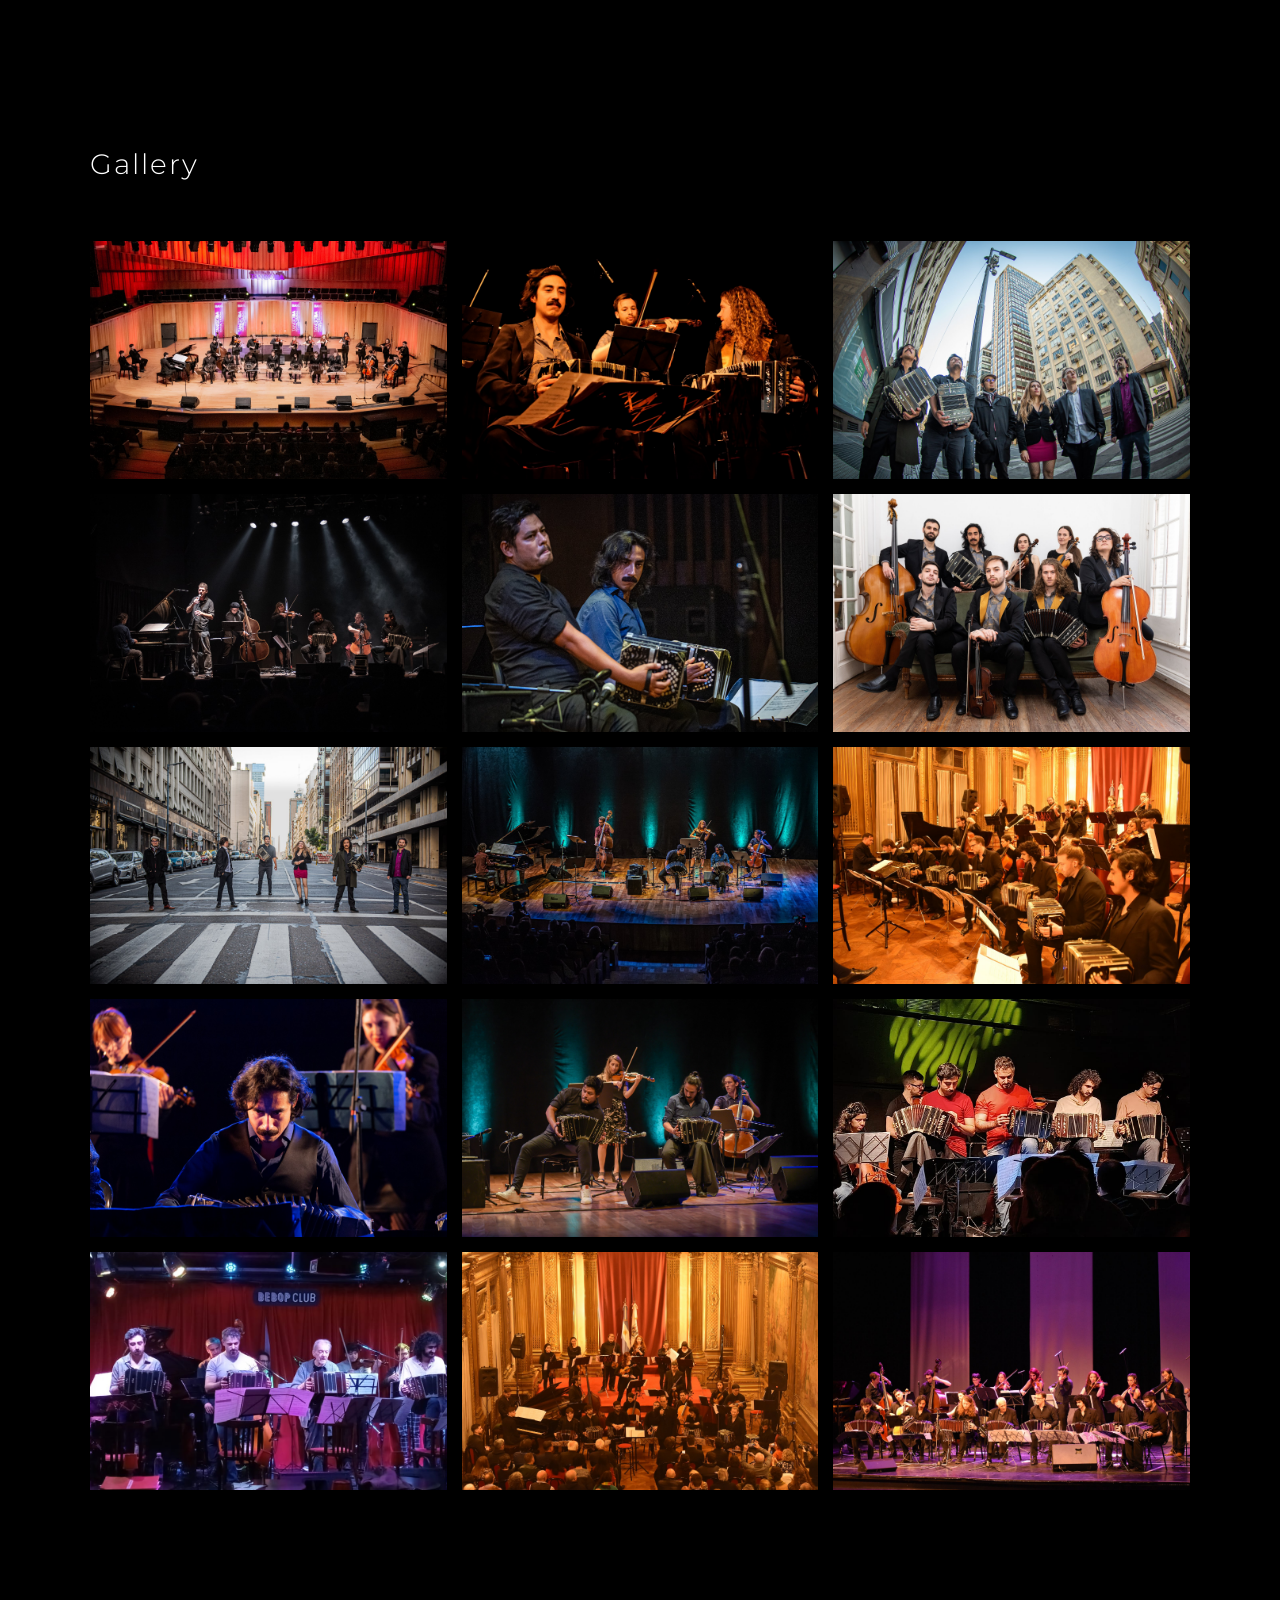
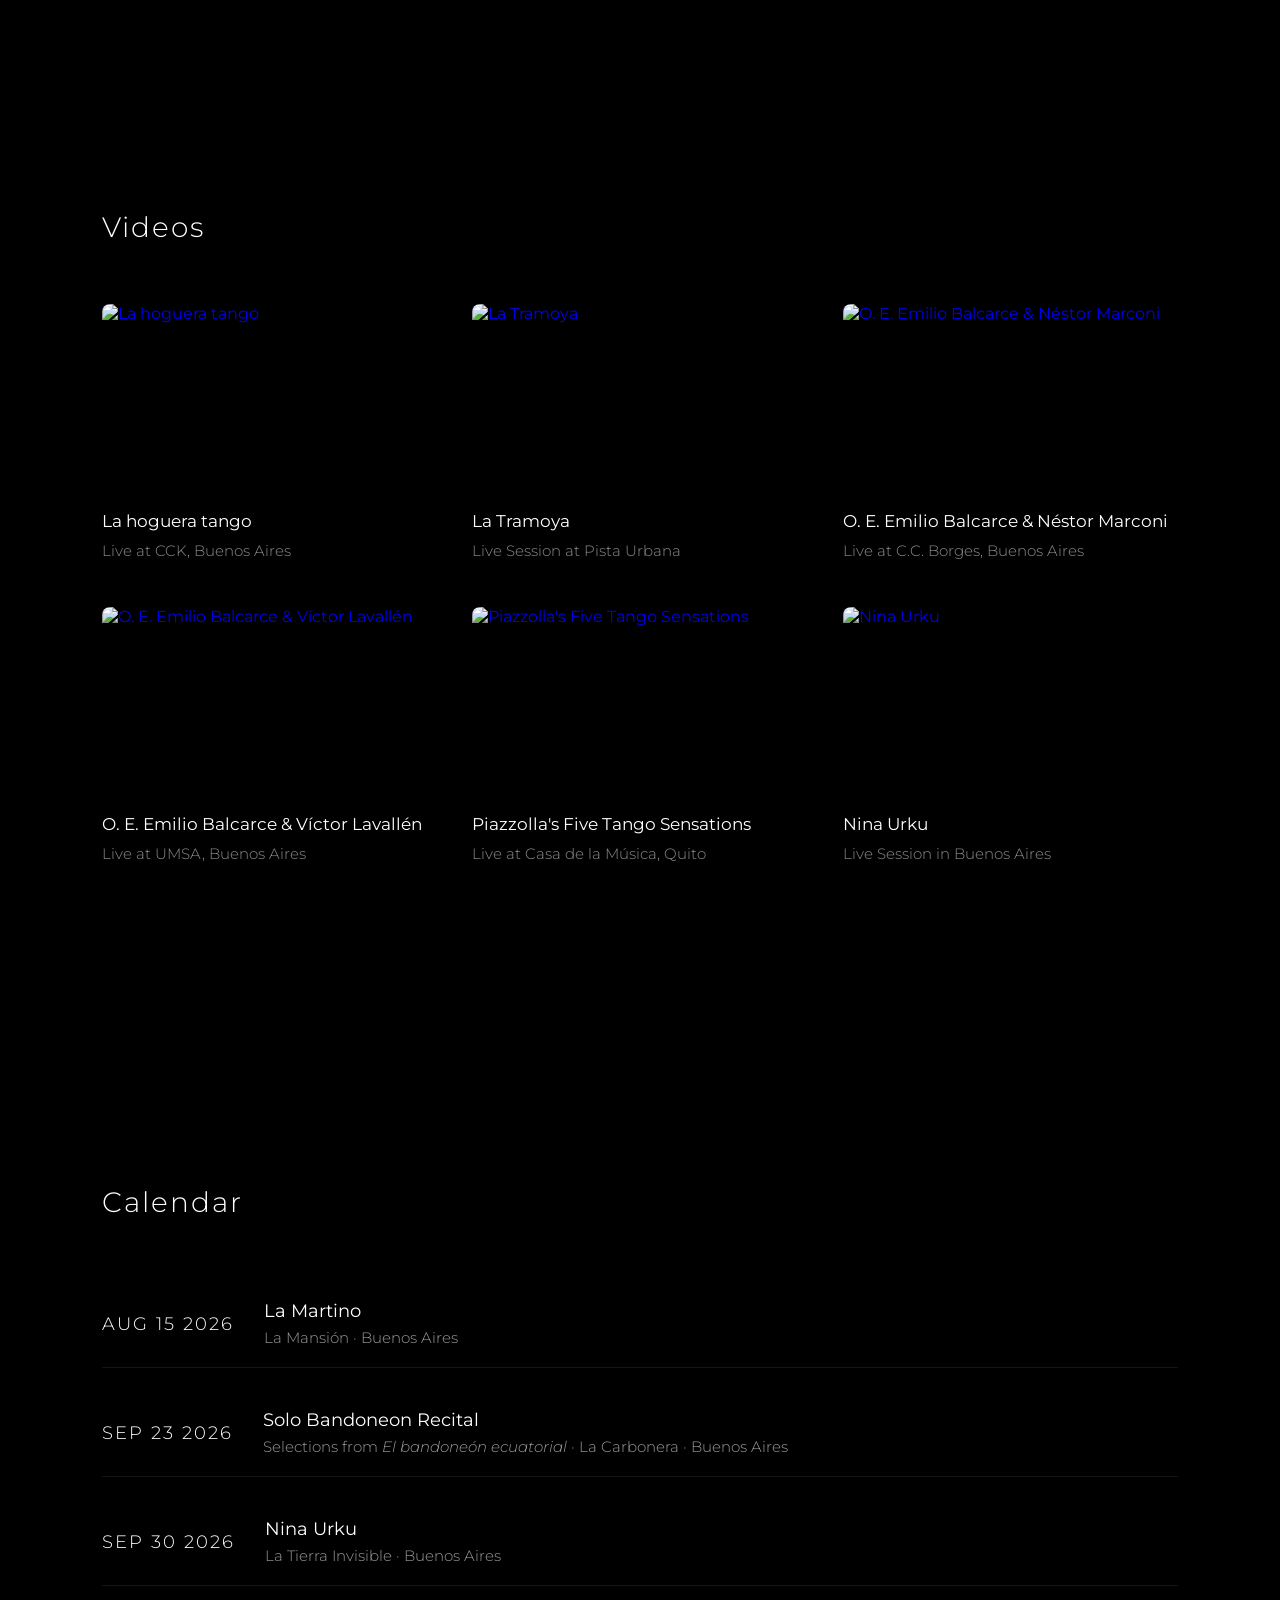
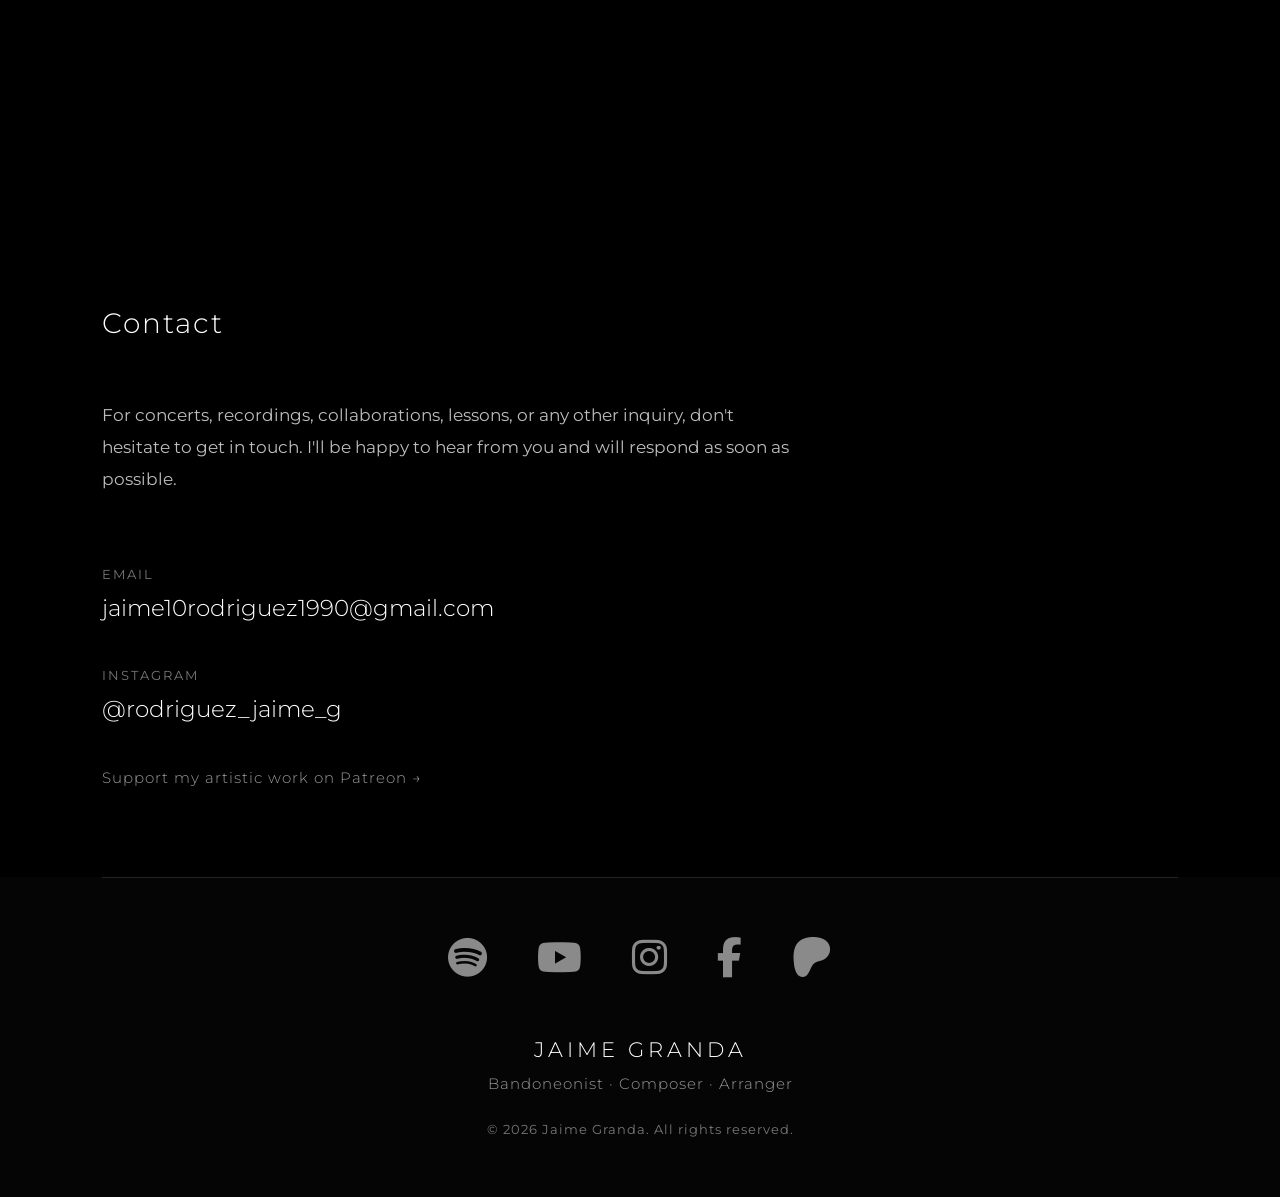
==== commit f2ebcaa8: "Add new sheet music scores" ====
--- a/index.html
+++ b/index.html
@@ -148,55 +148,113 @@
   <section class="sheet-music" id="sheet-music">
 
     <div class="sheet-music-container">
-  
+    
       <h2>Sheet Music</h2>
-  
+    
       <p class="sheet-intro">
         Original compositions and arrangements available for free download.
       </p>
-  
+    
       <div class="sheet-divider"></div>
-  
+    
+      <!-- Exercise -->
       <div class="score">
-
-  <div class="score-thumbnail">
-    <img
-      src="img/sheetmusic-bolerito.png"
-      alt="Bolerito de sal - Bandoneon solo"
-      class="score-cover">
-  </div>
-
-  <div class="score-info">
-    <h3>Bolerito de sal</h3>
-    <p>Bandoneon solo</p>
-  </div>
-
-  <div class="score-download">
-    <a
-      href="pdf/bolerito-de-sal-bandoneon-solo.pdf"
-      class="download-button"
-      target="_blank">
-      Download ↓
-    </a>
-  </div>
-
-</div>
-  
+    
+        <div class="score-thumbnail">
+          <img
+            src="img/estudio1.png"
+            alt="Exercise"
+            class="score-cover">
+        </div>
+    
+        <div class="score-info">
+          <h3>Estudio cejilla y teclado</h3>
+          <p>Exercise</p>
+        </div>
+    
+        <div class="score-download">
+          <a
+            href="pdf/estudio1.pdf"
+            class="download-button"
+            target="_blank">
+            Download ↓
+          </a>
+        </div>
+    
+      </div>
+    
       <div class="sheet-divider"></div>
-  
+    
+      <!-- Bolerito de sal -->
+      <div class="score">
+    
+        <div class="score-thumbnail">
+          <img
+            src="img/sheetmusic-bolerito.png"
+            alt="Bolerito de sal - Bandoneon solo"
+            class="score-cover">
+        </div>
+    
+        <div class="score-info">
+          <h3>Bolerito de sal</h3>
+          <p>Bandoneon solo</p>
+        </div>
+    
+        <div class="score-download">
+          <a
+            href="pdf/bolerito-de-sal-bandoneon-solo.pdf"
+            class="download-button"
+            target="_blank">
+            Download ↓
+          </a>
+        </div>
+    
+      </div>
+    
+      <div class="sheet-divider"></div>
+    
+      <!-- Ranchito azul -->
+      <div class="score">
+    
+        <div class="score-thumbnail">
+          <img
+            src="img/ranchito2vl-bn.png"
+            alt="Ranchito azul - Duo for violin and bandoneon"
+            class="score-cover">
+        </div>
+    
+        <div class="score-info">
+          <h3>Ranchito azul</h3>
+          <p>Duo for violin and bandoneon</p>
+        </div>
+    
+        <div class="score-download">
+          <a
+            href="pdf/ranchito2vl-bn.pdf"
+            class="download-button"
+            target="_blank">
+            Download ↓
+          </a>
+        </div>
+    
+      </div>
+    
+      <div class="sheet-divider"></div>
+    
       <p class="sheet-note">
         All scores are provided free of charge for personal use. If you perform or record any of these works, I would be delighted to hear from you.
       </p>
-
+    
       <div class="patreon-link">
         <a href="https://patreon.com/JaimeGranda" target="_blank">
-            Support my artistic work on Patreon →
-        </a>
-    </div>
-  
-    </div>
-  
-  </section>
+          Support my artistic work on Patreon →
+        </a>
+      </div>
+    
+    </div>
+    
+      </section>
+    
 
   <section class="offerings" id="offerings">
 
--- a/style.css
+++ b/style.css
@@ -116,6 +116,12 @@
   letter-spacing: 3px;
 }
 
+@media (max-width: 768px) {
+  .hero-image img {
+    transform: translateX(-15%);
+  }
+}
+
 /* BIO */
 .bio {
   width: 100%;
@@ -1080,4 +1086,163 @@
 
   letter-spacing:1px;
 
-}+}
+
+/*==================================================
+RESPONSIVE - HEADER
+==================================================*/
+
+@media (max-width:768px){
+
+  .header{
+  
+      flex-direction:column;
+  
+      align-items:center;
+  
+      justify-content:center;
+  
+      padding:14px 18px;
+  
+  }
+  
+  .logo{
+  
+      font-size:1rem;
+  
+      letter-spacing:2px;
+  
+      margin-bottom:14px;
+  
+  }
+  
+  .nav{
+  
+      display:grid;
+  
+      grid-template-columns:repeat(3, auto);
+  
+      justify-content:center;
+  
+      gap:10px 20px;
+  
+  }
+  
+  .nav a{
+  
+      font-size:13px;
+  
+      letter-spacing:.5px;
+  
+      text-align:center;
+  
+  }
+  
+  }
+
+  @media (max-width: 768px) {
+
+    /* HEADER EN MÓVIL */
+    .site-header {
+      padding: 15px 20px;
+    }
+  
+    /* LOGO ARRIBA */
+    .logo {
+      font-size: 22px;
+      font-weight: bold;
+      margin-bottom: 12px;
+    }
+  
+    /* MENÚS COMO GRID */
+    .nav-top ul,
+    .nav-bottom ul {
+      display: grid;
+      grid-template-columns: repeat(3, 1fr);
+      gap: 10px 15px;
+      padding: 0;
+      margin: 0;
+      list-style: none;
+    }
+  
+    /* LINKS PERFECTAMENTE ALINEADOS */
+    nav ul li {
+      text-align: center;
+    }
+  
+    nav ul li a {
+      display: block;
+      font-size: 14px;
+      text-decoration: none;
+      color: #111;
+      padding: 6px 0;
+    }
+  
+    /* separación entre bloques */
+    .nav-bottom {
+      margin-top: 10px;
+    }
+  }
+
+  @media (max-width: 768px) {
+
+    /* OCULTAR TODO EL SUBTÍTULO DEL HERO (más robusto) */
+    .hero-text p {
+      display: none !important;
+    }
+  
+  }
+  
+  @media (max-width: 768px) {
+
+    /* HERO MÓVIL LIMPIO */
+    .hero {
+      flex-direction: column;
+      align-items: center;
+      text-align: center;
+      padding: 25px 15px;
+    }
+  
+    /* CONTENEDOR DE IMAGEN SIN DESPLAZAMIENTO */
+    .hero-image {
+      width: 100%;
+      display: flex;
+      justify-content: center; /* clave: centrado limpio */
+    }
+  
+    /* IMAGEN SIN MÁRGENES EXTRA */
+    .hero-image img {
+      width: 100%;
+      max-width: 420px;
+      height: auto;
+      object-fit: cover;
+  
+      transform: none; /* eliminamos el problema */
+    }
+  
+  }
+  
+  @media (max-width: 768px) {
+
+    /* CUALQUIER CONTENEDOR POSIBLE DE GALLERY */
+    .gallery,
+    .gallery-grid,
+    .gallery-container,
+    section .gallery {
+      display: block !important;
+      grid-template-columns: none !important;
+    }
+  
+    /* IMÁGENES */
+    .gallery img,
+    .gallery-grid img,
+    .gallery-container img {
+      width: 100% !important;
+      height: auto !important;
+      display: block;
+      object-fit: cover;
+      margin-bottom: 12px;
+    }
+  
+  }
+  
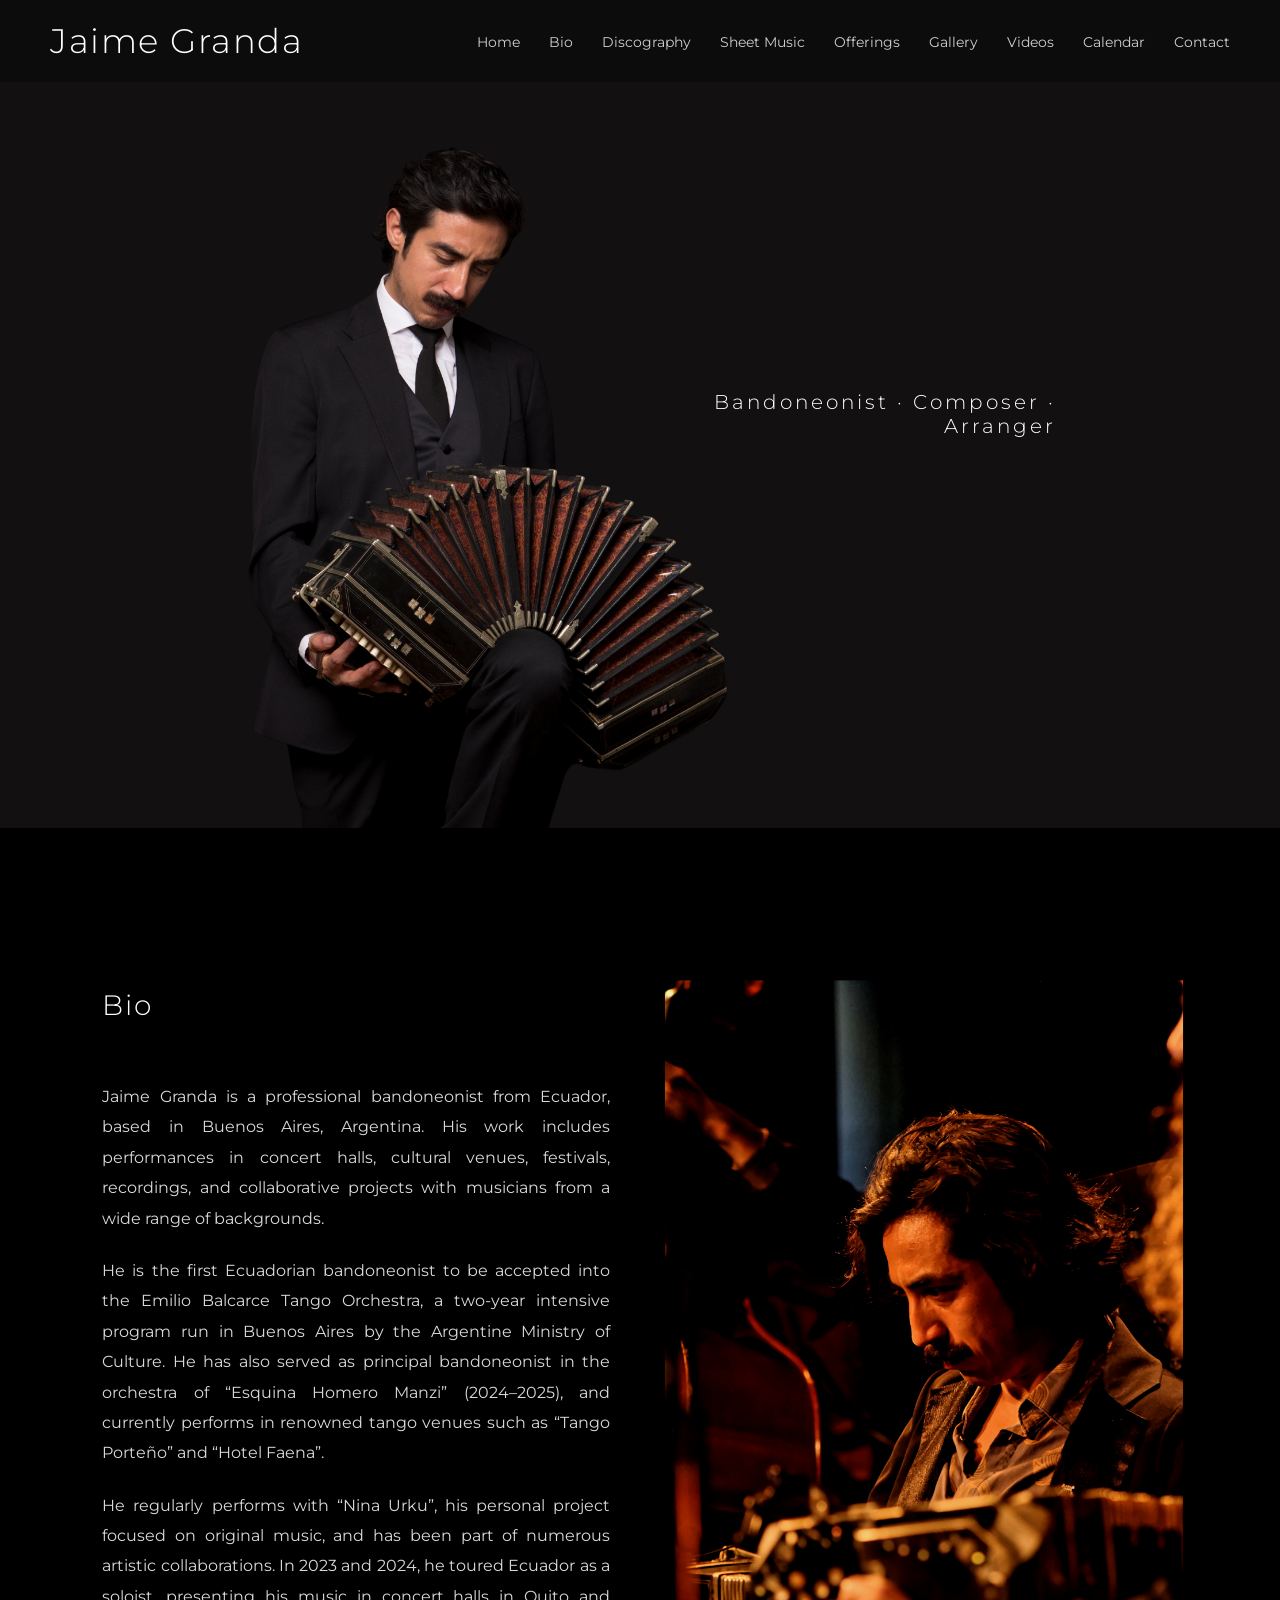
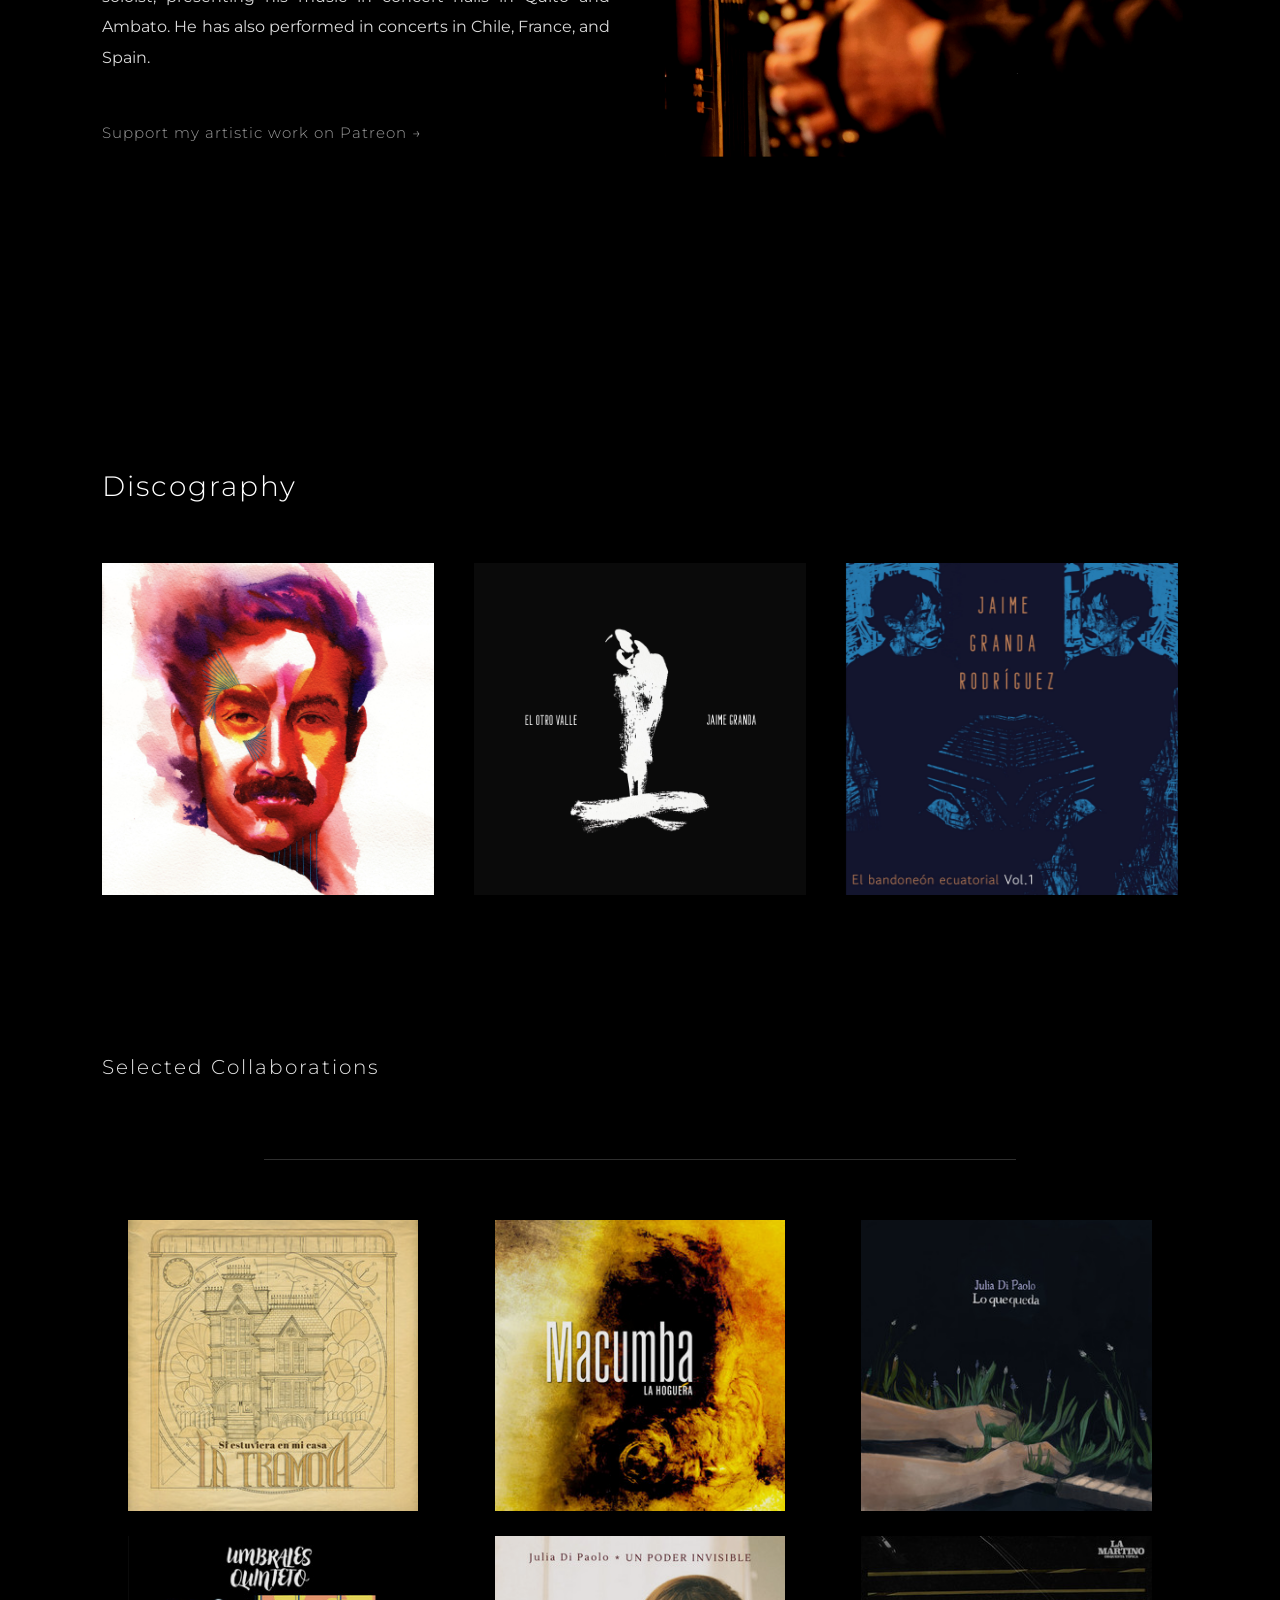
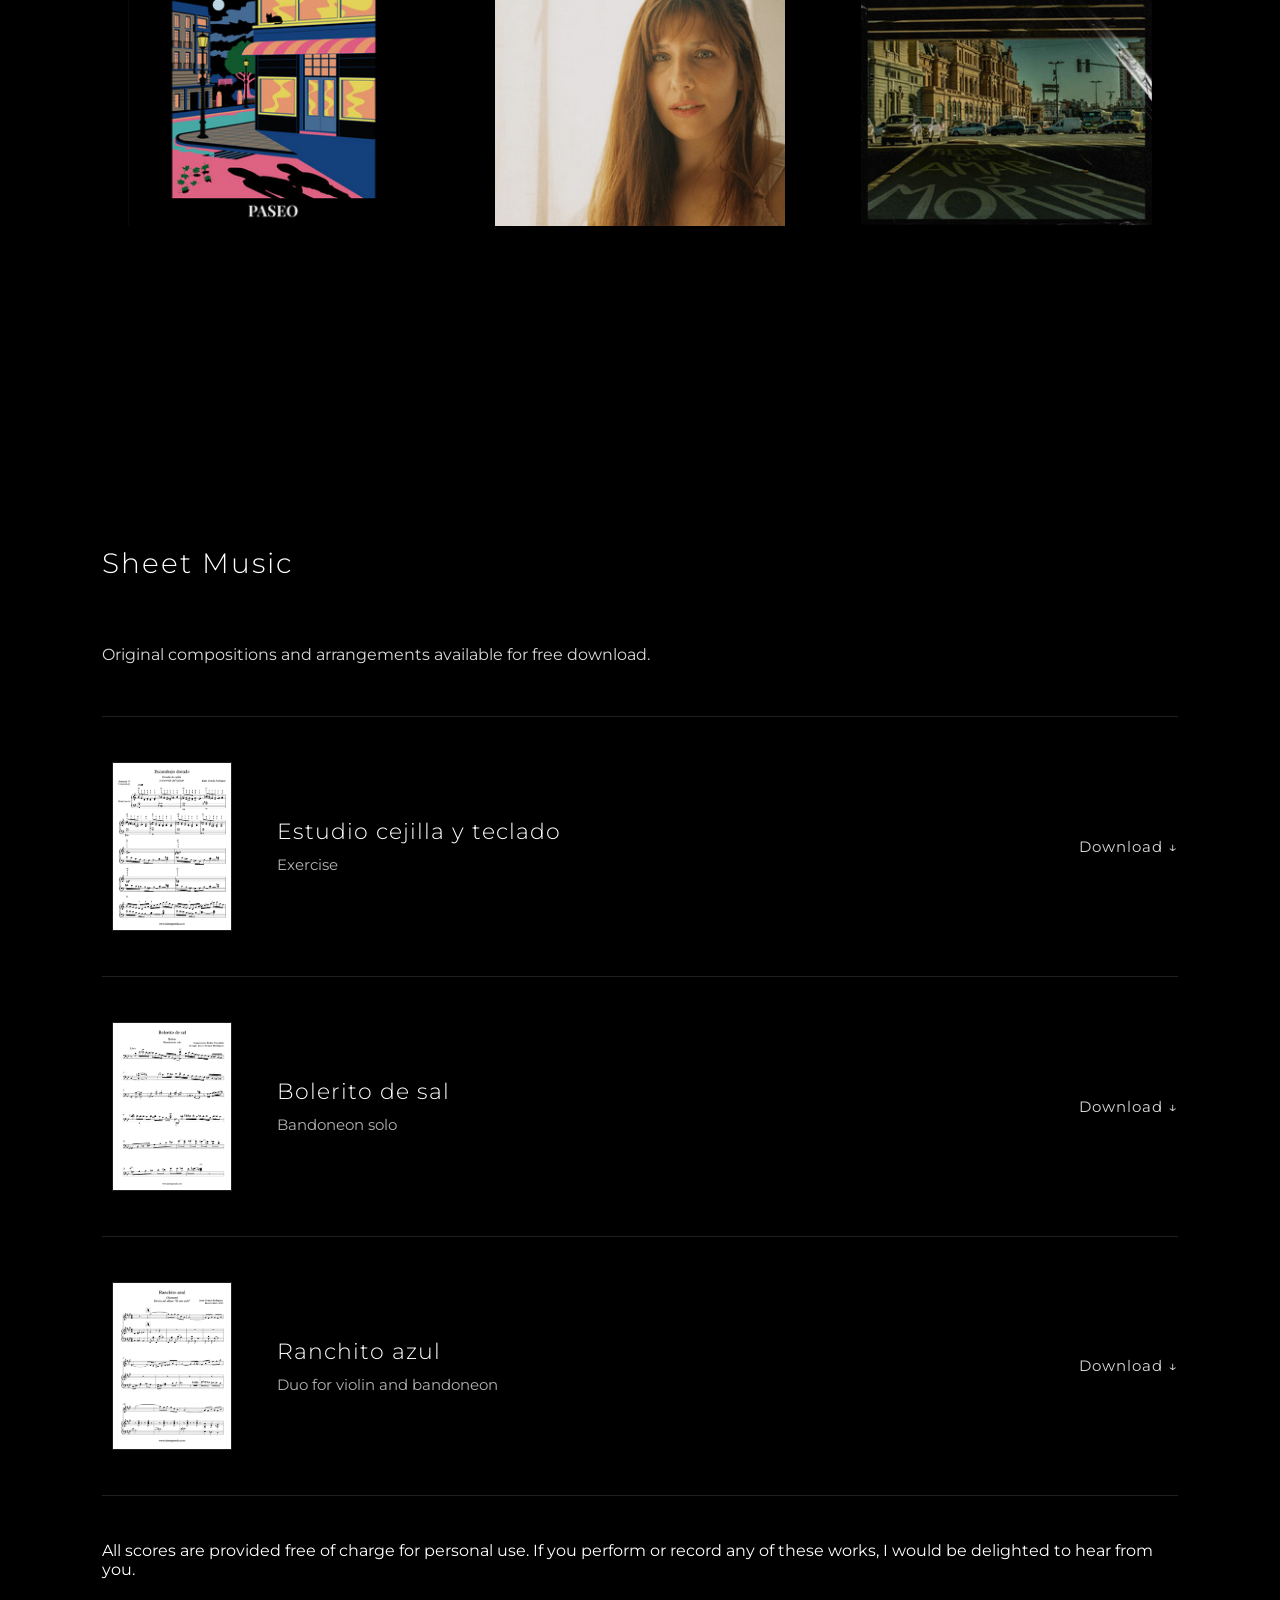
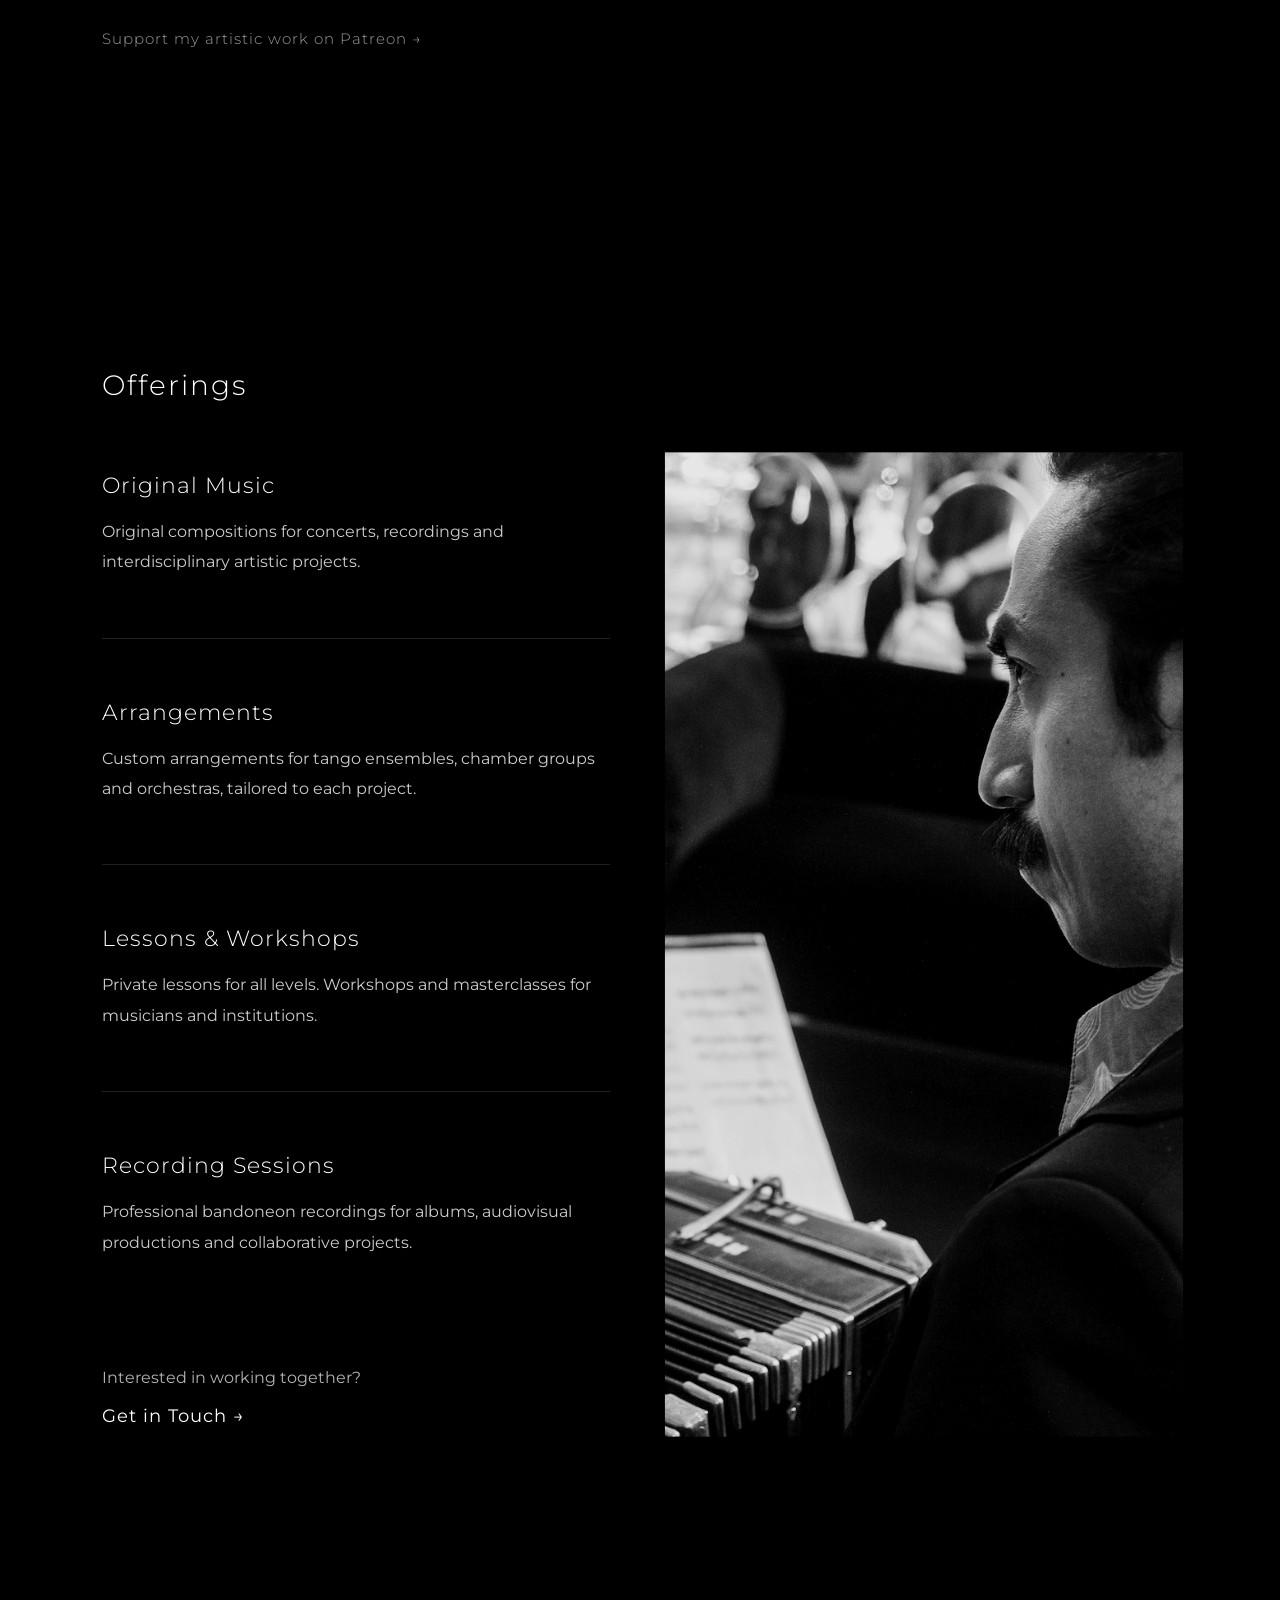
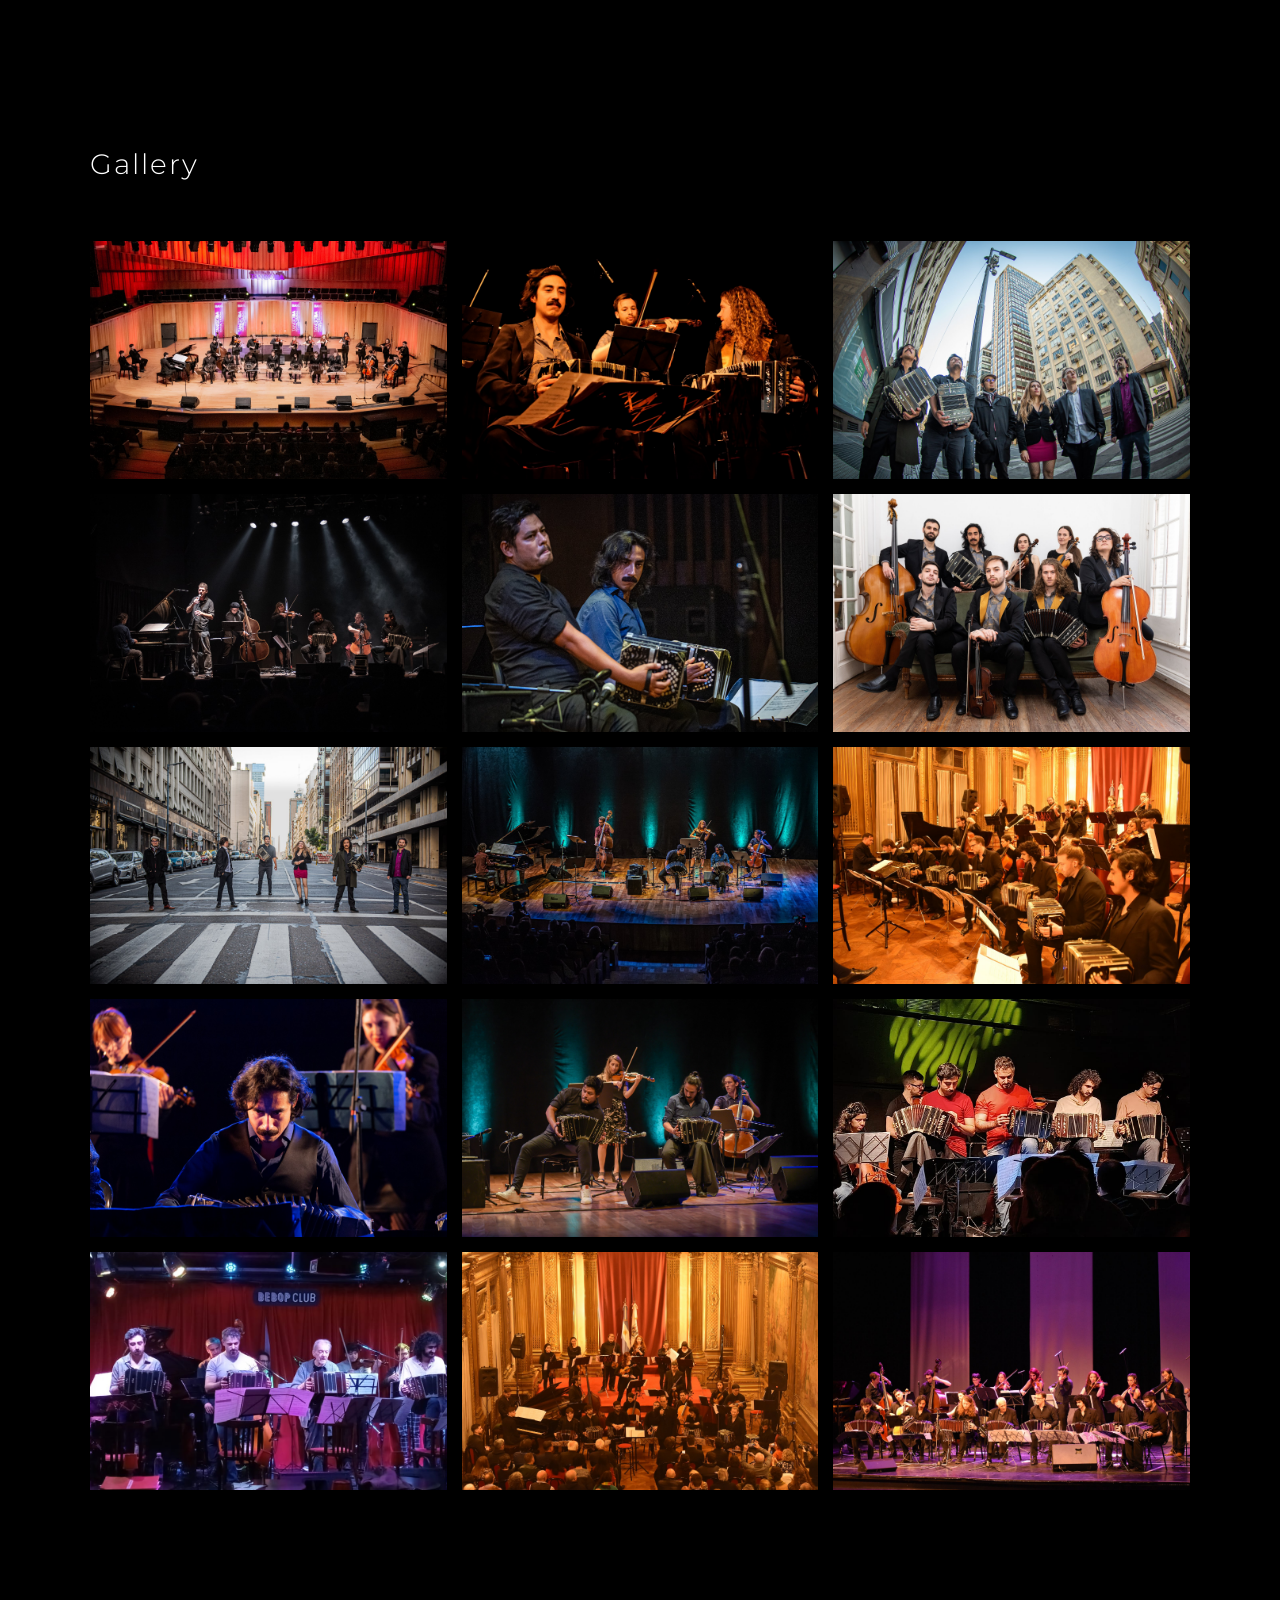
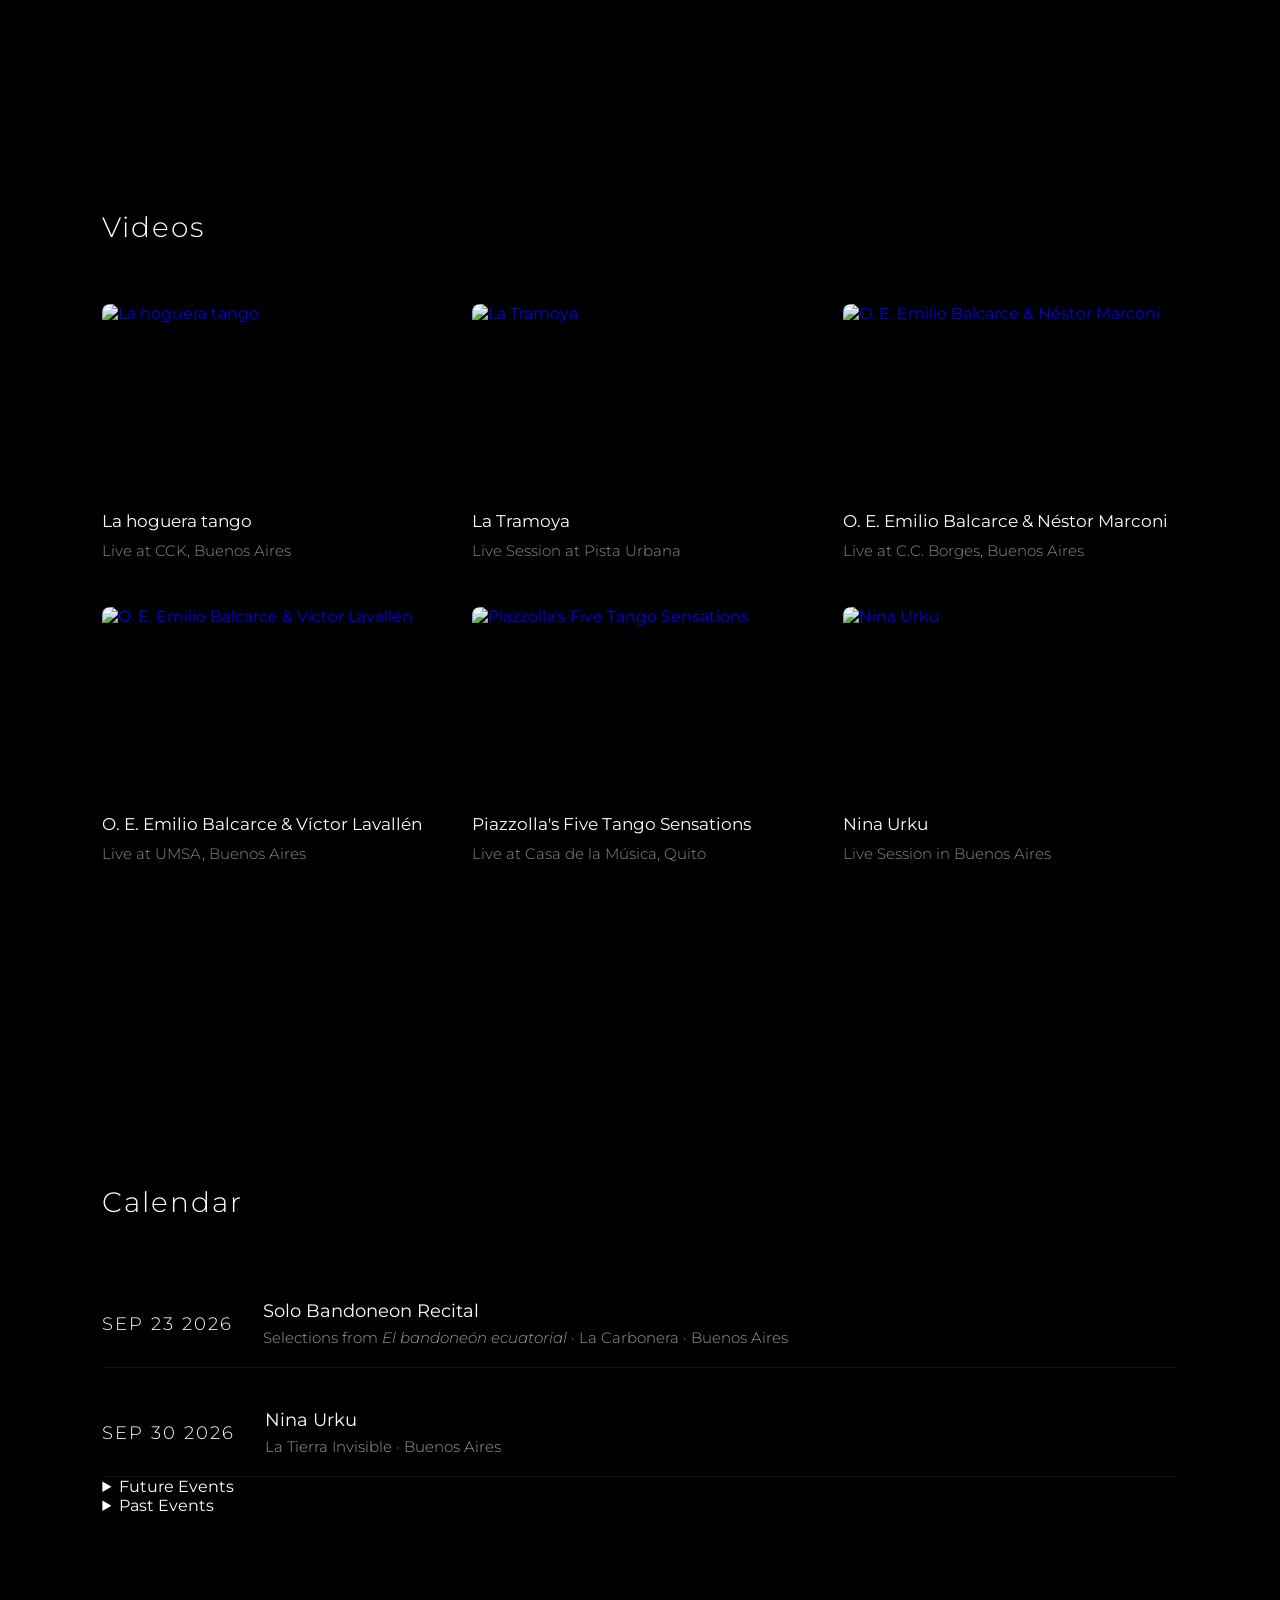
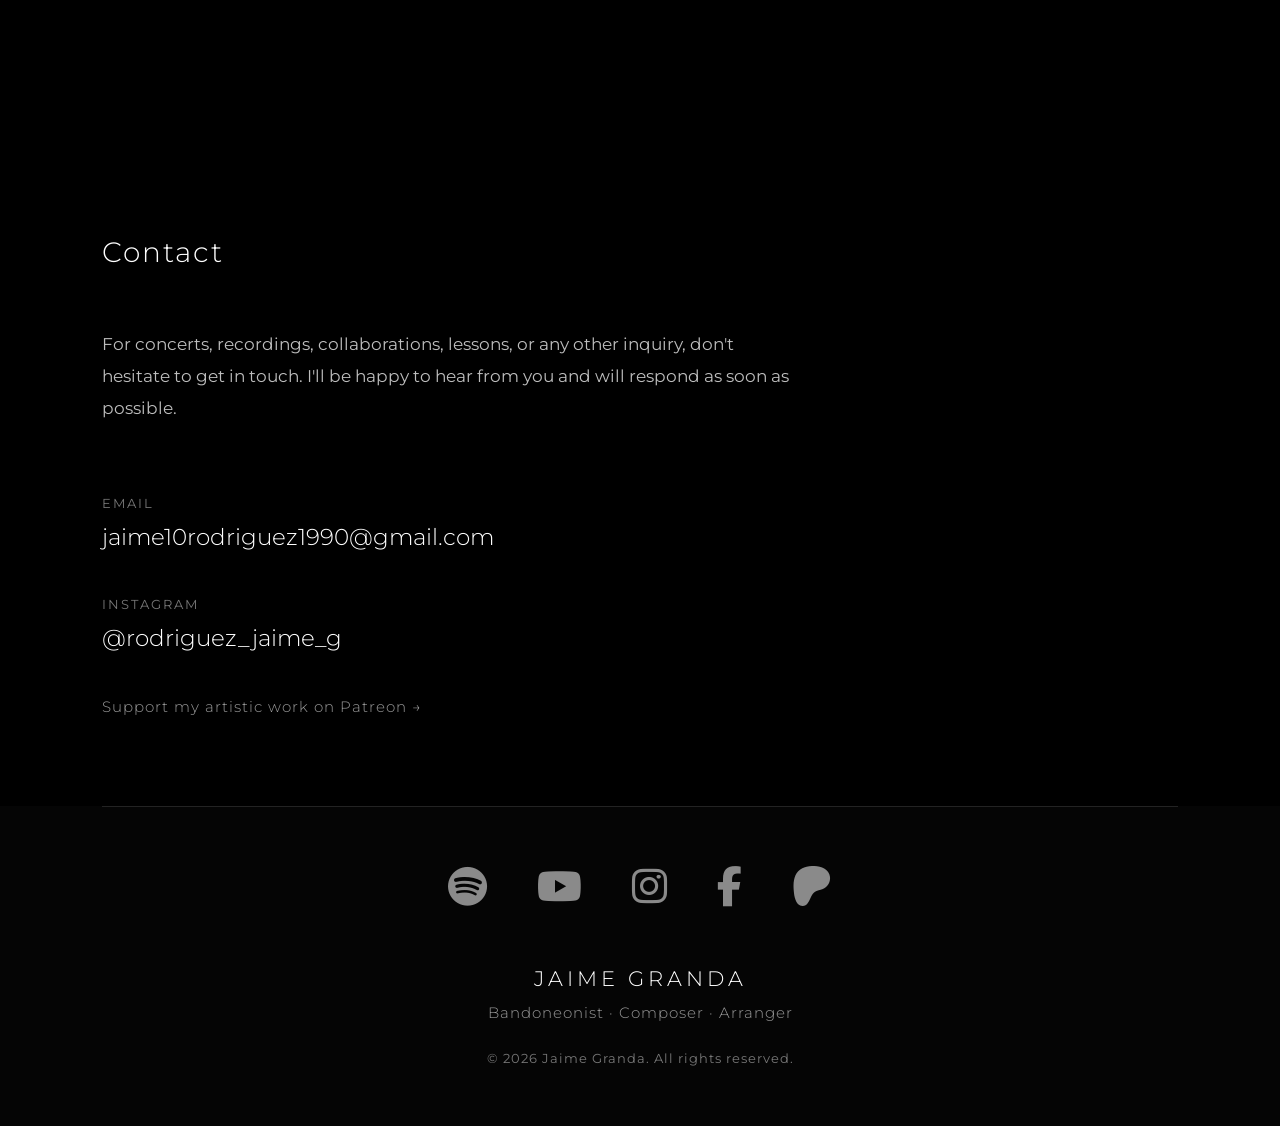
==== commit df50e946: "Update calendar events" ====
--- a/index.html
+++ b/index.html
@@ -452,51 +452,136 @@
   
       <h2>Calendar</h2>
   
+      <!-- Upcoming Events -->
       <div class="calendar-list">
-
+  
         <div class="event">
-
+  
           <div class="event-date">
+            SEP 23 2026
+          </div>
+  
+          <div class="event-info">
+            <h3>Solo Bandoneon Recital</h3>
+            <p>Selections from <em>El bandoneón ecuatorial</em> · La Carbonera · Buenos Aires</p>
+          </div>
+  
+        </div>
+  
+        <div class="event">
+  
+          <div class="event-date">
+            SEP 30 2026
+          </div>
+  
+          <div class="event-info">
+            <h3>Nina Urku</h3>
+            <p>La Tierra Invisible · Buenos Aires</p>
+          </div>
+  
+        </div>
+  
+      </div>
+  
+      <!-- Future Events -->
+      <details class="future-events">
+  
+        <summary>Future Events</summary>
+  
+        <div class="calendar-list">
+  
+          <div class="event">
+  
+            <div class="event-date">
+              OCT 09 2026
+            </div>
+  
+            <div class="event-info">
+              <h3>Nina Urku</h3>
+              <p>Music Congress · UNSAM · Buenos Aires</p>
+            </div>
+  
+          </div>
+  
+          <div class="event">
+  
+            <div class="event-date">
+              OCT 17 2026
+            </div>
+  
+            <div class="event-info">
+              <h3>Nina Urku</h3>
+              <p>Hasta Trilce · Buenos Aires</p>
+            </div>
+  
+          </div>
+  
+          <div class="event">
+  
+            <div class="event-date">
+              DEC 10 2026
+            </div>
+  
+            <div class="event-info">
+              <h3>Orquesta Típica Jaime Granda</h3>
+              <p>Teatro Tornavía · Buenos Aires</p>
+            </div>
+  
+          </div>
+  
+          <div class="event">
+  
+            <div class="event-date">
+              MAY 14 2027
+            </div>
+  
+            <div class="event-info">
+              <h3>Orquesta Típica</h3>
+              <p>Australia</p>
+            </div>
+  
+          </div>
+  
+        </div>
+  
+      </details>
+  
+      <!-- Past Events -->
+      <details class="past-events">
+  
+        <summary>Past Events</summary>
+  
+        <div class="calendar-list">
+  
+          <div class="event">
+  
+            <div class="event-date">
+              AUG 30 2026
+            </div>
+  
+            <div class="event-info">
+              <h3>La Martino</h3>
+              <p>Salón Dorado de la Casa de la Cultura · Buenos Aires</p>
+            </div>
+  
+          </div>
+  
+          <div class="event">
+  
+            <div class="event-date">
               AUG 15 2026
-          </div>
-      
-          <div class="event-info">
+            </div>
+  
+            <div class="event-info">
               <h3>La Martino</h3>
               <p>La Mansión · Buenos Aires</p>
-          </div>
-      
-      </div>
-
-      <div class="event">
-
-        <div class="event-date">
-            SEP 23 2026
-        </div>
-    
-        <div class="event-info">
-            <h3>Solo Bandoneon Recital</h3>
-            <p>Selections from <em>El bandoneón ecuatorial</em> · La Carbonera · Buenos Aires</p>
-        </div>
-    
-    </div>
-  
-        <div class="event">
-  
-          <div class="event-date">
-            SEP 30 2026
-          </div>
-  
-          <div class="event-info">
-  
-            <h3>Nina Urku</h3>
-  
-            <p>La Tierra Invisible · Buenos Aires</p>
-  
-          </div>
-  
-        </div>
-  
-      </div>
+            </div>
+  
+          </div>
+  
+        </div>
+  
+      </details>
   
     </div>
   
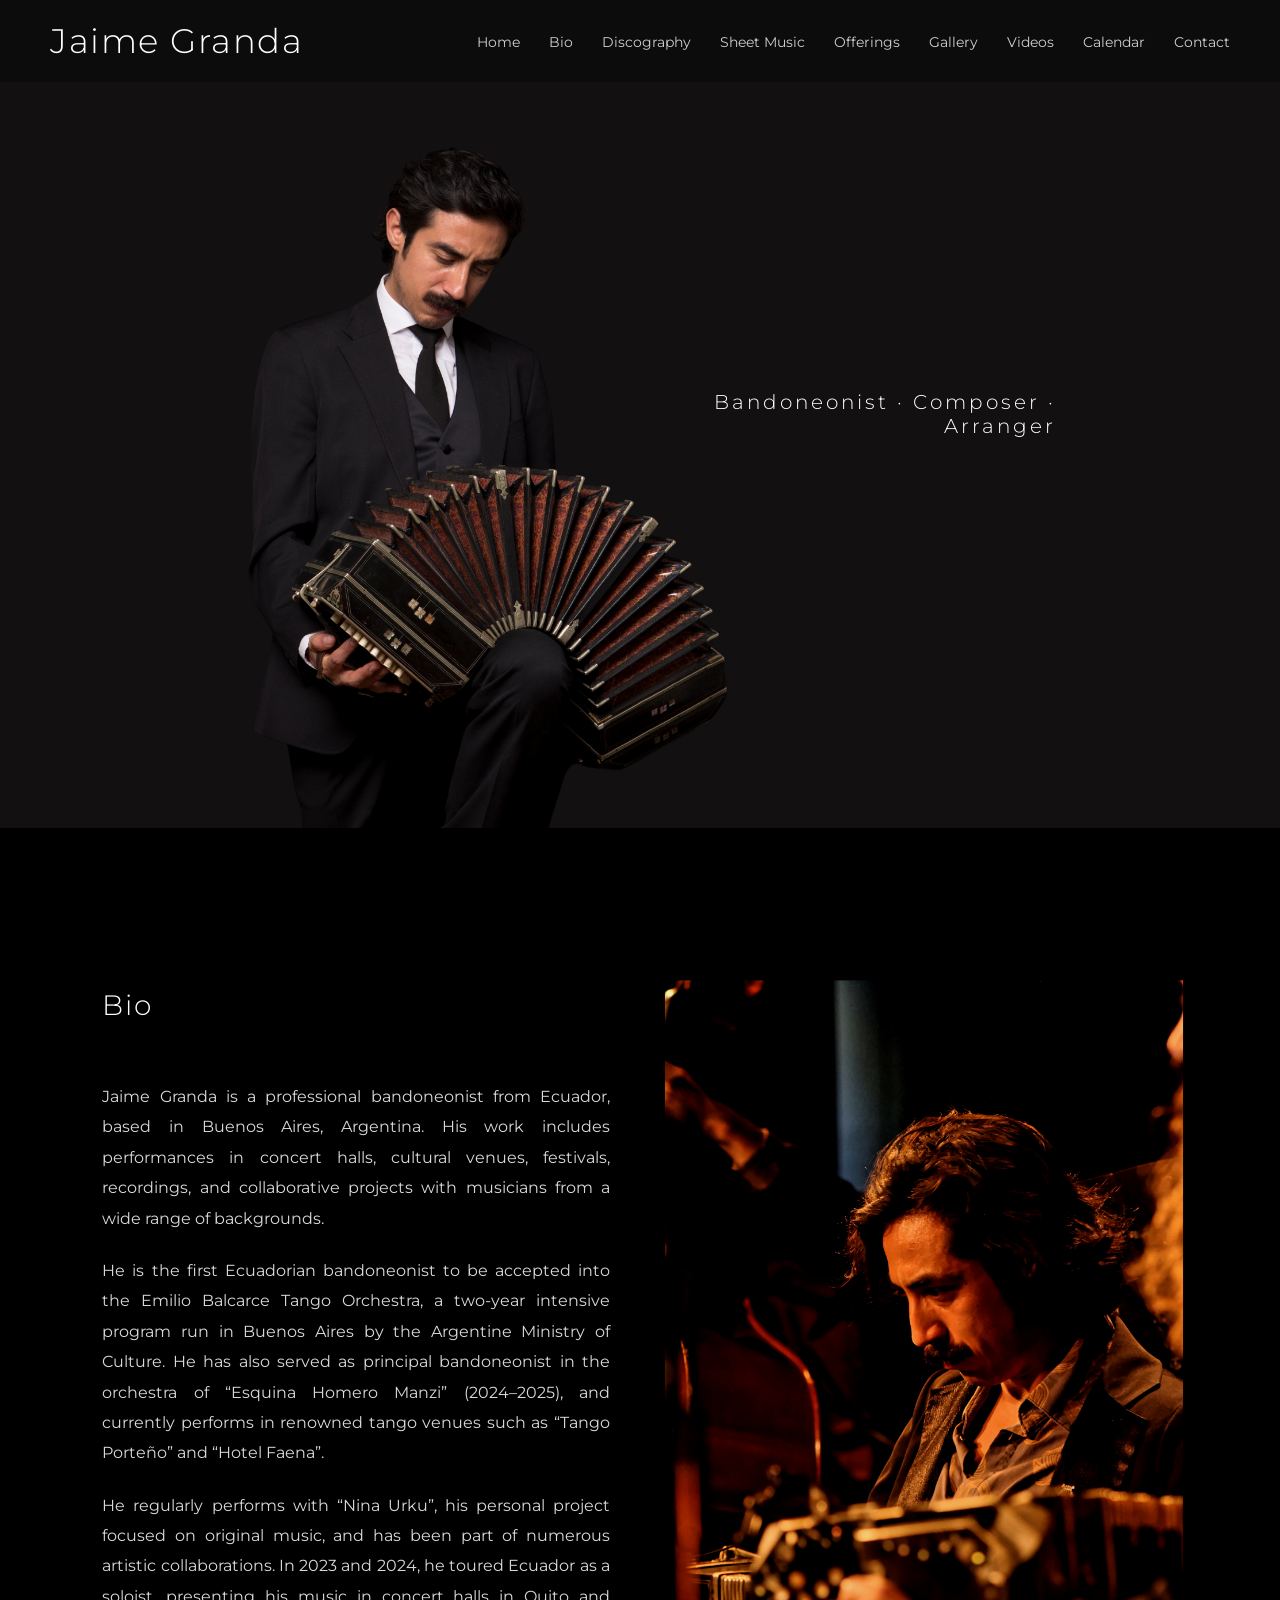
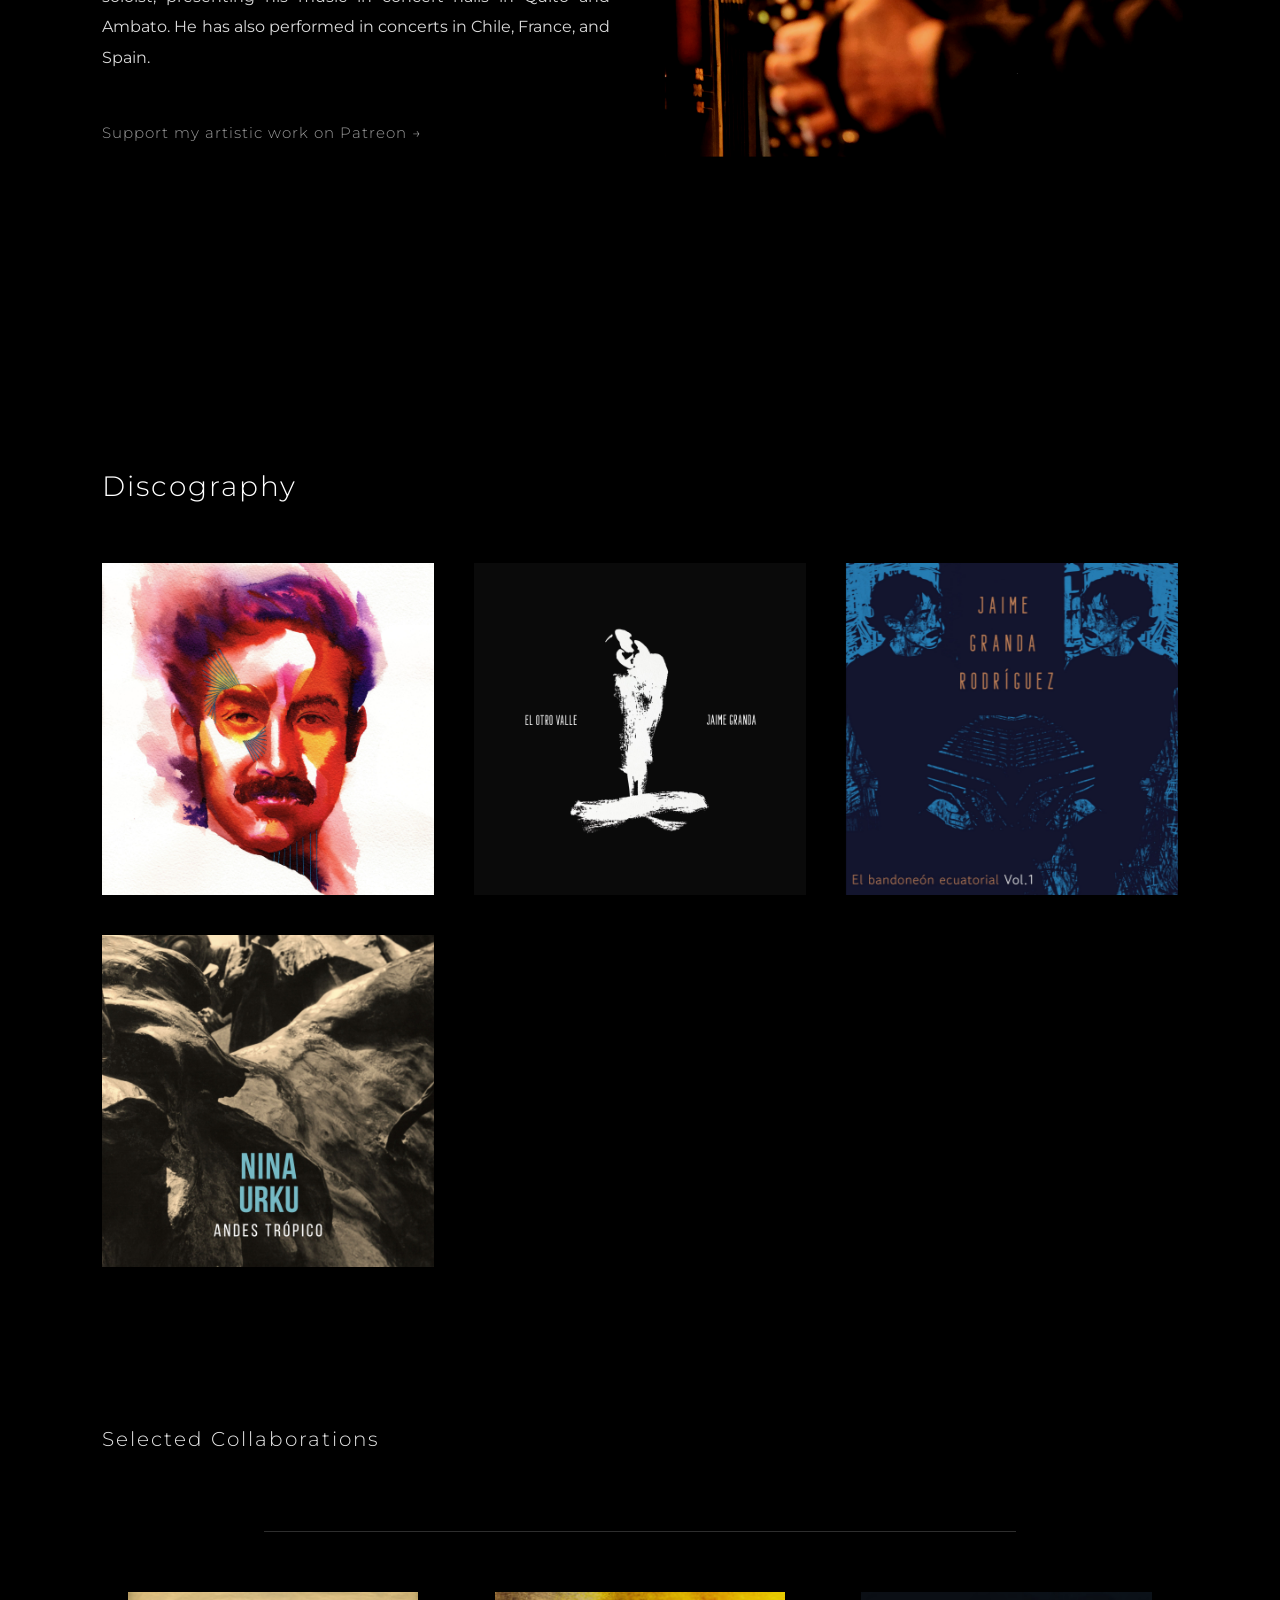
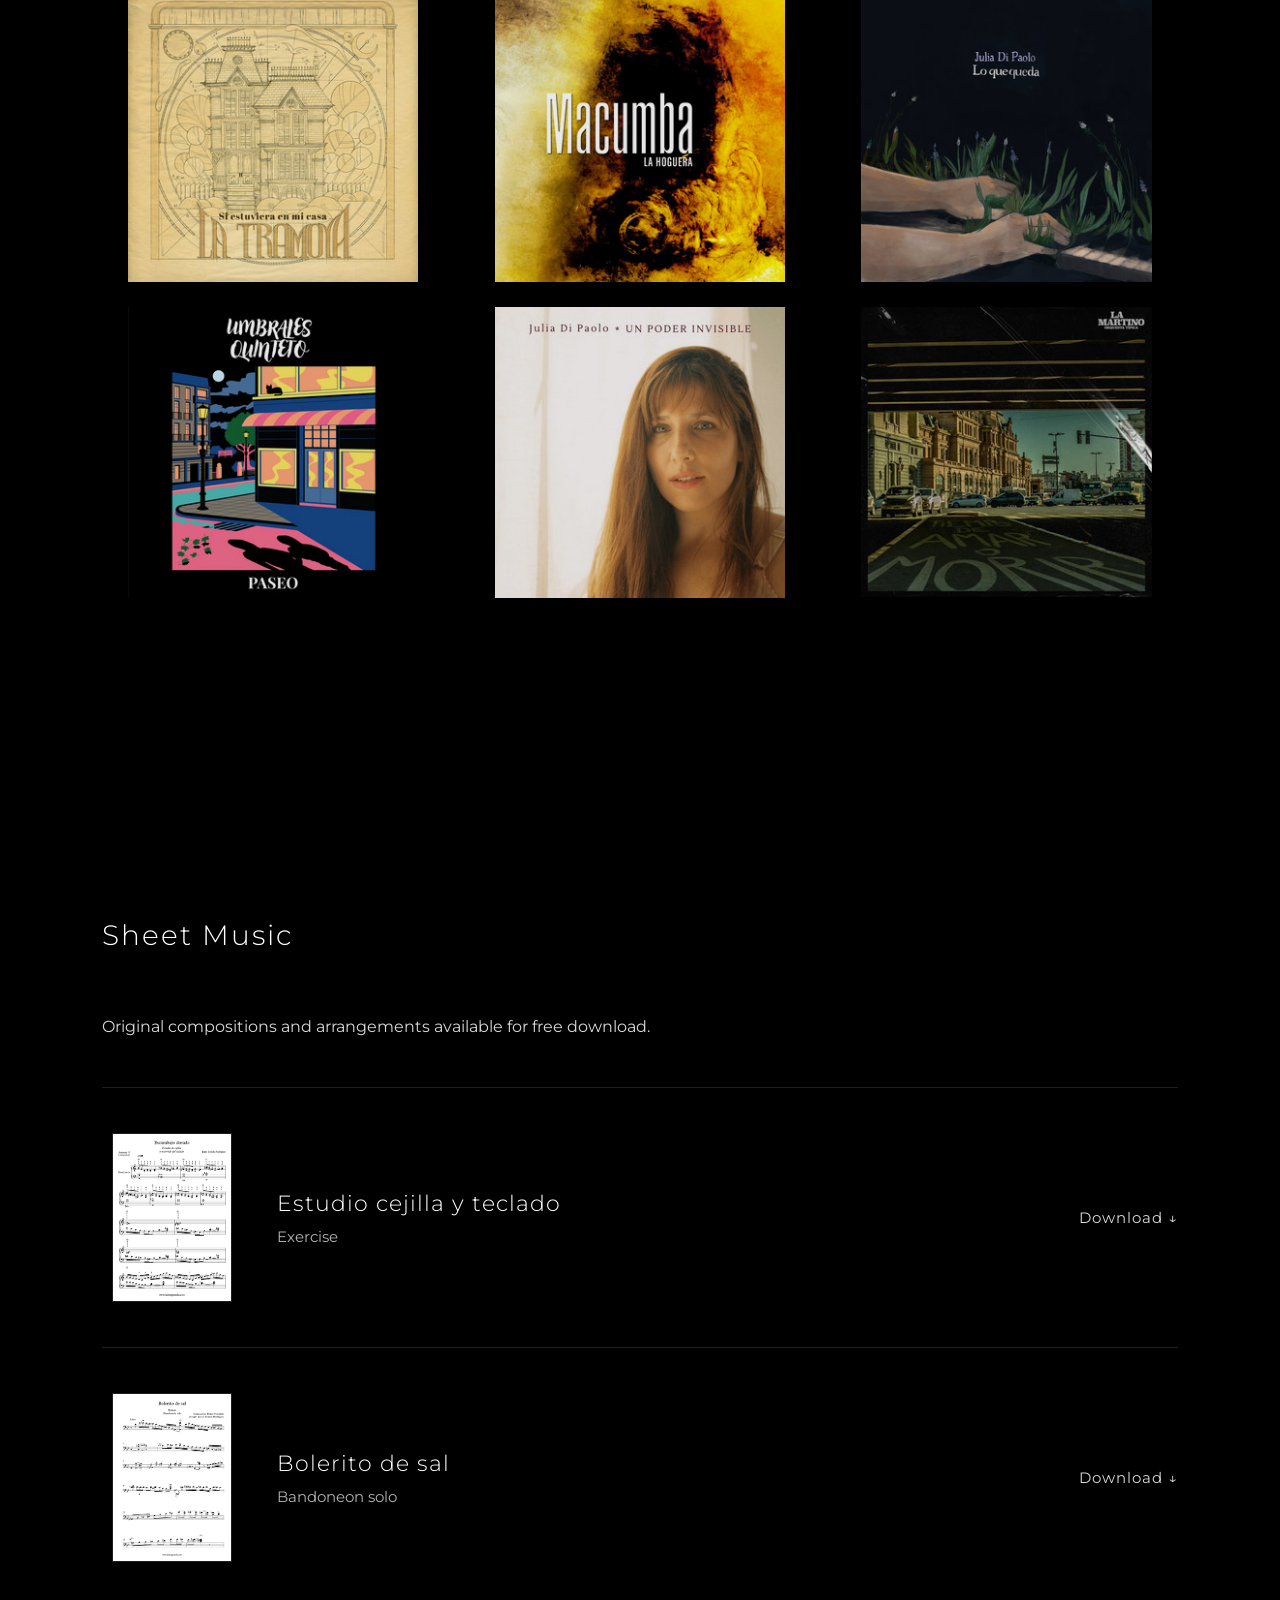
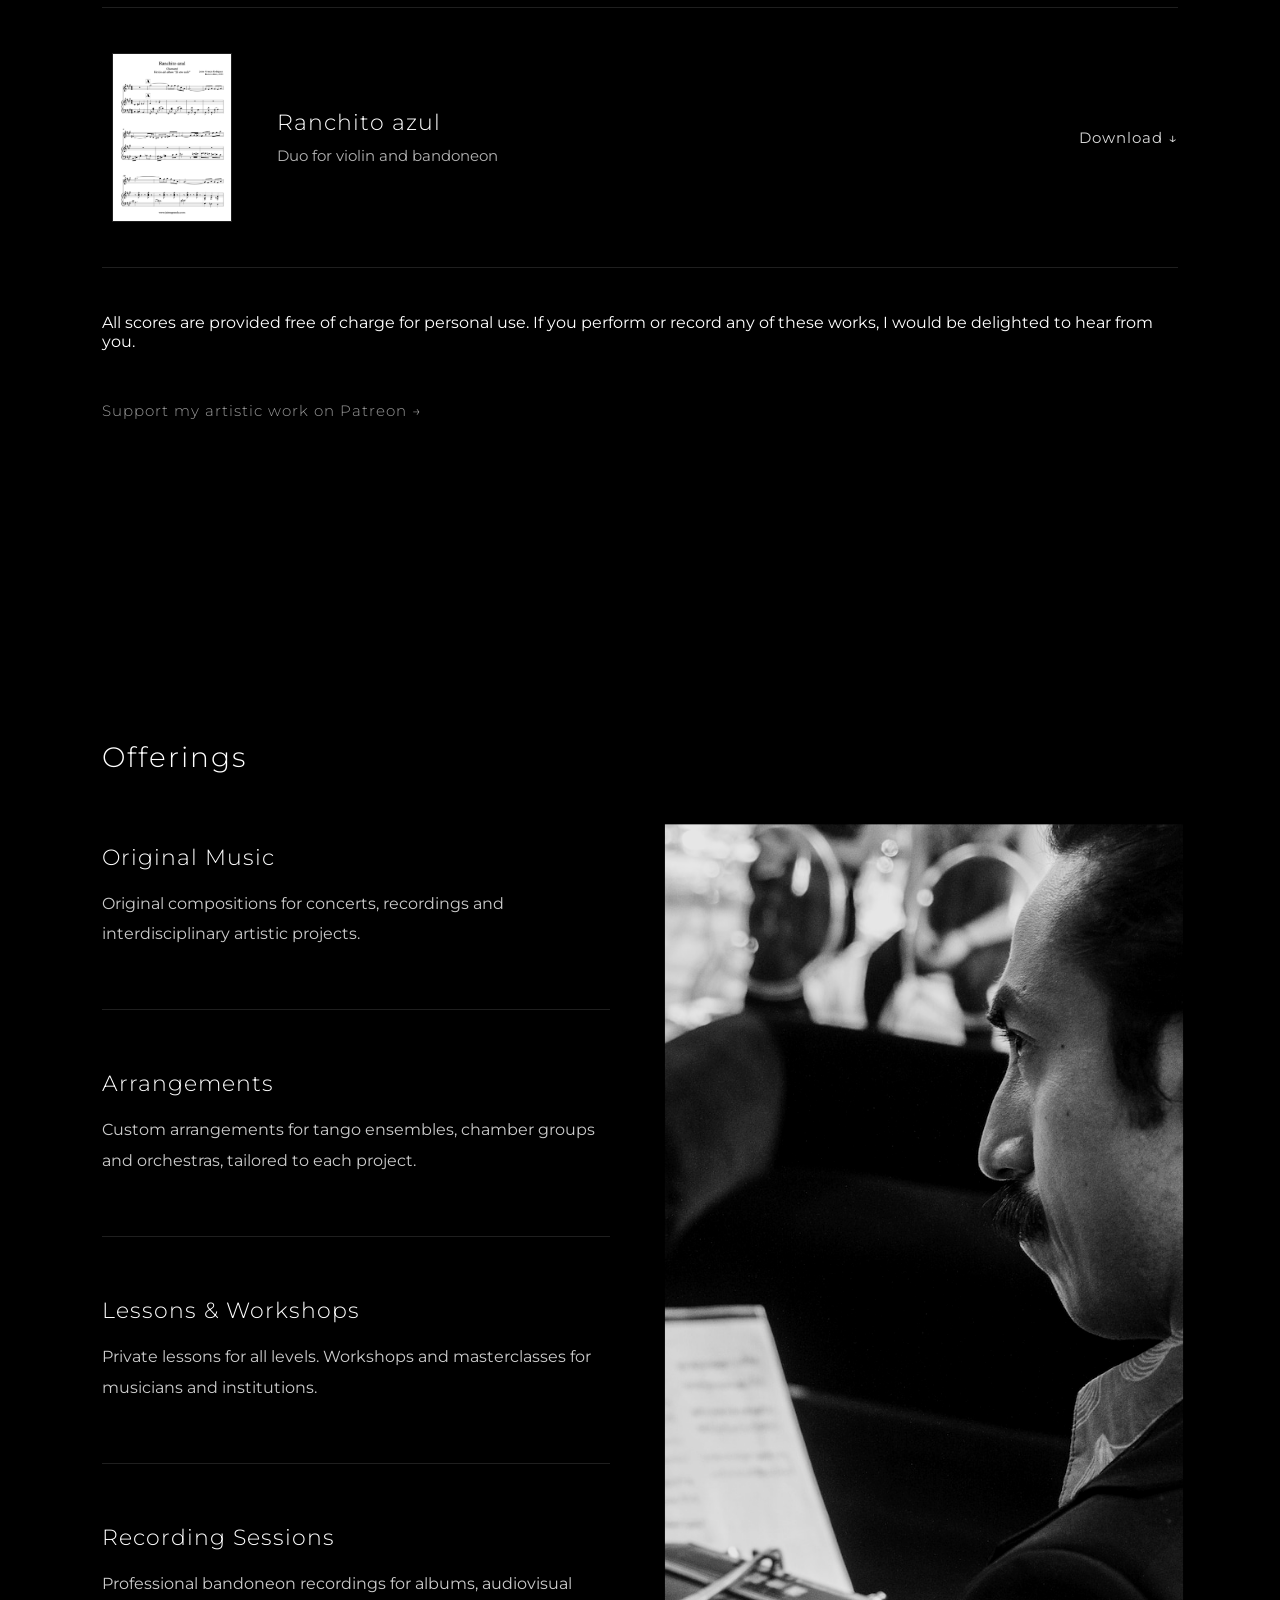
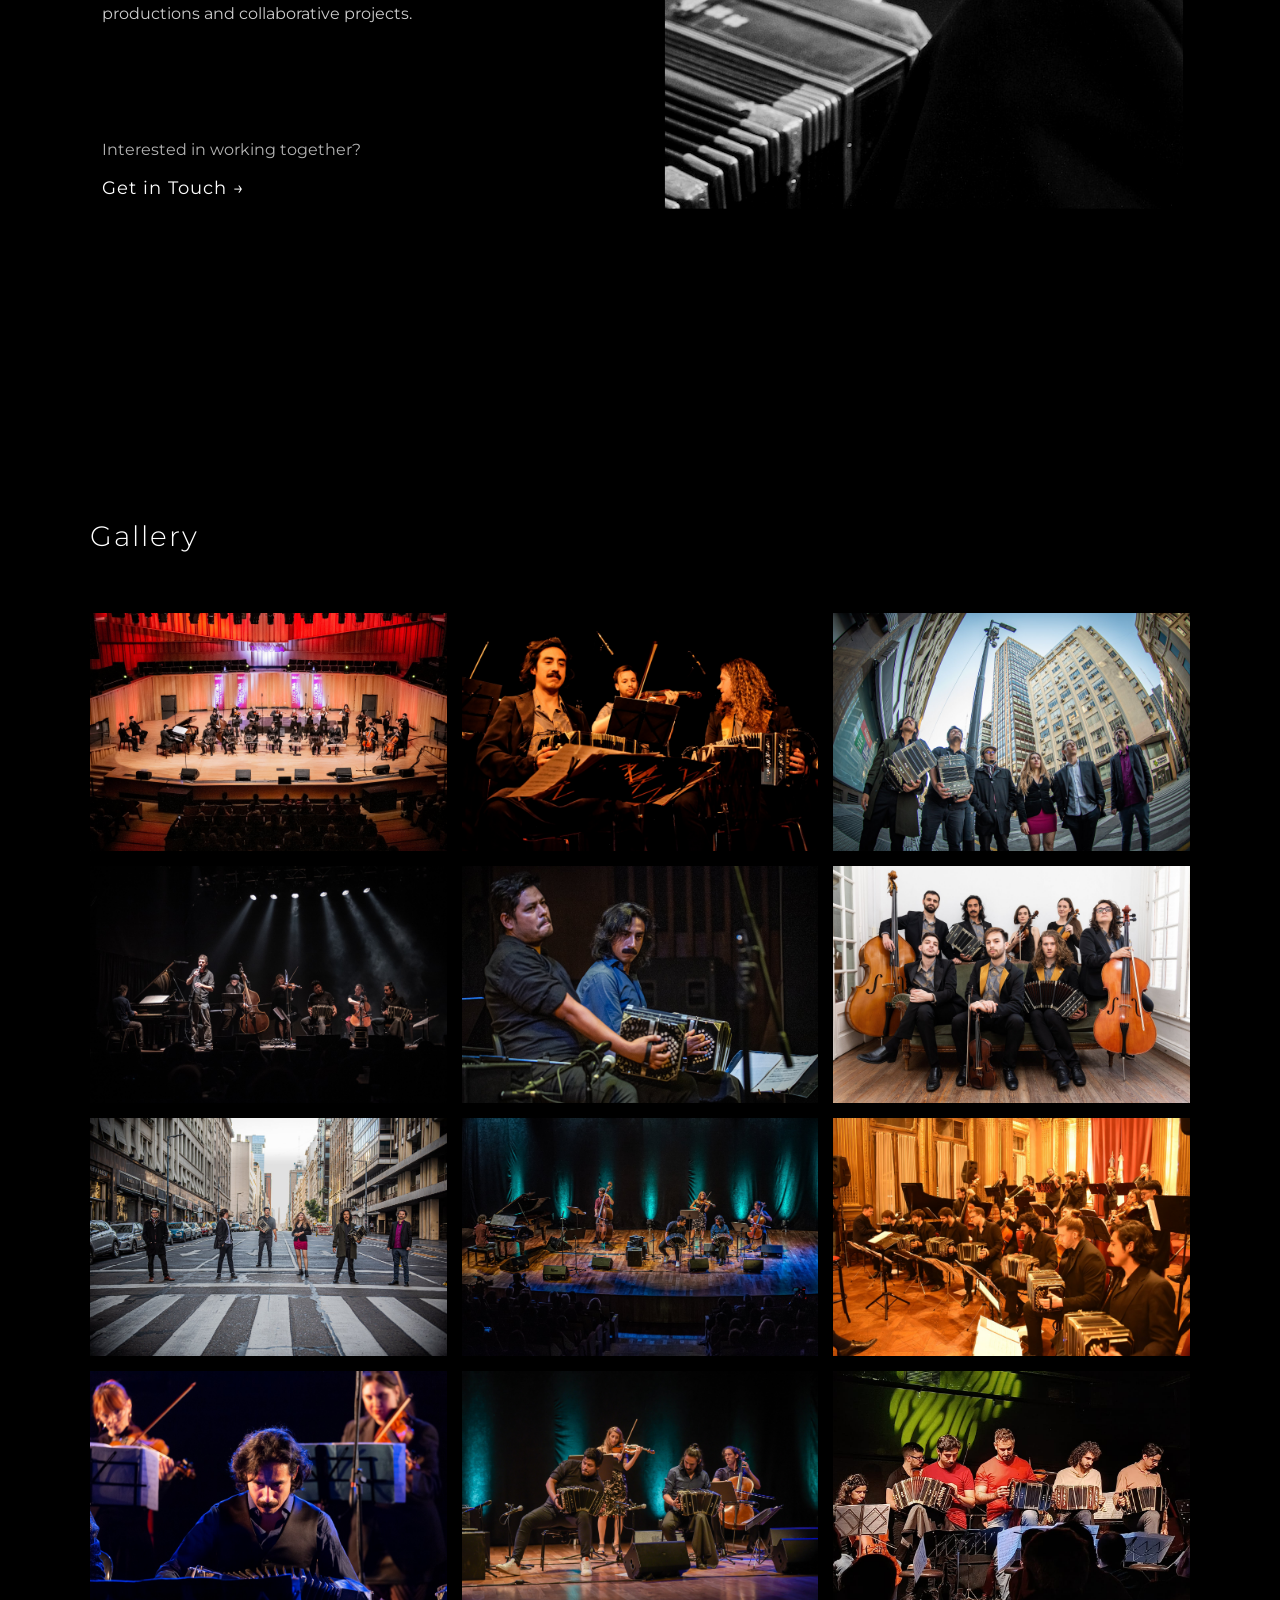
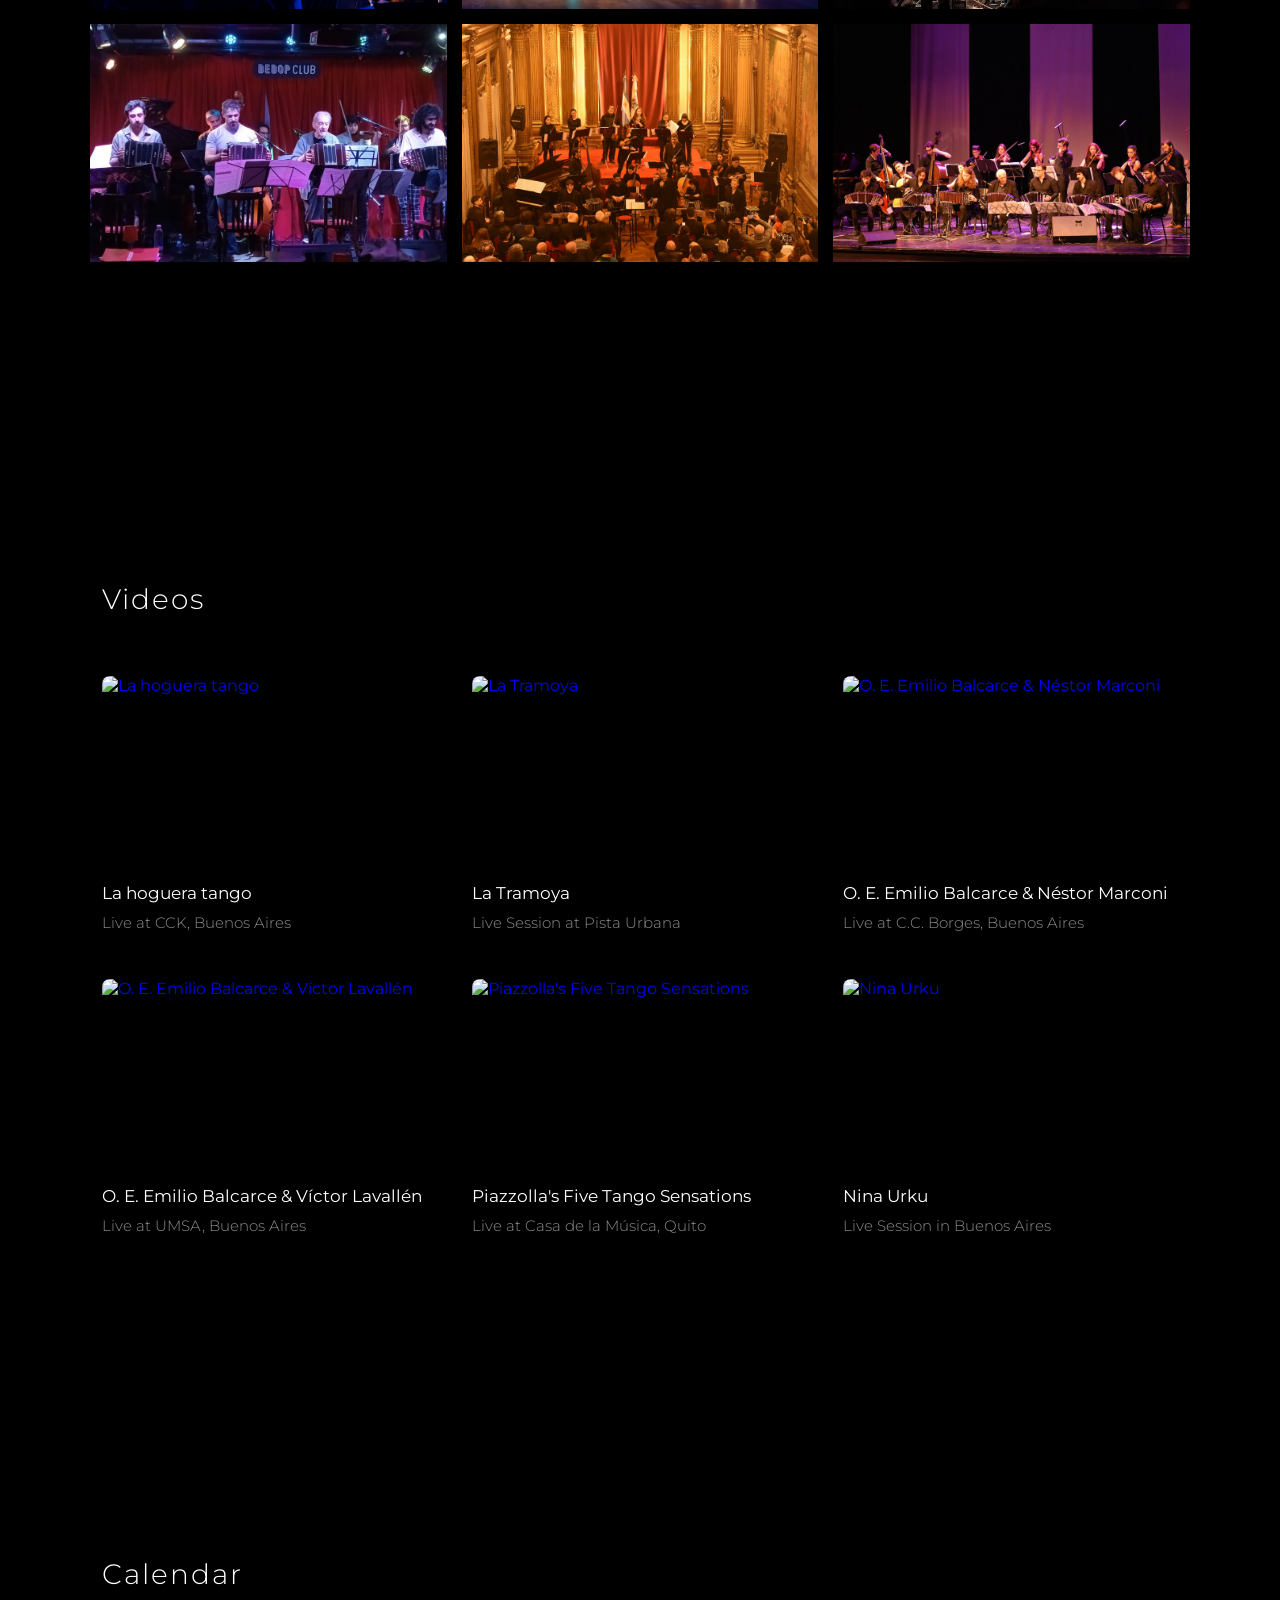
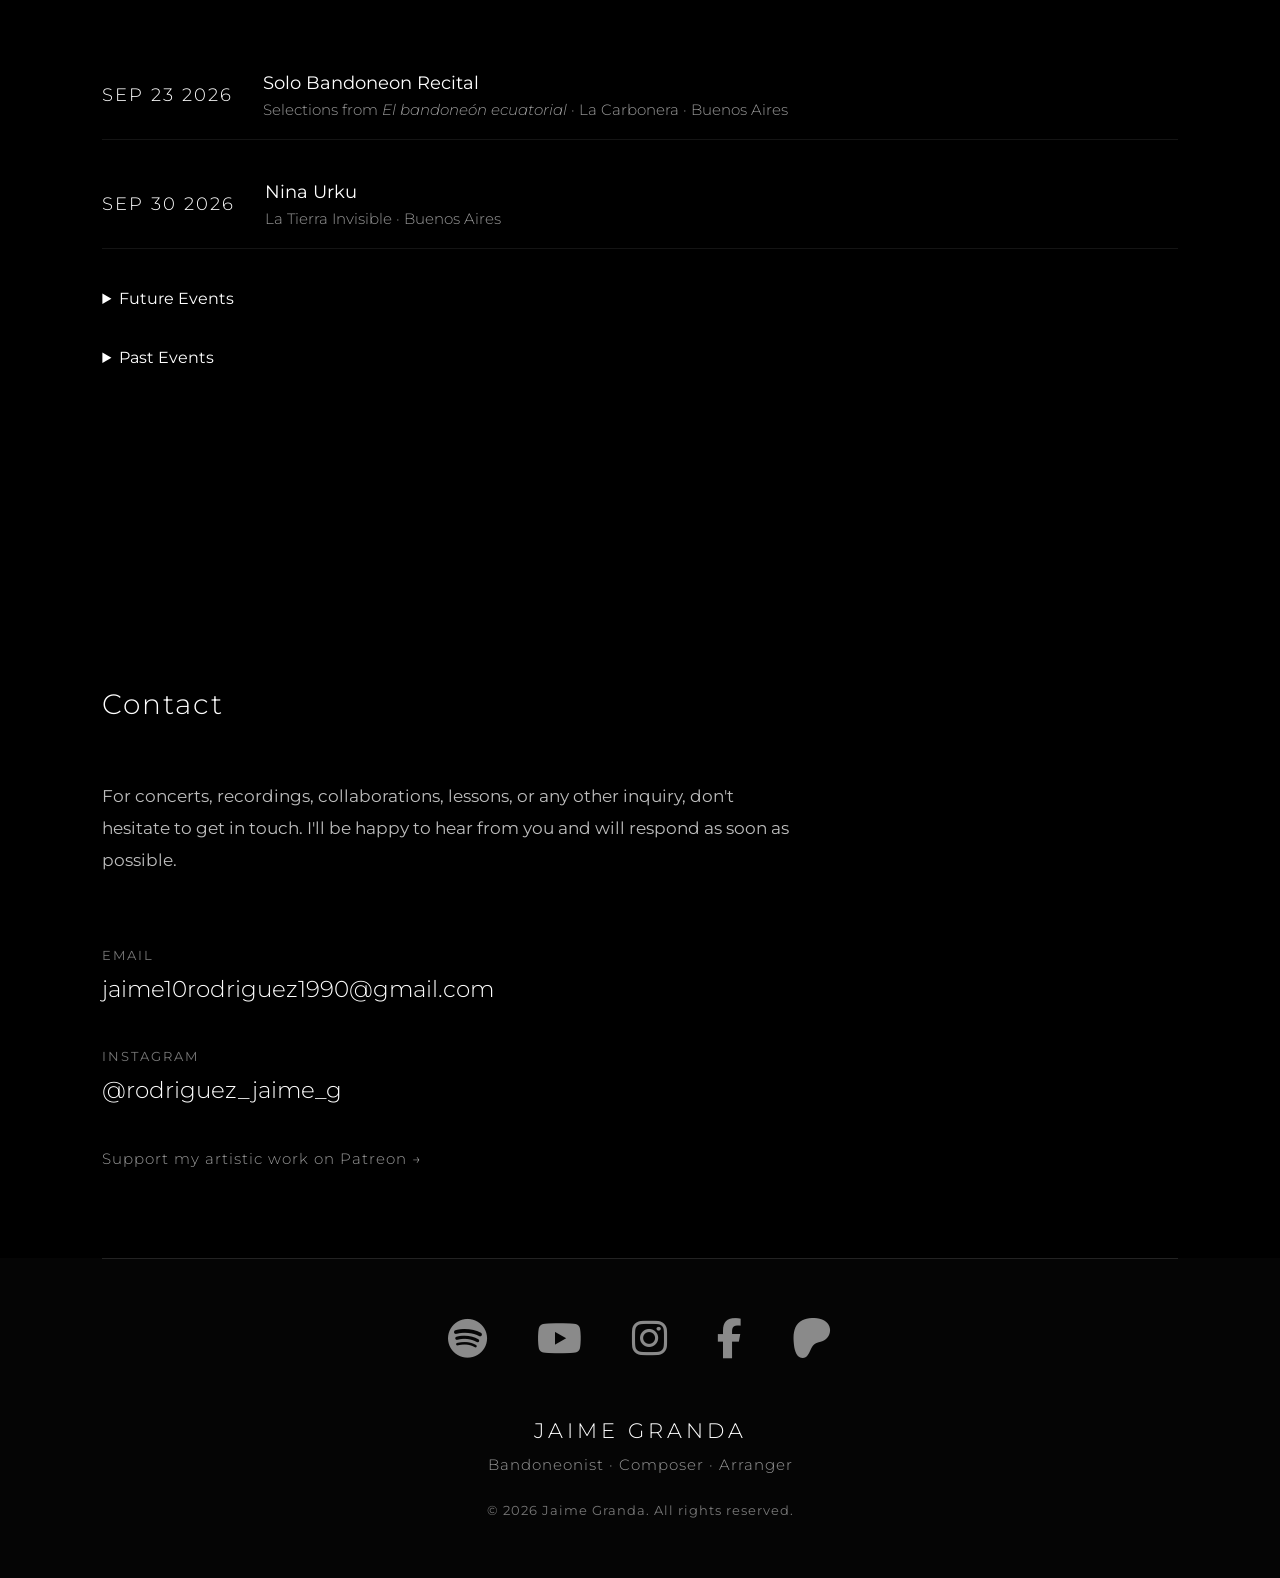
==== commit 636f50a5: "Add Andes tropico to discography" ====
--- a/index.html
+++ b/index.html
@@ -103,6 +103,11 @@
         <a class="album" href="https://open.spotify.com/album/2tMvNswXkloX4hAz5dG42D?si=w_jUzIDdTtO6s5e-jiYffQ" target="_blank">
           <img src="img/album3.jpg" alt="Album 3">
           <div class="album-title">El bandoneón ecuatorial</div>
+        </a>
+
+        <a class="album" href="https://open.spotify.com/album/3M8dxVA8UP7zUQJfVYa0Yk?si=cww17KApQCe5owpAsGbT5g" target="_blank">
+          <img src="img/album4.jpg" alt="Andes trópico">
+          <div class="album-title">Andes trópico</div>
         </a>
 
       </div>
--- a/style.css
+++ b/style.css
@@ -802,6 +802,11 @@
   color:#9a9a9a;
   font-size:.95rem;
   font-weight:300;
+}
+
+.future-events{
+  margin-top:40px;
+  margin-bottom:40px;
 }
 
 @media(max-width:700px){
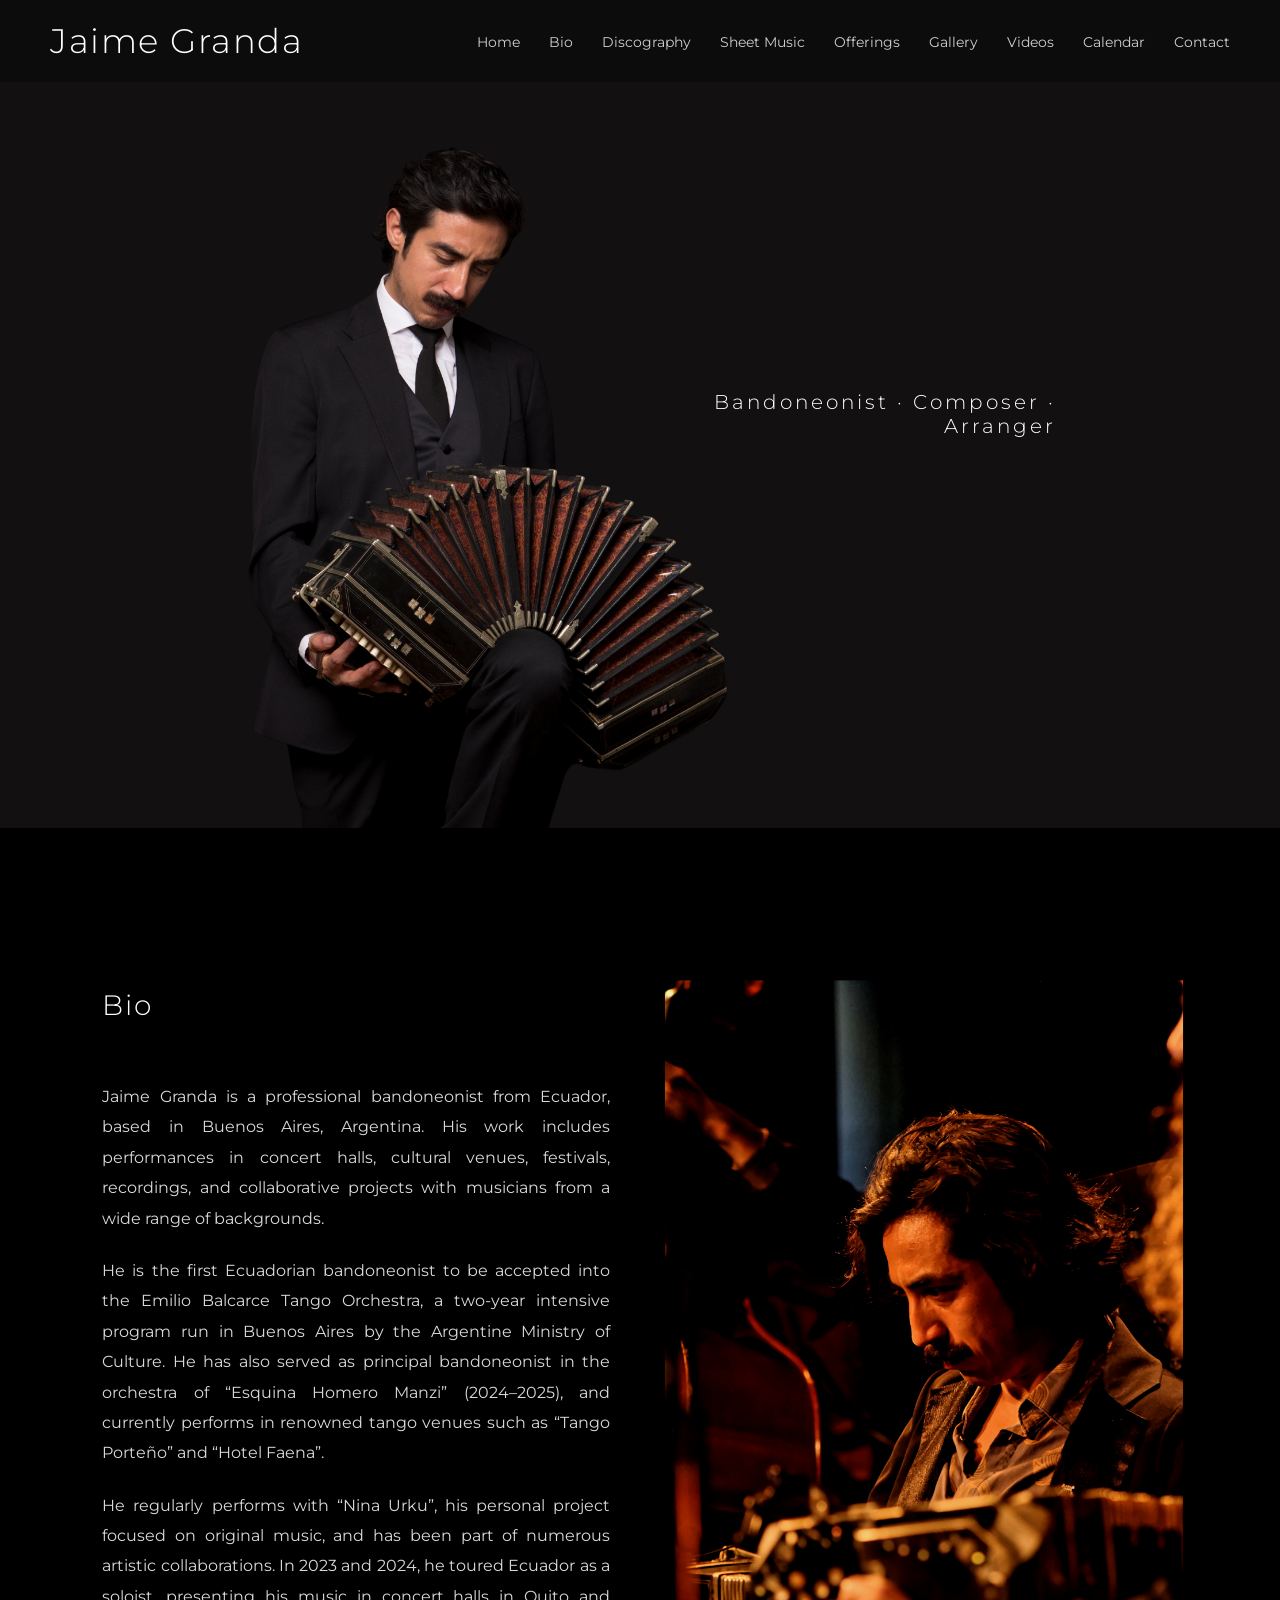
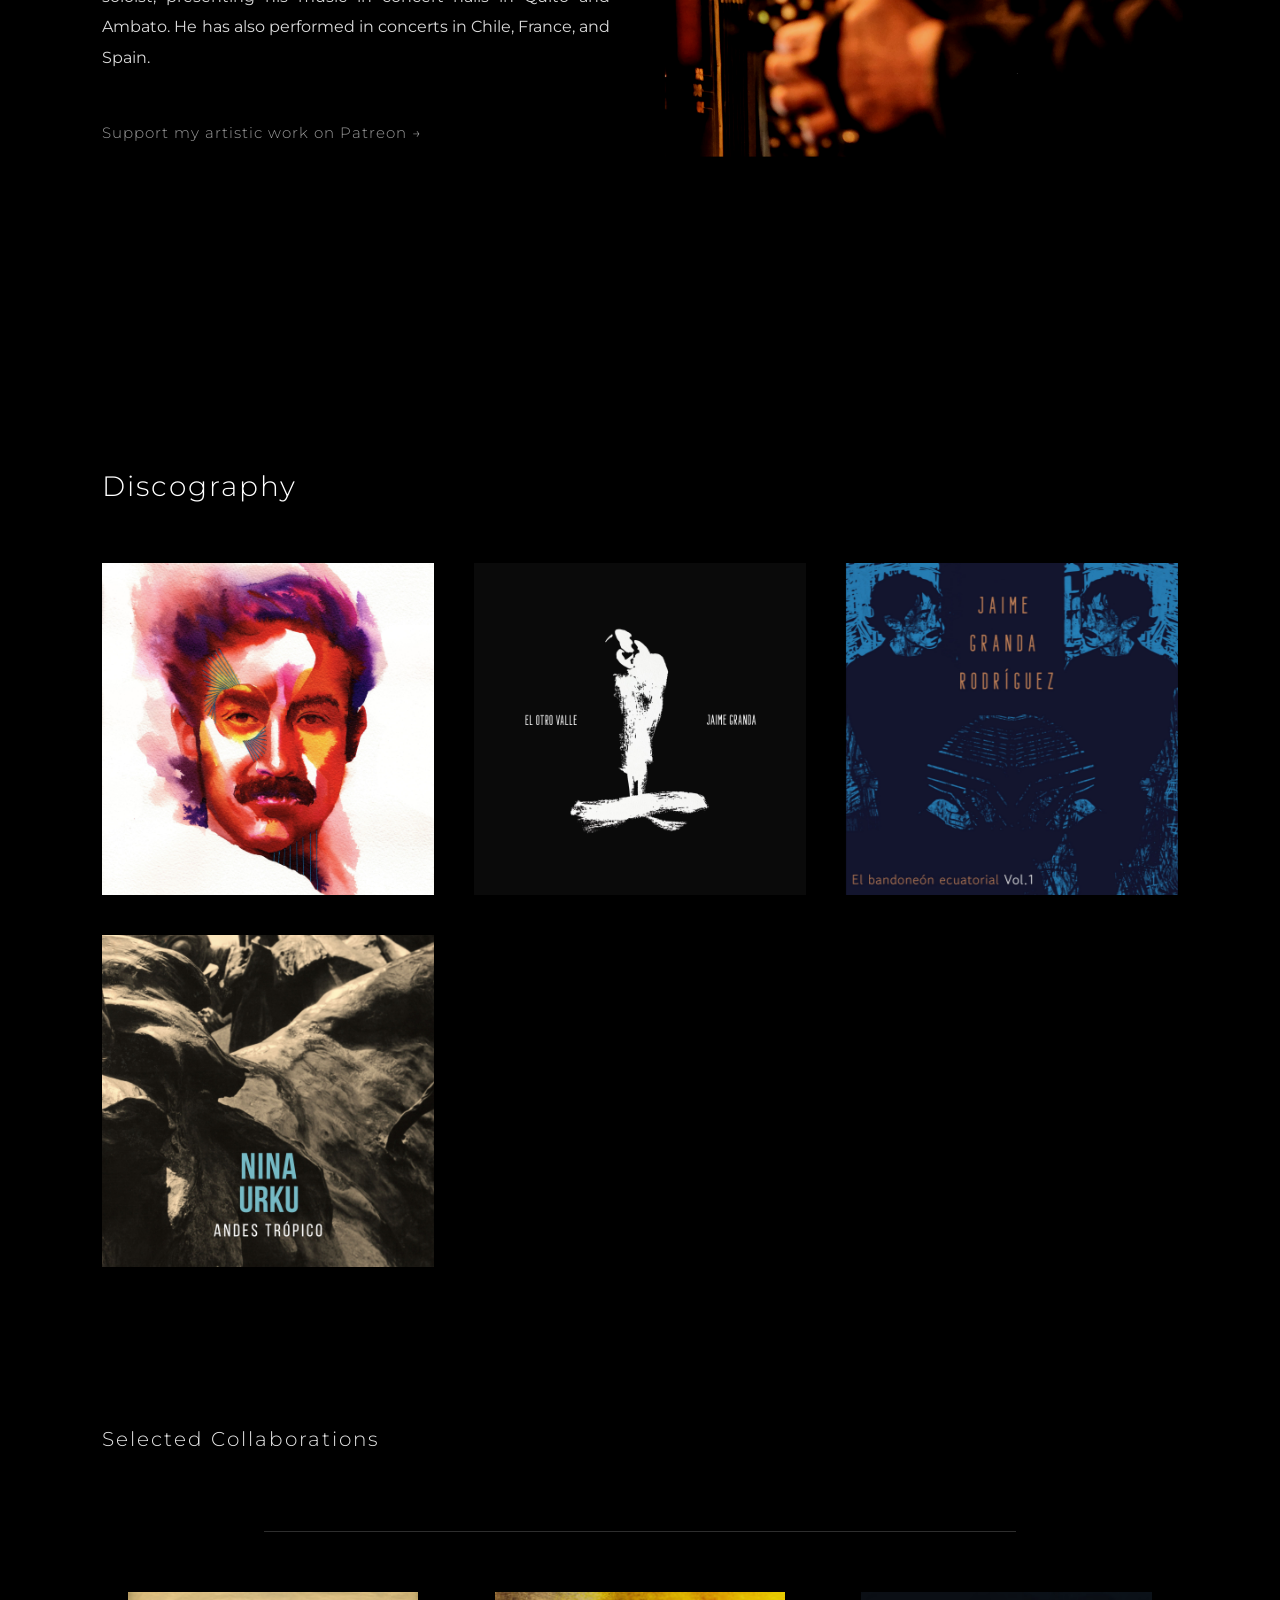
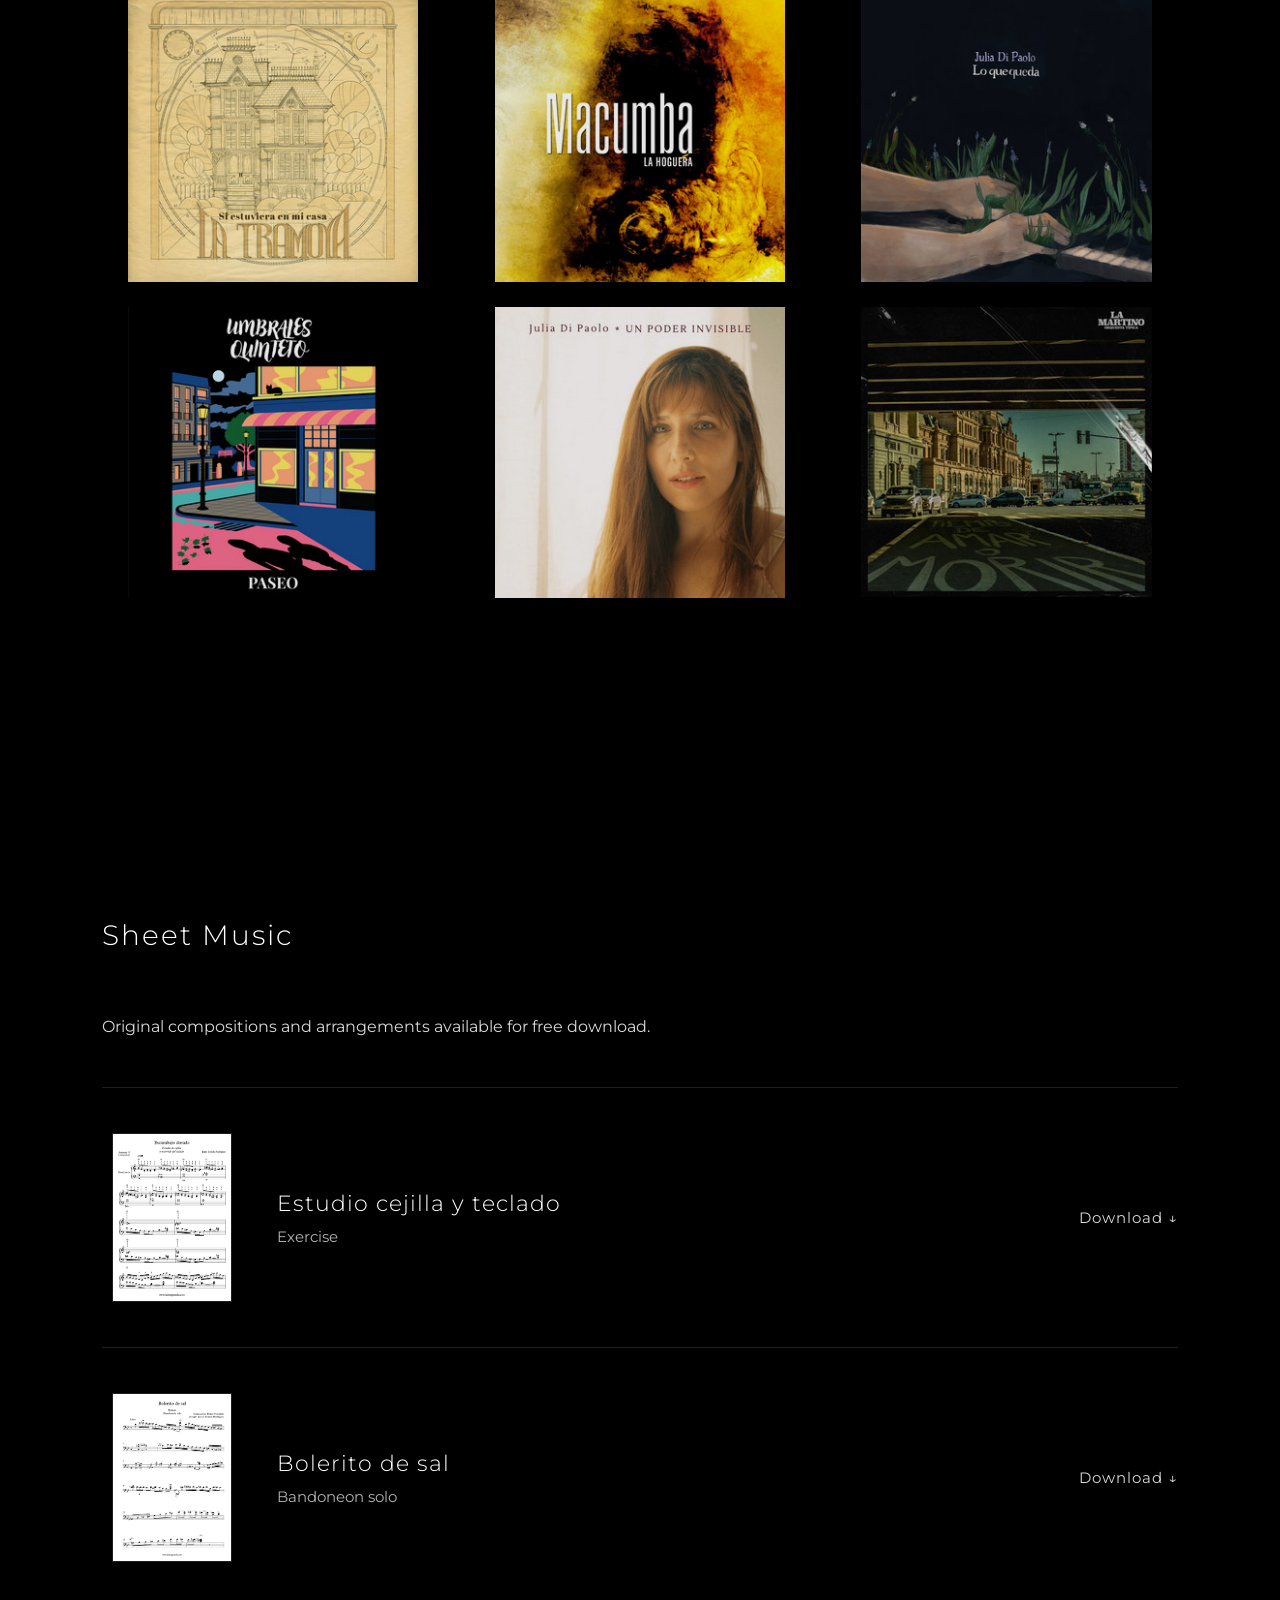
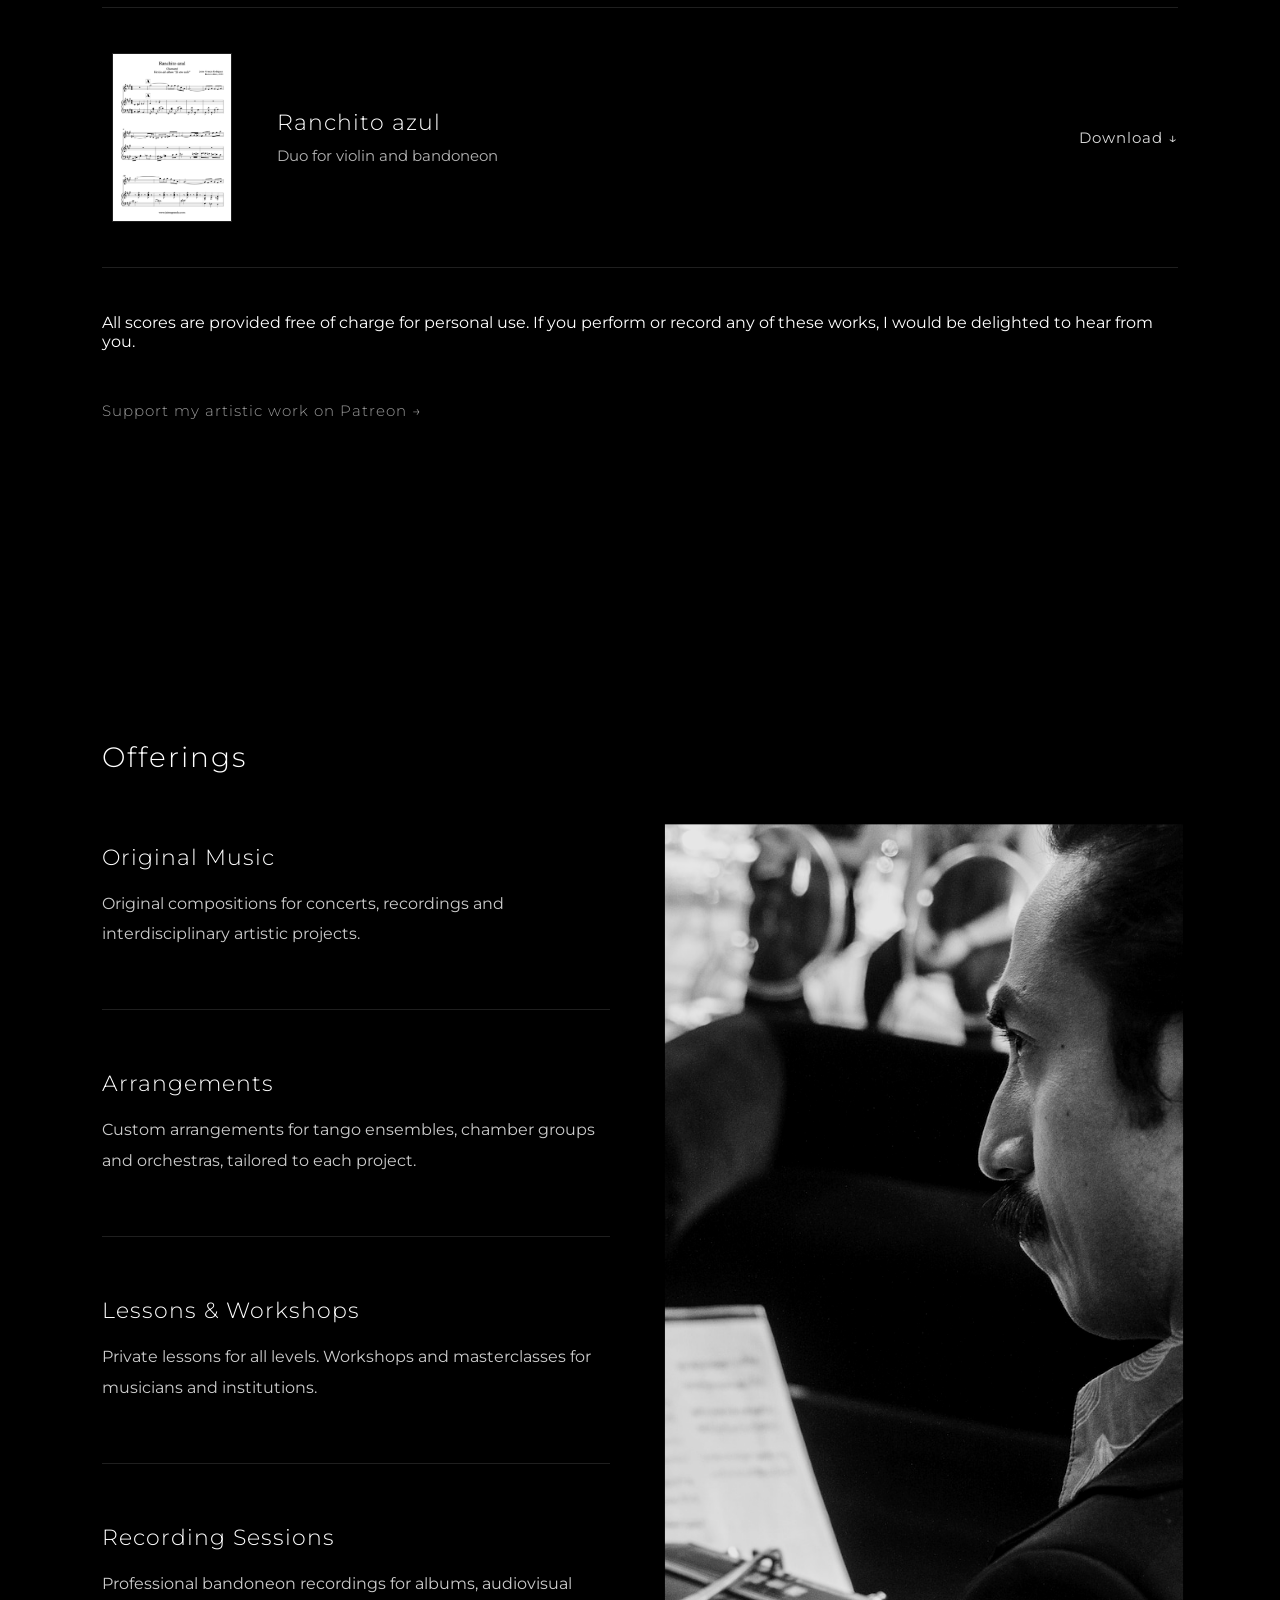
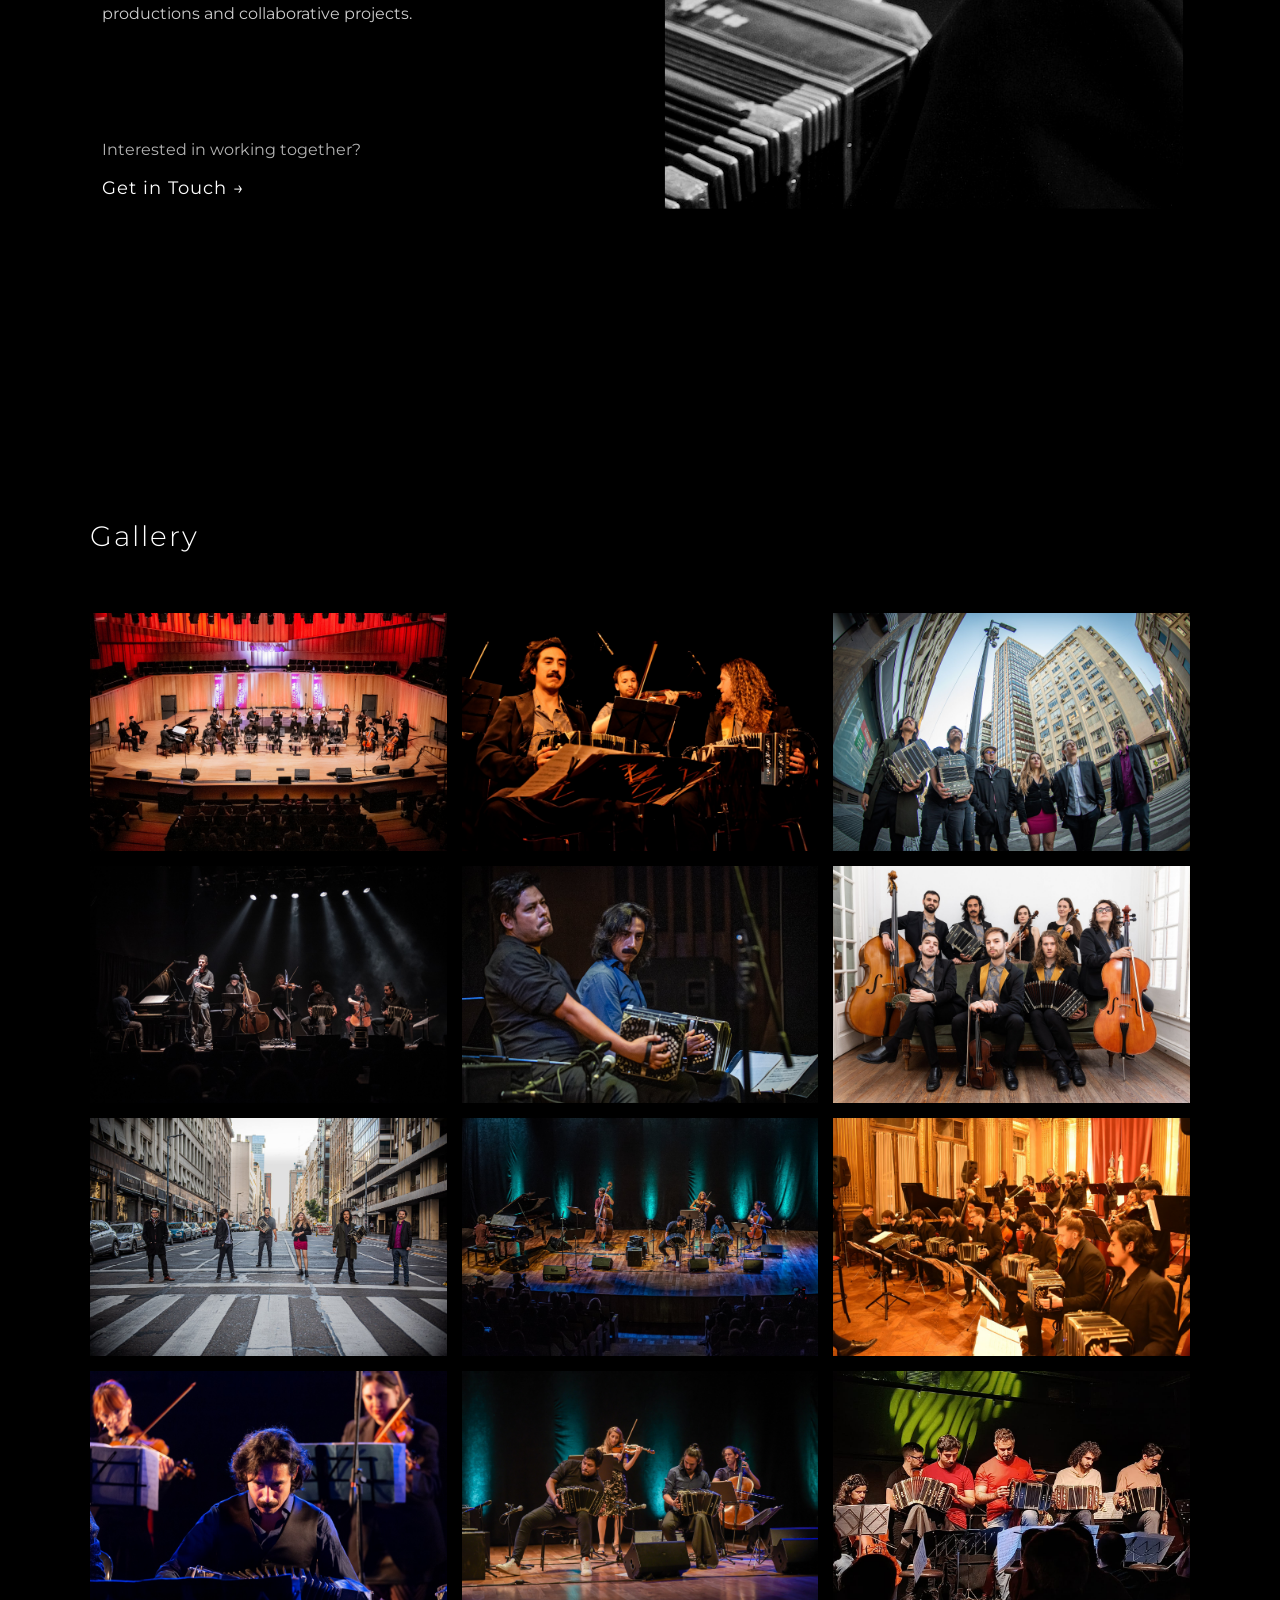
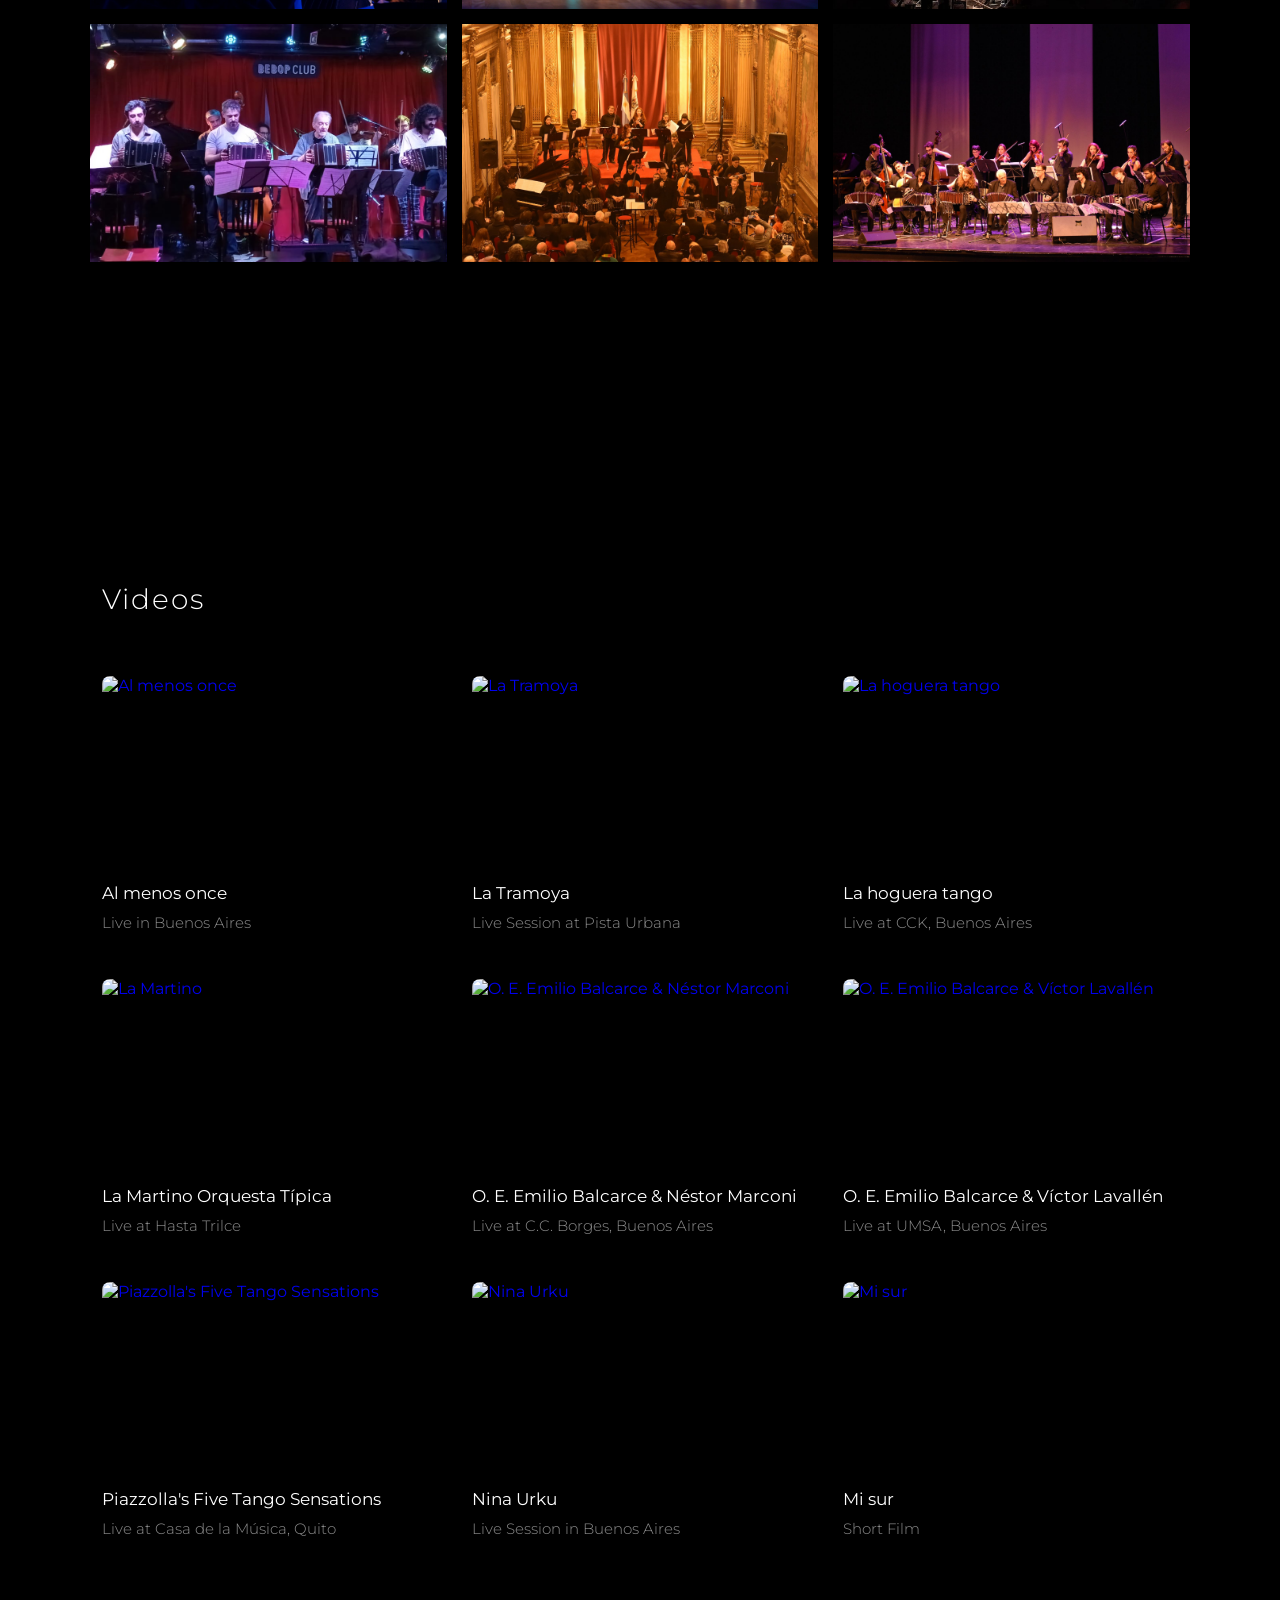
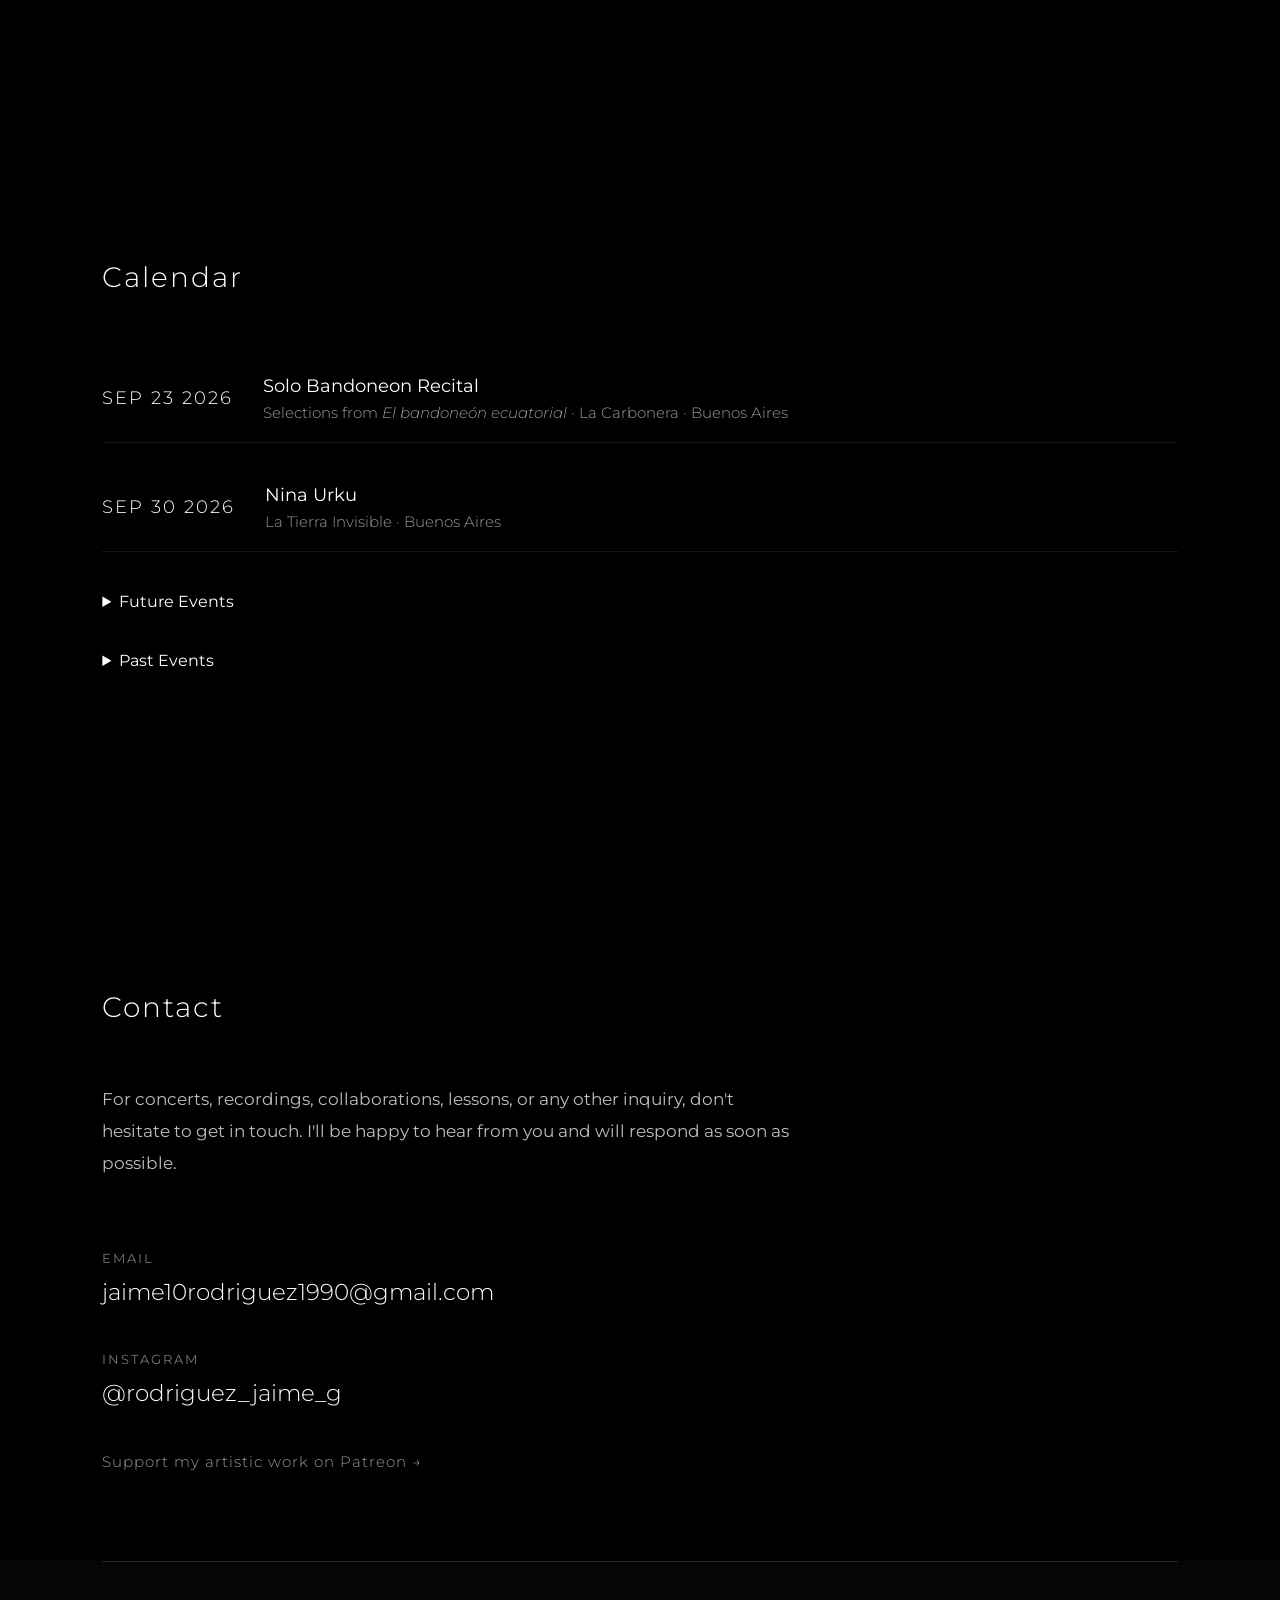
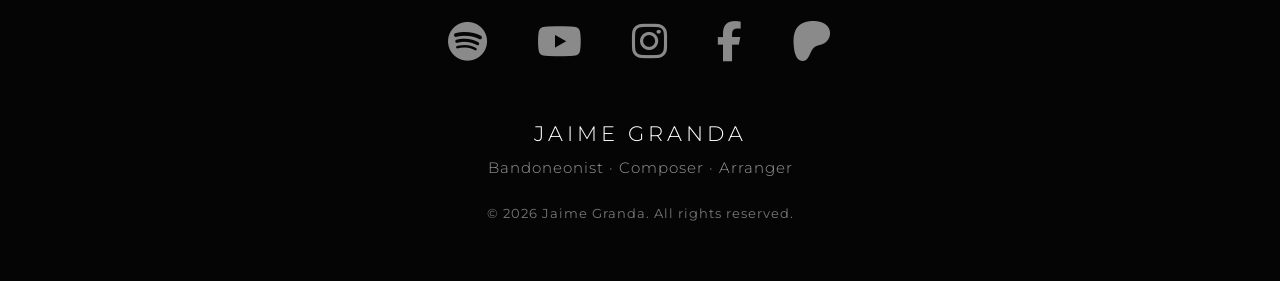
==== commit a099cd57: "Update videos section" ====
--- a/index.html
+++ b/index.html
@@ -356,6 +356,36 @@
       <div class="videos-grid">
   
         <!-- Video 1 -->
+        <a href="https://www.youtube.com/watch?v=OBm37vl-qT0" target="_blank" class="video-card">
+  
+          <div class="video-thumbnail">
+            <img src="https://img.youtube.com/vi/OBm37vl-qT0/hqdefault.jpg" alt="Al menos once">
+            <div class="play-button">&#9654;</div>
+          </div>
+  
+          <div class="video-info">
+            <h3>Al menos once</h3>
+            <p>Live in Buenos Aires</p>
+          </div>
+  
+        </a>
+  
+        <!-- Video 2 -->
+        <a href="https://www.youtube.com/watch?v=sRKLtfoIOQo" target="_blank" class="video-card">
+  
+          <div class="video-thumbnail">
+            <img src="https://img.youtube.com/vi/sRKLtfoIOQo/hqdefault.jpg" alt="La Tramoya">
+            <div class="play-button">&#9654;</div>
+          </div>
+  
+          <div class="video-info">
+            <h3>La Tramoya</h3>
+            <p>Live Session at Pista Urbana</p>
+          </div>
+  
+        </a>
+  
+        <!-- Video 3 -->
         <a href="https://www.youtube.com/watch?v=EKk9pJTBJ9E" target="_blank" class="video-card">
   
           <div class="video-thumbnail">
@@ -370,22 +400,22 @@
   
         </a>
   
-        <!-- Video 2 -->
-        <a href="https://www.youtube.com/watch?v=sRKLtfoIOQo" target="_blank" class="video-card">
-  
-          <div class="video-thumbnail">
-            <img src="https://img.youtube.com/vi/sRKLtfoIOQo/hqdefault.jpg" alt="La Tramoya">
-            <div class="play-button">&#9654;</div>
-          </div>
-  
-          <div class="video-info">
-            <h3>La Tramoya</h3>
-            <p>Live Session at Pista Urbana</p>
-          </div>
-  
-        </a>
-  
-        <!-- Video 3 -->
+        <!-- Video 4 -->
+        <a href="https://www.youtube.com/watch?v=R5_tjFbvAVQ" target="_blank" class="video-card">
+  
+          <div class="video-thumbnail">
+            <img src="https://img.youtube.com/vi/R5_tjFbvAVQ/hqdefault.jpg" alt="La Martino">
+            <div class="play-button">&#9654;</div>
+          </div>
+  
+          <div class="video-info">
+            <h3>La Martino Orquesta Típica</h3>
+            <p>Live at Hasta Trilce</p>
+          </div>
+  
+        </a>
+  
+        <!-- Video 5 -->
         <a href="https://www.youtube.com/watch?v=g1MQaSr_dbE" target="_blank" class="video-card">
   
           <div class="video-thumbnail">
@@ -400,7 +430,7 @@
   
         </a>
   
-        <!-- Video 4 -->
+        <!-- Video 6 -->
         <a href="https://www.youtube.com/watch?v=w-SPTiyYAsY" target="_blank" class="video-card">
   
           <div class="video-thumbnail">
@@ -415,7 +445,7 @@
   
         </a>
   
-        <!-- Video 5 -->
+        <!-- Video 7 -->
         <a href="https://www.youtube.com/watch?v=PwjAROkPyGs" target="_blank" class="video-card">
   
           <div class="video-thumbnail">
@@ -430,7 +460,7 @@
   
         </a>
   
-        <!-- Video 6 -->
+        <!-- Video 8 -->
         <a href="https://www.youtube.com/watch?v=ee-IOMzxl2Q" target="_blank" class="video-card">
   
           <div class="video-thumbnail">
@@ -441,6 +471,21 @@
           <div class="video-info">
             <h3>Nina Urku</h3>
             <p>Live Session in Buenos Aires</p>
+          </div>
+  
+        </a>
+  
+        <!-- Video 9 -->
+        <a href="https://www.youtube.com/watch?v=2opKEJFj4os" target="_blank" class="video-card">
+  
+          <div class="video-thumbnail">
+            <img src="https://img.youtube.com/vi/2opKEJFj4os/hqdefault.jpg" alt="Mi sur">
+            <div class="play-button">&#9654;</div>
+          </div>
+  
+          <div class="video-info">
+            <h3>Mi sur</h3>
+            <p>Short Film</p>
           </div>
   
         </a>
